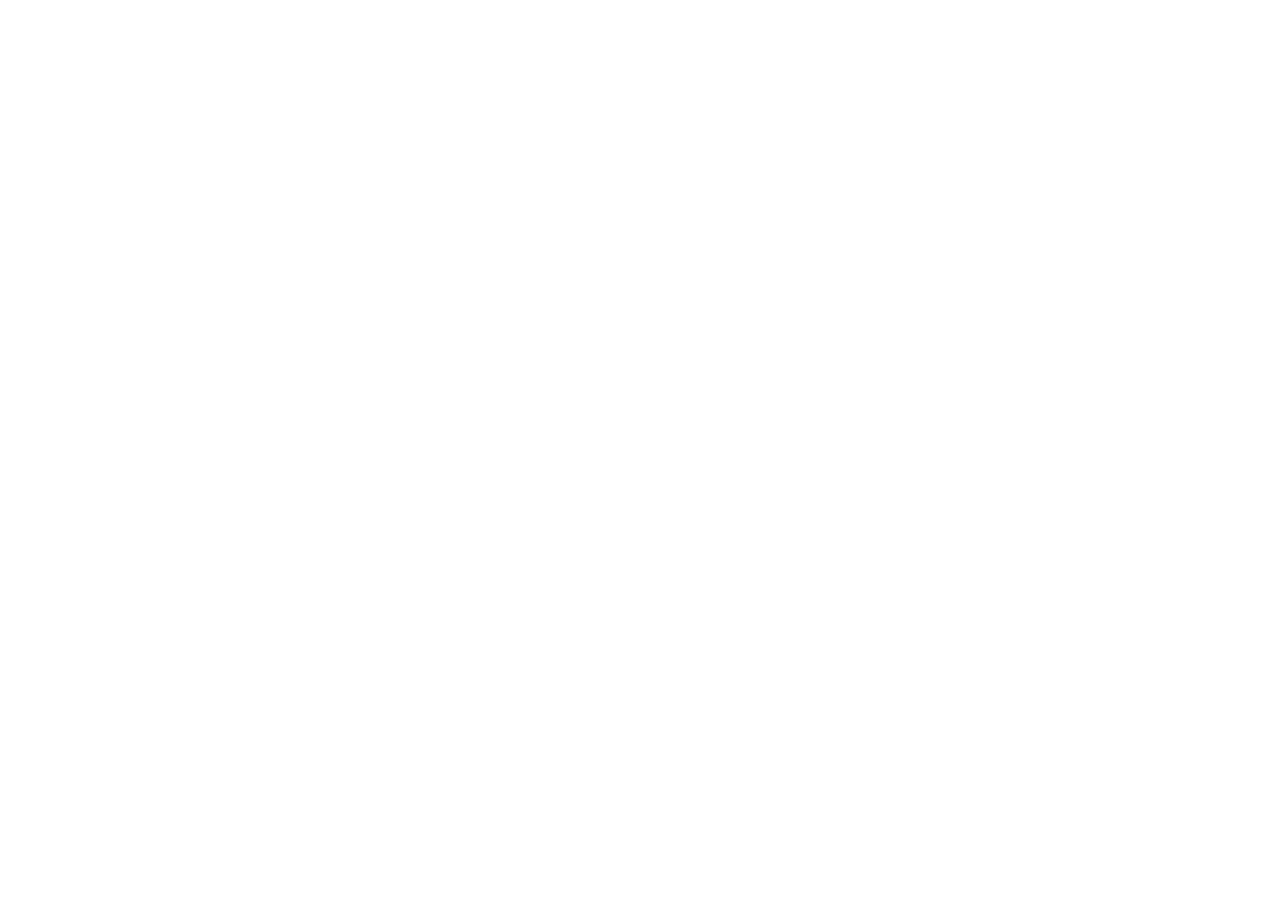
==== index.html @ b7edd8ad "adds links to each circle node" ====
<!DOCTYPE html>
<html lang="en">
    <head>
        <meta charset="utf-8">
        <title>D3 Demo: 5-div bar chart</title>
        <script type="text/javascript" src="https://d3js.org/d3.v4.min.js"></script>
        <style type="text/css">
        
            div.bar {
                display: inline-block;
                width: 20px;
                height: 75px;   /* Gets overriden by D3-assigned height below */
                margin-right: 2px;
                background-color: teal;
            }
        
        </style>
    </head>
    <body>
        <script type="text/javascript">
            
            var dataset = [
  {
    "direction": "outward",
    "inwardtype": "relates to",
    "issuetype": "Story",
    "key": "EAQ-663",
    "outwardtype": "relates to",
    "priority": "Major",
    "status": "Done",
    "summary": "Fill in the Blank Questions - Able to enter alphabet characters by copy paste",
    "type": "Relates"
  },
  {
    "direction": "inward",
    "inwardtype": "relates to",
    "issuetype": "Story",
    "key": "EAQ-441",
    "outwardtype": "relates to",
    "priority": "Critical",
    "status": "Done",
    "summary": "Question Fill in the blank special character support",
    "type": "Relates"
  },
  {
    "assignee": "v.saxena.1",
    "issuelinks": [
      {
        "direction": "outward",
        "inwardtype": "relates to",
        "issuetype": "Story",
        "key": "EAQ-663",
        "outwardtype": "relates to",
        "priority": "Major",
        "status": "Done",
        "summary": "Fill in the Blank Questions - Able to enter alphabet characters by copy paste",
        "type": "Relates"
      },
      {
        "direction": "inward",
        "inwardtype": "relates to",
        "issuetype": "Story",
        "key": "EAQ-441",
        "outwardtype": "relates to",
        "priority": "Critical",
        "status": "Done",
        "summary": "Question Fill in the blank special character support",
        "type": "Relates"
      }
    ],
    "issuetype": "Bug",
    "key": "EAQ-881",
    "priority": "Major",
    "project": "EdTech EAQ",
    "sprint": "EAQ Sprint 15",
    "status": "In Progress",
    "summary": "[Prod] FireFox - Fill in the Blank Questions - Cannot paste and delete numbers by keyboard"
  },
  {
    "direction": "inward",
    "inwardtype": "relates to",
    "issuetype": "Story",
    "key": "EAQ-379",
    "outwardtype": "relates to",
    "priority": "Major",
    "status": "Done",
    "summary": "Search questions by keywords",
    "type": "Relates"
  },
  {
    "direction": "inward",
    "inwardtype": "relates to",
    "issuetype": "QA Test Case",
    "key": "EDQAENG-11882",
    "outwardtype": "relates to",
    "priority": "TBD",
    "status": "Ready for Testing",
    "summary": "[EAQ] Instructor - 15 - Create Custom by questions Assignment (EAQ)",
    "type": "Relates"
  },
  {
    "assignee": "j.davenport",
    "issuelinks": [
      {
        "direction": "inward",
        "inwardtype": "relates to",
        "issuetype": "Story",
        "key": "EAQ-379",
        "outwardtype": "relates to",
        "priority": "Major",
        "status": "Done",
        "summary": "Search questions by keywords",
        "type": "Relates"
      },
      {
        "direction": "inward",
        "inwardtype": "relates to",
        "issuetype": "QA Test Case",
        "key": "EDQAENG-11882",
        "outwardtype": "relates to",
        "priority": "TBD",
        "status": "Ready for Testing",
        "summary": "[EAQ] Instructor - 15 - Create Custom by questions Assignment (EAQ)",
        "type": "Relates"
      }
    ],
    "issuetype": "Bug",
    "key": "EAQ-878",
    "priority": "Minor",
    "project": "EdTech EAQ",
    "sprint": "EAQ Sprint 15",
    "status": "Done",
    "summary": "[Stage] Unable to search questions while creating Custom by Questions assignment "
  },
  {
    "direction": "outward",
    "inwardtype": "is related to",
    "issuetype": "Support Request",
    "key": "TIOHS-3439",
    "outwardtype": "is related to",
    "priority": "Major",
    "status": "To Do",
    "summary": "[Demo] eols-router cannot connect to eaq-app-facade-service",
    "type": "Related"
  },
  {
    "direction": "outward",
    "inwardtype": "is related to",
    "issuetype": "Support Request",
    "key": "TIOHS-3440",
    "outwardtype": "is related to",
    "priority": "Major",
    "status": "To Do",
    "summary": "[Demo] eols-router cannot connect to eaq-app-facade-service",
    "type": "Related"
  },
  {
    "direction": "outward",
    "inwardtype": "relates to",
    "issuetype": "Support Request",
    "key": "TIOHS-3441",
    "outwardtype": "relates to",
    "priority": "Major",
    "status": "To Do",
    "summary": "[Demo] eols-router cannot connect to eaq-app-facade-service",
    "type": "Relates"
  },
  {
    "assignee": "j.davenport",
    "issuelinks": [
      {
        "direction": "outward",
        "inwardtype": "is related to",
        "issuetype": "Support Request",
        "key": "TIOHS-3439",
        "outwardtype": "is related to",
        "priority": "Major",
        "status": "To Do",
        "summary": "[Demo] eols-router cannot connect to eaq-app-facade-service",
        "type": "Related"
      },
      {
        "direction": "outward",
        "inwardtype": "is related to",
        "issuetype": "Support Request",
        "key": "TIOHS-3440",
        "outwardtype": "is related to",
        "priority": "Major",
        "status": "To Do",
        "summary": "[Demo] eols-router cannot connect to eaq-app-facade-service",
        "type": "Related"
      },
      {
        "direction": "outward",
        "inwardtype": "relates to",
        "issuetype": "Support Request",
        "key": "TIOHS-3441",
        "outwardtype": "relates to",
        "priority": "Major",
        "status": "To Do",
        "summary": "[Demo] eols-router cannot connect to eaq-app-facade-service",
        "type": "Relates"
      }
    ],
    "issuetype": "Bug",
    "key": "EAQ-873",
    "priority": "Blocker",
    "project": "EdTech EAQ",
    "sprint": "EAQ Sprint 15",
    "status": "Done",
    "summary": "Demo - Instructor couldn't create assignment"
  },
  {
    "direction": "inward",
    "inwardtype": "Cloned to",
    "issuetype": "Bug",
    "key": "CON-213",
    "outwardtype": "Cloned from",
    "priority": "Blocker",
    "status": "Ready for Testing",
    "summary": "Missing Request Header - Authorization - EAQ - Taxonomies don't load",
    "type": "Cloners"
  },
  {
    "assignee": "j.davenport",
    "issuelinks": [
      {
        "direction": "inward",
        "inwardtype": "Cloned to",
        "issuetype": "Bug",
        "key": "CON-213",
        "outwardtype": "Cloned from",
        "priority": "Blocker",
        "status": "Ready for Testing",
        "summary": "Missing Request Header - Authorization - EAQ - Taxonomies don't load",
        "type": "Cloners"
      }
    ],
    "issuetype": "Bug",
    "key": "EAQ-869",
    "priority": "Blocker",
    "project": "EdTech EAQ",
    "sprint": "EAQ Sprint 15",
    "status": "Done",
    "summary": "Stage - Instructor couldn't create assignment"
  },
  {
    "direction": "inward",
    "inwardtype": "relates to",
    "issuetype": "Story",
    "key": "EAQNG-144",
    "outwardtype": "relates to",
    "priority": "TBD",
    "status": "Done",
    "summary": "Student Taxonomy Performance",
    "type": "Relates"
  },
  {
    "direction": "inward",
    "inwardtype": "relates to",
    "issuetype": "Story",
    "key": "EAQNG-258",
    "outwardtype": "relates to",
    "priority": "TBD",
    "status": "Done",
    "summary": "Instructor Performance: Mastery: Sort",
    "type": "Relates"
  },
  {
    "assignee": "c.robertson.1",
    "issuelinks": [
      {
        "direction": "inward",
        "inwardtype": "relates to",
        "issuetype": "Story",
        "key": "EAQNG-144",
        "outwardtype": "relates to",
        "priority": "TBD",
        "status": "Done",
        "summary": "Student Taxonomy Performance",
        "type": "Relates"
      },
      {
        "direction": "inward",
        "inwardtype": "relates to",
        "issuetype": "Story",
        "key": "EAQNG-258",
        "outwardtype": "relates to",
        "priority": "TBD",
        "status": "Done",
        "summary": "Instructor Performance: Mastery: Sort",
        "type": "Relates"
      }
    ],
    "issuetype": "Bug",
    "key": "EAQ-844",
    "priority": "Minor",
    "project": "EdTech EAQ",
    "sprint": "EAQ Sprint 15",
    "status": "In Progress",
    "summary": "Test3 - Missing up arrow icon for performance sort"
  },
  {
    "direction": "outward",
    "inwardtype": "relates to",
    "issuetype": "Story",
    "key": "EAQNG-277",
    "outwardtype": "relates to",
    "priority": "Critical",
    "status": "Done",
    "summary": "Edit Assignments",
    "type": "Relates"
  },
  {
    "direction": "outward",
    "inwardtype": "relates to",
    "issuetype": "Story",
    "key": "EAQNG-1696",
    "outwardtype": "relates to",
    "priority": "Critical",
    "status": "Done",
    "summary": "Edit assignment due date confirmation if assignment past due",
    "type": "Relates"
  },
  {
    "direction": "outward",
    "inwardtype": "relates to",
    "issuetype": "QA Test Case",
    "key": "EDQAENG-4780",
    "outwardtype": "relates to",
    "priority": "TBD",
    "status": "Ready for Testing",
    "summary": "[EAQ] Instructor - 05 - Instructor Edit Custom Assignment (student begun)",
    "type": "Relates"
  },
  {
    "direction": "outward",
    "inwardtype": "relates to",
    "issuetype": "QA Test Case",
    "key": "EDQAENG-11886",
    "outwardtype": "relates to",
    "priority": "TBD",
    "status": "Ready for Testing",
    "summary": "[EAQ] Instructor - 19 - Instructor Edit Edited Custom by Questions Assignment (student begun)",
    "type": "Relates"
  },
  {
    "direction": "outward",
    "inwardtype": "relates to",
    "issuetype": "QA Test Case",
    "key": "EDQAENG-3639",
    "outwardtype": "relates to",
    "priority": "TBD",
    "status": "Testing Failed",
    "summary": "[EAQ] Create Assignment: Instructor - Edit Assignment - Student Begun - Change Due Date - Up Next - 1 - Verify instructor",
    "type": "Relates"
  },
  {
    "direction": "outward",
    "inwardtype": "relates to",
    "issuetype": "QA Test Case",
    "key": "EDQAENG-3889",
    "outwardtype": "relates to",
    "priority": "TBD",
    "status": "Testing Failed",
    "summary": "[EAQ] Create Assignment: Instructor - Edit Assignment - Student Begun - Change Due Date - Up Next - 2 - Verify student",
    "type": "Relates"
  },
  {
    "direction": "outward",
    "inwardtype": "relates to",
    "issuetype": "QA Test Case",
    "key": "EDQAENG-3890",
    "outwardtype": "relates to",
    "priority": "TBD",
    "status": "Testing Failed",
    "summary": "[EAQ] Create Assignment: Instructor - Edit Assignment - Student Begun - Change Due Date - Due Later - 1 - Verify instructor",
    "type": "Relates"
  },
  {
    "direction": "outward",
    "inwardtype": "relates to",
    "issuetype": "QA Test Case",
    "key": "EDQAENG-3891",
    "outwardtype": "relates to",
    "priority": "TBD",
    "status": "Testing Failed",
    "summary": "[EAQ] Create Assignment: Instructor - Edit Assignment - Student Begun - Change Due Date - Due Later - 2 - Verify student",
    "type": "Relates"
  },
  {
    "direction": "outward",
    "inwardtype": "relates to",
    "issuetype": "QA Test Case",
    "key": "EDQAENG-8834",
    "outwardtype": "relates to",
    "priority": "TBD",
    "status": "Testing Failed",
    "summary": "[EAQ] Create Assignment: Instructor - Edit Assignment - Extend Past Due - Mastery Grade Pass/Failed - Student Begun",
    "type": "Relates"
  },
  {
    "direction": "outward",
    "inwardtype": "relates to",
    "issuetype": "QA Test Case",
    "key": "EDQAENG-8840",
    "outwardtype": "relates to",
    "priority": "TBD",
    "status": "Testing Failed",
    "summary": "[EAQ] Create Assignment: Instructor - Edit Assignment - Extend Past Due - Custom Grade Scored - Student Begun",
    "type": "Relates"
  },
  {
    "direction": "outward",
    "inwardtype": "relates to",
    "issuetype": "QA Test Case",
    "key": "EDQAENG-8852",
    "outwardtype": "relates to",
    "priority": "TBD",
    "status": "Testing Failed",
    "summary": "[EAQ] Create Assignment: Instructor - Edit Assignment - Extend Past Due - Custom Grade Pass/Failed - Student Begun",
    "type": "Relates"
  },
  {
    "direction": "inward",
    "inwardtype": "relates to",
    "issuetype": "QA Test Case",
    "key": "EDQAENG-4786",
    "outwardtype": "relates to",
    "priority": "TBD",
    "status": "Ready for Testing",
    "summary": "[EAQ] Instructor - 09 - Instructor Edit Edited Mastery Assignment (student begun)",
    "type": "Relates"
  },
  {
    "assignee": "j.davenport",
    "issuelinks": [
      {
        "direction": "outward",
        "inwardtype": "relates to",
        "issuetype": "Story",
        "key": "EAQNG-277",
        "outwardtype": "relates to",
        "priority": "Critical",
        "status": "Done",
        "summary": "Edit Assignments",
        "type": "Relates"
      },
      {
        "direction": "outward",
        "inwardtype": "relates to",
        "issuetype": "Story",
        "key": "EAQNG-1696",
        "outwardtype": "relates to",
        "priority": "Critical",
        "status": "Done",
        "summary": "Edit assignment due date confirmation if assignment past due",
        "type": "Relates"
      },
      {
        "direction": "outward",
        "inwardtype": "relates to",
        "issuetype": "QA Test Case",
        "key": "EDQAENG-4780",
        "outwardtype": "relates to",
        "priority": "TBD",
        "status": "Ready for Testing",
        "summary": "[EAQ] Instructor - 05 - Instructor Edit Custom Assignment (student begun)",
        "type": "Relates"
      },
      {
        "direction": "outward",
        "inwardtype": "relates to",
        "issuetype": "QA Test Case",
        "key": "EDQAENG-11886",
        "outwardtype": "relates to",
        "priority": "TBD",
        "status": "Ready for Testing",
        "summary": "[EAQ] Instructor - 19 - Instructor Edit Edited Custom by Questions Assignment (student begun)",
        "type": "Relates"
      },
      {
        "direction": "outward",
        "inwardtype": "relates to",
        "issuetype": "QA Test Case",
        "key": "EDQAENG-3639",
        "outwardtype": "relates to",
        "priority": "TBD",
        "status": "Testing Failed",
        "summary": "[EAQ] Create Assignment: Instructor - Edit Assignment - Student Begun - Change Due Date - Up Next - 1 - Verify instructor",
        "type": "Relates"
      },
      {
        "direction": "outward",
        "inwardtype": "relates to",
        "issuetype": "QA Test Case",
        "key": "EDQAENG-3889",
        "outwardtype": "relates to",
        "priority": "TBD",
        "status": "Testing Failed",
        "summary": "[EAQ] Create Assignment: Instructor - Edit Assignment - Student Begun - Change Due Date - Up Next - 2 - Verify student",
        "type": "Relates"
      },
      {
        "direction": "outward",
        "inwardtype": "relates to",
        "issuetype": "QA Test Case",
        "key": "EDQAENG-3890",
        "outwardtype": "relates to",
        "priority": "TBD",
        "status": "Testing Failed",
        "summary": "[EAQ] Create Assignment: Instructor - Edit Assignment - Student Begun - Change Due Date - Due Later - 1 - Verify instructor",
        "type": "Relates"
      },
      {
        "direction": "outward",
        "inwardtype": "relates to",
        "issuetype": "QA Test Case",
        "key": "EDQAENG-3891",
        "outwardtype": "relates to",
        "priority": "TBD",
        "status": "Testing Failed",
        "summary": "[EAQ] Create Assignment: Instructor - Edit Assignment - Student Begun - Change Due Date - Due Later - 2 - Verify student",
        "type": "Relates"
      },
      {
        "direction": "outward",
        "inwardtype": "relates to",
        "issuetype": "QA Test Case",
        "key": "EDQAENG-8834",
        "outwardtype": "relates to",
        "priority": "TBD",
        "status": "Testing Failed",
        "summary": "[EAQ] Create Assignment: Instructor - Edit Assignment - Extend Past Due - Mastery Grade Pass/Failed - Student Begun",
        "type": "Relates"
      },
      {
        "direction": "outward",
        "inwardtype": "relates to",
        "issuetype": "QA Test Case",
        "key": "EDQAENG-8840",
        "outwardtype": "relates to",
        "priority": "TBD",
        "status": "Testing Failed",
        "summary": "[EAQ] Create Assignment: Instructor - Edit Assignment - Extend Past Due - Custom Grade Scored - Student Begun",
        "type": "Relates"
      },
      {
        "direction": "outward",
        "inwardtype": "relates to",
        "issuetype": "QA Test Case",
        "key": "EDQAENG-8852",
        "outwardtype": "relates to",
        "priority": "TBD",
        "status": "Testing Failed",
        "summary": "[EAQ] Create Assignment: Instructor - Edit Assignment - Extend Past Due - Custom Grade Pass/Failed - Student Begun",
        "type": "Relates"
      },
      {
        "direction": "inward",
        "inwardtype": "relates to",
        "issuetype": "QA Test Case",
        "key": "EDQAENG-4786",
        "outwardtype": "relates to",
        "priority": "TBD",
        "status": "Ready for Testing",
        "summary": "[EAQ] Instructor - 09 - Instructor Edit Edited Mastery Assignment (student begun)",
        "type": "Relates"
      }
    ],
    "issuetype": "Bug",
    "key": "EAQ-838",
    "priority": "Critical",
    "project": "EdTech EAQ",
    "sprint": "EAQ Sprint 15",
    "status": "Done",
    "summary": "Stage - \"Update Quiz\" button is not working in Edit assignment page when instructor edit assignment that student begun\t"
  },
  {
    "direction": "inward",
    "inwardtype": "relates to",
    "issuetype": "Story",
    "key": "EAQ-295",
    "outwardtype": "relates to",
    "priority": "Major",
    "status": "Ready for Acceptance",
    "summary": "First time login, prompt user to migrate Legacy Mastery",
    "type": "Relates"
  },
  {
    "assignee": "j.davenport",
    "issuelinks": [
      {
        "direction": "inward",
        "inwardtype": "relates to",
        "issuetype": "Story",
        "key": "EAQ-295",
        "outwardtype": "relates to",
        "priority": "Major",
        "status": "Ready for Acceptance",
        "summary": "First time login, prompt user to migrate Legacy Mastery",
        "type": "Relates"
      }
    ],
    "issuetype": "Bug",
    "key": "EAQ-832",
    "priority": "Major",
    "project": "EdTech EAQ",
    "sprint": "EAQ Sprint 15",
    "status": "Done",
    "summary": "Test3 - The icons in migration options page display incorrectly in different browsers"
  },
  {
    "direction": "outward",
    "inwardtype": "is depended on by",
    "issuetype": "Bug",
    "key": "CON-180",
    "outwardtype": "depends on",
    "priority": "Major",
    "status": "To Do",
    "summary": "student is launched to course with two isbns after redeeming code for one",
    "type": "Dependency"
  },
  {
    "issuelinks": [
      {
        "direction": "outward",
        "inwardtype": "is depended on by",
        "issuetype": "Bug",
        "key": "CON-180",
        "outwardtype": "depends on",
        "priority": "Major",
        "status": "To Do",
        "summary": "student is launched to course with two isbns after redeeming code for one",
        "type": "Dependency"
      }
    ],
    "issuetype": "Bug",
    "key": "EAQ-830",
    "priority": "TBD",
    "project": "EdTech EAQ",
    "sprint": "EAQ Sprint 15",
    "status": "To Do",
    "summary": "tracking progress of CON-180"
  },
  {
    "direction": "outward",
    "inwardtype": "relates to",
    "issuetype": "QA Test Case",
    "key": "EDQAENG-3533",
    "outwardtype": "relates to",
    "priority": "TBD",
    "status": "Testing Passed",
    "summary": "[EAQ] Quiz Performance: Student - Custom Quiz - Appearance",
    "type": "Relates"
  },
  {
    "direction": "inward",
    "inwardtype": "relates to",
    "issuetype": "QA Test Case",
    "key": "EDQAENG-10009",
    "outwardtype": "relates to",
    "priority": "TBD",
    "status": "Testing Passed",
    "summary": "[EAQ] Quiz Performance: Student - Custom by questions - Appearance",
    "type": "Relates"
  },
  {
    "assignee": "j.davenport",
    "issuelinks": [
      {
        "direction": "outward",
        "inwardtype": "relates to",
        "issuetype": "QA Test Case",
        "key": "EDQAENG-3533",
        "outwardtype": "relates to",
        "priority": "TBD",
        "status": "Testing Passed",
        "summary": "[EAQ] Quiz Performance: Student - Custom Quiz - Appearance",
        "type": "Relates"
      },
      {
        "direction": "inward",
        "inwardtype": "relates to",
        "issuetype": "QA Test Case",
        "key": "EDQAENG-10009",
        "outwardtype": "relates to",
        "priority": "TBD",
        "status": "Testing Passed",
        "summary": "[EAQ] Quiz Performance: Student - Custom by questions - Appearance",
        "type": "Relates"
      }
    ],
    "issuetype": "Bug",
    "key": "EAQ-826",
    "priority": "Major",
    "project": "EdTech EAQ",
    "sprint": "EAQ Sprint 15",
    "status": "Done",
    "summary": "Prod - Student - Custom/Custom quiz by questions - The graphic circle displays incorrectly when student answered 50% correct questions in Quiz performance page."
  },
  {
    "direction": "inward",
    "inwardtype": "relates to",
    "issuetype": "QA Test Case",
    "key": "EDQAENG-2887",
    "outwardtype": "relates to",
    "priority": "TBD",
    "status": "Testing Failed",
    "summary": "[EAQ] Create Assignment: Instructor - Select Students - Appearance",
    "type": "Relates"
  },
  {
    "assignee": "j.davenport",
    "issuelinks": [
      {
        "direction": "inward",
        "inwardtype": "relates to",
        "issuetype": "QA Test Case",
        "key": "EDQAENG-2887",
        "outwardtype": "relates to",
        "priority": "TBD",
        "status": "Testing Failed",
        "summary": "[EAQ] Create Assignment: Instructor - Select Students - Appearance",
        "type": "Relates"
      }
    ],
    "issuetype": "Bug",
    "key": "EAQ-825",
    "priority": "Major",
    "project": "EdTech EAQ",
    "sprint": "EAQ Sprint 15",
    "status": "Done",
    "summary": "Prod/Stage: Create Assignment - Select Students - Student emails overlap each other"
  },
  {
    "direction": "inward",
    "inwardtype": "relates to",
    "issuetype": "QA Test Case",
    "key": "EDQAENG-3888",
    "outwardtype": "relates to",
    "priority": "TBD",
    "status": "Testing Passed",
    "summary": "[EAQ] Create Assignment: Instructor - Edit Assignment - Student Begun - Up Next - Generic type - Edit Flow Check",
    "type": "Relates"
  },
  {
    "assignee": "j.davenport",
    "issuelinks": [
      {
        "direction": "inward",
        "inwardtype": "relates to",
        "issuetype": "QA Test Case",
        "key": "EDQAENG-3888",
        "outwardtype": "relates to",
        "priority": "TBD",
        "status": "Testing Passed",
        "summary": "[EAQ] Create Assignment: Instructor - Edit Assignment - Student Begun - Up Next - Generic type - Edit Flow Check",
        "type": "Relates"
      }
    ],
    "issuetype": "Bug",
    "key": "EAQ-824",
    "priority": "Minor",
    "project": "EdTech EAQ",
    "sprint": "EAQ Sprint 15",
    "status": "Done",
    "summary": "Stage - Wrong name of button in Edit assignment page when instructor edit assignment that student begun "
  },
  {
    "direction": "inward",
    "inwardtype": "is related to",
    "issuetype": "Technical Story",
    "key": "EAQ-560",
    "outwardtype": "is related to",
    "priority": "Major",
    "status": "Done",
    "summary": "Generate a map for LO topic and taxonomy names to corresponding NG topic and taxonomy name and vtwId",
    "type": "Related"
  },
  {
    "assignee": "s.sundaram",
    "issuelinks": [
      {
        "direction": "inward",
        "inwardtype": "is related to",
        "issuetype": "Technical Story",
        "key": "EAQ-560",
        "outwardtype": "is related to",
        "priority": "Major",
        "status": "Done",
        "summary": "Generate a map for LO topic and taxonomy names to corresponding NG topic and taxonomy name and vtwId",
        "type": "Related"
      }
    ],
    "issuetype": "Technical Story",
    "key": "EAQ-823",
    "priority": "Major",
    "project": "EdTech EAQ",
    "sprint": "EAQ Sprint 15",
    "status": "Done",
    "summary": "Create flyway migration for LO to NG taxonomy mapping table"
  },
  {
    "direction": "inward",
    "inwardtype": "is related to",
    "issuetype": "Story",
    "key": "EAQ-295",
    "outwardtype": "is related to",
    "priority": "Major",
    "status": "Ready for Acceptance",
    "summary": "First time login, prompt user to migrate Legacy Mastery",
    "type": "Related"
  },
  {
    "assignee": "s.sundaram",
    "issuelinks": [
      {
        "direction": "inward",
        "inwardtype": "is related to",
        "issuetype": "Story",
        "key": "EAQ-295",
        "outwardtype": "is related to",
        "priority": "Major",
        "status": "Ready for Acceptance",
        "summary": "First time login, prompt user to migrate Legacy Mastery",
        "type": "Related"
      }
    ],
    "issuetype": "Technical Story",
    "key": "EAQ-821",
    "priority": "Critical",
    "project": "EdTech EAQ",
    "sprint": "EAQ Sprint 15",
    "status": "Done",
    "summary": "Feature Flag Mastery Migration"
  },
  {
    "direction": "inward",
    "inwardtype": "is blocked by",
    "issuetype": "Bug",
    "key": "CON-213",
    "outwardtype": "blocks",
    "priority": "Blocker",
    "status": "Ready for Testing",
    "summary": "Missing Request Header - Authorization - EAQ - Taxonomies don't load",
    "type": "Blocks"
  },
  {
    "direction": "outward",
    "inwardtype": "relates to",
    "issuetype": "QA Automation Task",
    "key": "EDQAENG-11911",
    "outwardtype": "relates to",
    "priority": "TBD",
    "status": "To Do",
    "summary": "[EAQ] Instructor - 16 - Create Custom by questions Assignment (Sherpath EAQ)",
    "type": "Relates"
  },
  {
    "direction": "outward",
    "inwardtype": "relates to",
    "issuetype": "QA Test Case",
    "key": "EDQAENG-11840",
    "outwardtype": "relates to",
    "priority": "TBD",
    "status": "Ready for Testing",
    "summary": "[EAQ] Create Assignment: Instructor - Custom by questions - Create successfully assignment for Sherpath EAQ product",
    "type": "Relates"
  },
  {
    "direction": "outward",
    "inwardtype": "relates to",
    "issuetype": "QA Test Case",
    "key": "EDQAENG-11841",
    "outwardtype": "relates to",
    "priority": "TBD",
    "status": "Ready for Testing",
    "summary": "[EAQ] Quiz Player - Student - Custom by questions - Complete Sherpath EAQ assignment",
    "type": "Relates"
  },
  {
    "direction": "inward",
    "inwardtype": "relates to",
    "issuetype": "QA Test Case",
    "key": "EDQAENG-11883",
    "outwardtype": "relates to",
    "priority": "TBD",
    "status": "Ready for Testing",
    "summary": "[EAQ] Instructor - 16 - Create Custom by questions Assignment (Sherpath EAQ)",
    "type": "Relates"
  },
  {
    "issuelinks": [
      {
        "direction": "inward",
        "inwardtype": "is blocked by",
        "issuetype": "Bug",
        "key": "CON-213",
        "outwardtype": "blocks",
        "priority": "Blocker",
        "status": "Ready for Testing",
        "summary": "Missing Request Header - Authorization - EAQ - Taxonomies don't load",
        "type": "Blocks"
      },
      {
        "direction": "outward",
        "inwardtype": "relates to",
        "issuetype": "QA Automation Task",
        "key": "EDQAENG-11911",
        "outwardtype": "relates to",
        "priority": "TBD",
        "status": "To Do",
        "summary": "[EAQ] Instructor - 16 - Create Custom by questions Assignment (Sherpath EAQ)",
        "type": "Relates"
      },
      {
        "direction": "outward",
        "inwardtype": "relates to",
        "issuetype": "QA Test Case",
        "key": "EDQAENG-11840",
        "outwardtype": "relates to",
        "priority": "TBD",
        "status": "Ready for Testing",
        "summary": "[EAQ] Create Assignment: Instructor - Custom by questions - Create successfully assignment for Sherpath EAQ product",
        "type": "Relates"
      },
      {
        "direction": "outward",
        "inwardtype": "relates to",
        "issuetype": "QA Test Case",
        "key": "EDQAENG-11841",
        "outwardtype": "relates to",
        "priority": "TBD",
        "status": "Ready for Testing",
        "summary": "[EAQ] Quiz Player - Student - Custom by questions - Complete Sherpath EAQ assignment",
        "type": "Relates"
      },
      {
        "direction": "inward",
        "inwardtype": "relates to",
        "issuetype": "QA Test Case",
        "key": "EDQAENG-11883",
        "outwardtype": "relates to",
        "priority": "TBD",
        "status": "Ready for Testing",
        "summary": "[EAQ] Instructor - 16 - Create Custom by questions Assignment (Sherpath EAQ)",
        "type": "Relates"
      }
    ],
    "issuetype": "Story",
    "key": "EAQ-819",
    "priority": "Blocker",
    "project": "EdTech EAQ",
    "sprint": "EAQ Sprint 14",
    "status": "Testing Failed",
    "summary": "Stage - 0 question available when creating Custom by Questions assignment with Sherpath EAQ course"
  },
  {
    "direction": "inward",
    "inwardtype": "relates to",
    "issuetype": "QA Test Case",
    "key": "EDQAENG-3682",
    "outwardtype": "relates to",
    "priority": "TBD",
    "status": "Testing Passed",
    "summary": "[EAQ] Create Assignment: Instructor - Edit Assignment - Student Not Begun - Change Custom to Mastery - 1 - Verify instructor",
    "type": "Relates"
  },
  {
    "assignee": "h.n.tran",
    "issuelinks": [
      {
        "direction": "inward",
        "inwardtype": "relates to",
        "issuetype": "QA Test Case",
        "key": "EDQAENG-3682",
        "outwardtype": "relates to",
        "priority": "TBD",
        "status": "Testing Passed",
        "summary": "[EAQ] Create Assignment: Instructor - Edit Assignment - Student Not Begun - Change Custom to Mastery - 1 - Verify instructor",
        "type": "Relates"
      }
    ],
    "issuetype": "Bug",
    "key": "EAQ-818",
    "priority": "Major",
    "project": "EdTech EAQ",
    "sprint": "EAQ Sprint 14",
    "status": "Done",
    "summary": "[Test3] User can create Mastery assignment with \"Scored\" grading option"
  },
  {
    "assignee": "a.epstein",
    "issuelinks": [],
    "issuetype": "Story",
    "key": "EAQ-802",
    "priority": "Major",
    "project": "EdTech EAQ",
    "sprint": "EAQ Sprint 15",
    "status": "In Progress",
    "summary": "Map remaining lo taxonomies to ng taxonomies"
  },
  {
    "direction": "inward",
    "inwardtype": "is blocked by",
    "issuetype": "Story",
    "key": "COR-173",
    "outwardtype": "blocks",
    "priority": "Blocker",
    "status": "Ready for Acceptance",
    "summary": "encrypted secrets not rendering in production",
    "type": "Blocks"
  },
  {
    "direction": "inward",
    "inwardtype": "is blocked by",
    "issuetype": "Task",
    "key": "TIOHS-3386",
    "outwardtype": "blocks",
    "priority": "Blocker",
    "status": "Done",
    "summary": "Eols-config-service in PROD needs to run with spring.profiles.active=native",
    "type": "Blocks"
  },
  {
    "assignee": "d.finigan",
    "issuelinks": [
      {
        "direction": "inward",
        "inwardtype": "is blocked by",
        "issuetype": "Story",
        "key": "COR-173",
        "outwardtype": "blocks",
        "priority": "Blocker",
        "status": "Ready for Acceptance",
        "summary": "encrypted secrets not rendering in production",
        "type": "Blocks"
      },
      {
        "direction": "inward",
        "inwardtype": "is blocked by",
        "issuetype": "Task",
        "key": "TIOHS-3386",
        "outwardtype": "blocks",
        "priority": "Blocker",
        "status": "Done",
        "summary": "Eols-config-service in PROD needs to run with spring.profiles.active=native",
        "type": "Blocks"
      }
    ],
    "issuetype": "Bug",
    "key": "EAQ-784",
    "priority": "Critical",
    "project": "EdTech EAQ",
    "sprint": "EAQ Sprint 14",
    "status": "Done",
    "summary": "Unable to release eaq-app-facade-service:0.0.7 to prod"
  },
  {
    "direction": "outward",
    "inwardtype": "is blocked by",
    "issuetype": "Support Ticket",
    "key": "CITS-3112",
    "outwardtype": "blocks",
    "priority": "Major",
    "status": "Done",
    "summary": "EAQ questions answered count not reporting correctly",
    "type": "Blocks"
  },
  {
    "direction": "outward",
    "inwardtype": "is blocked by",
    "issuetype": "Support Ticket",
    "key": "CITS-3149",
    "outwardtype": "blocks",
    "priority": "Major",
    "status": "Done",
    "summary": "EAQ-NG mastery was reset",
    "type": "Blocks"
  },
  {
    "direction": "outward",
    "inwardtype": "Testing discovered",
    "issuetype": "Pipeline",
    "key": "CHG-3690",
    "outwardtype": "Discovered while testing",
    "priority": "TBD",
    "status": "Complete",
    "summary": "EAQ 1.0.11",
    "type": "Bonfire testing"
  },
  {
    "direction": "inward",
    "inwardtype": "is related to",
    "issuetype": "Support Ticket",
    "key": "CITS-3149",
    "outwardtype": "is related to",
    "priority": "Major",
    "status": "Done",
    "summary": "EAQ-NG mastery was reset",
    "type": "Related"
  },
  {
    "direction": "outward",
    "inwardtype": "relates to",
    "issuetype": "Support Ticket",
    "key": "CITS-3095",
    "outwardtype": "relates to",
    "priority": "Major",
    "status": "Done",
    "summary": "EAQ-NG Students questions answered not appearing for instructor",
    "type": "Relates"
  },
  {
    "direction": "inward",
    "inwardtype": "relates to",
    "issuetype": "Support Ticket",
    "key": "CITS-3112",
    "outwardtype": "relates to",
    "priority": "Major",
    "status": "Done",
    "summary": "EAQ questions answered count not reporting correctly",
    "type": "Relates"
  },
  {
    "assignee": "j.davenport",
    "issuelinks": [
      {
        "direction": "outward",
        "inwardtype": "is blocked by",
        "issuetype": "Support Ticket",
        "key": "CITS-3112",
        "outwardtype": "blocks",
        "priority": "Major",
        "status": "Done",
        "summary": "EAQ questions answered count not reporting correctly",
        "type": "Blocks"
      },
      {
        "direction": "outward",
        "inwardtype": "is blocked by",
        "issuetype": "Support Ticket",
        "key": "CITS-3149",
        "outwardtype": "blocks",
        "priority": "Major",
        "status": "Done",
        "summary": "EAQ-NG mastery was reset",
        "type": "Blocks"
      },
      {
        "direction": "outward",
        "inwardtype": "Testing discovered",
        "issuetype": "Pipeline",
        "key": "CHG-3690",
        "outwardtype": "Discovered while testing",
        "priority": "TBD",
        "status": "Complete",
        "summary": "EAQ 1.0.11",
        "type": "Bonfire testing"
      },
      {
        "direction": "inward",
        "inwardtype": "is related to",
        "issuetype": "Support Ticket",
        "key": "CITS-3149",
        "outwardtype": "is related to",
        "priority": "Major",
        "status": "Done",
        "summary": "EAQ-NG mastery was reset",
        "type": "Related"
      },
      {
        "direction": "outward",
        "inwardtype": "relates to",
        "issuetype": "Support Ticket",
        "key": "CITS-3095",
        "outwardtype": "relates to",
        "priority": "Major",
        "status": "Done",
        "summary": "EAQ-NG Students questions answered not appearing for instructor",
        "type": "Relates"
      },
      {
        "direction": "inward",
        "inwardtype": "relates to",
        "issuetype": "Support Ticket",
        "key": "CITS-3112",
        "outwardtype": "relates to",
        "priority": "Major",
        "status": "Done",
        "summary": "EAQ questions answered count not reporting correctly",
        "type": "Relates"
      }
    ],
    "issuetype": "Bug",
    "key": "EAQ-763",
    "priority": "Critical",
    "project": "EdTech EAQ",
    "sprint": "EAQ Sprint 14",
    "status": "Done",
    "summary": "EAQ Instructor Course Performance Page - Noticed spike in number of questions answered per topic"
  },
  {
    "direction": "inward",
    "inwardtype": "is related to",
    "issuetype": "QA Test Case",
    "key": "EDQAENG-9955",
    "outwardtype": "is related to",
    "priority": "TBD",
    "status": "Testing Passed",
    "summary": "[EAQ] Create Assignment: Instructor - Custom by questions - Select questions - Not Added tab \u2013 Expand/Collapse filter (width >= 1200px)",
    "type": "Related"
  },
  {
    "direction": "inward",
    "inwardtype": "relates to",
    "issuetype": "Bug",
    "key": "EAQ-740",
    "outwardtype": "relates to",
    "priority": "Major",
    "status": "Done",
    "summary": "The \"Review Questions\" and \"Finalize Quiz\" buttons in Select questions page aren't responsive",
    "type": "Relates"
  },
  {
    "assignee": "j.davenport",
    "issuelinks": [
      {
        "direction": "inward",
        "inwardtype": "is related to",
        "issuetype": "QA Test Case",
        "key": "EDQAENG-9955",
        "outwardtype": "is related to",
        "priority": "TBD",
        "status": "Testing Passed",
        "summary": "[EAQ] Create Assignment: Instructor - Custom by questions - Select questions - Not Added tab \u2013 Expand/Collapse filter (width >= 1200px)",
        "type": "Related"
      },
      {
        "direction": "inward",
        "inwardtype": "relates to",
        "issuetype": "Bug",
        "key": "EAQ-740",
        "outwardtype": "relates to",
        "priority": "Major",
        "status": "Done",
        "summary": "The \"Review Questions\" and \"Finalize Quiz\" buttons in Select questions page aren't responsive",
        "type": "Relates"
      }
    ],
    "issuetype": "Bug",
    "key": "EAQ-758",
    "priority": "Minor",
    "project": "EdTech EAQ",
    "sprint": "EAQ Sprint 14",
    "status": "Done",
    "summary": "Test3 - The Filters in Select questions page isn't responsive"
  },
  {
    "assignee": "t.n.tran",
    "issuelinks": [],
    "issuetype": "Technical Story",
    "key": "EAQ-747",
    "priority": "Major",
    "project": "EdTech EAQ",
    "sprint": "EAQ Sprint 14",
    "status": "In Progress",
    "summary": "Populate report with common assessments"
  },
  {
    "assignee": "s.sundaram",
    "issuelinks": [],
    "issuetype": "Technical Story",
    "key": "EAQ-718",
    "priority": "Major",
    "project": "EdTech EAQ",
    "sprint": "EAQ Sprint 14",
    "status": "Done",
    "summary": "Use POI Apache library to export a sample data in an formatted xlsx file"
  },
  {
    "direction": "inward",
    "inwardtype": "is blocked by",
    "issuetype": "Story",
    "key": "EAQ-295",
    "outwardtype": "blocks",
    "priority": "Major",
    "status": "Ready for Acceptance",
    "summary": "First time login, prompt user to migrate Legacy Mastery",
    "type": "Blocks"
  },
  {
    "direction": "outward",
    "inwardtype": "relates to",
    "issuetype": "QA Test Case",
    "key": "EDQAENG-11474",
    "outwardtype": "relates to",
    "priority": "TBD",
    "status": "Ready for Testing",
    "summary": "[EAQ] Student - Migration from EAQ Legacy - Don't Import - Has Legacy data, no NG data",
    "type": "Relates"
  },
  {
    "direction": "outward",
    "inwardtype": "relates to",
    "issuetype": "QA Test Case",
    "key": "EDQAENG-11475",
    "outwardtype": "relates to",
    "priority": "TBD",
    "status": "Ready for Testing",
    "summary": "[EAQ] Student - Migration from EAQ Legacy - Don't Import - Has Legacy data, with NG data",
    "type": "Relates"
  },
  {
    "assignee": "s.dixit",
    "issuelinks": [
      {
        "direction": "inward",
        "inwardtype": "is blocked by",
        "issuetype": "Story",
        "key": "EAQ-295",
        "outwardtype": "blocks",
        "priority": "Major",
        "status": "Ready for Acceptance",
        "summary": "First time login, prompt user to migrate Legacy Mastery",
        "type": "Blocks"
      },
      {
        "direction": "outward",
        "inwardtype": "relates to",
        "issuetype": "QA Test Case",
        "key": "EDQAENG-11474",
        "outwardtype": "relates to",
        "priority": "TBD",
        "status": "Ready for Testing",
        "summary": "[EAQ] Student - Migration from EAQ Legacy - Don't Import - Has Legacy data, no NG data",
        "type": "Relates"
      },
      {
        "direction": "outward",
        "inwardtype": "relates to",
        "issuetype": "QA Test Case",
        "key": "EDQAENG-11475",
        "outwardtype": "relates to",
        "priority": "TBD",
        "status": "Ready for Testing",
        "summary": "[EAQ] Student - Migration from EAQ Legacy - Don't Import - Has Legacy data, with NG data",
        "type": "Relates"
      }
    ],
    "issuetype": "Story",
    "key": "EAQ-684",
    "priority": "Major",
    "project": "EdTech EAQ",
    "sprint": "EAQ Sprint 15",
    "status": "Done",
    "summary": "Opt-out Option"
  },
  {
    "direction": "outward",
    "inwardtype": "relates to",
    "issuetype": "QA Test Case",
    "key": "EDQAENG-11447",
    "outwardtype": "relates to",
    "priority": "TBD",
    "status": "Ready for Testing",
    "summary": "[EAQ] Student - Migration from EAQ Legacy - Ask me again later then Import mastery level",
    "type": "Relates"
  },
  {
    "direction": "outward",
    "inwardtype": "relates to",
    "issuetype": "QA Test Case",
    "key": "EDQAENG-11448",
    "outwardtype": "relates to",
    "priority": "TBD",
    "status": "Ready for Testing",
    "summary": "[EAQ] Student - Migration from EAQ Legacy - Ask me again later then Don't import mastery level",
    "type": "Relates"
  },
  {
    "direction": "outward",
    "inwardtype": "relates to",
    "issuetype": "QA Test Case",
    "key": "EDQAENG-11479",
    "outwardtype": "relates to",
    "priority": "TBD",
    "status": "Ready for Testing",
    "summary": "[EAQ] Student - Migration from EAQ Legacy - Ask me again later - Has Legacy data, no NG data - Student takes quiz - Import ",
    "type": "Relates"
  },
  {
    "direction": "outward",
    "inwardtype": "relates to",
    "issuetype": "QA Test Case",
    "key": "EDQAENG-11489",
    "outwardtype": "relates to",
    "priority": "TBD",
    "status": "Ready for Testing",
    "summary": "[EAQ] Student - Migration from EAQ Legacy - Ask me again later - Has Legacy data, no NG data - Don't take quiz - Import ",
    "type": "Relates"
  },
  {
    "direction": "inward",
    "inwardtype": "relates to",
    "issuetype": "QA Test Case",
    "key": "EDQAENG-11486",
    "outwardtype": "relates to",
    "priority": "TBD",
    "status": "Ready for Testing",
    "summary": "[EAQ] Student - Migration from EAQ Legacy - Ask me again later - Has Legacy data, no NG data - Student takes quiz - Don't Import ",
    "type": "Relates"
  },
  {
    "direction": "inward",
    "inwardtype": "relates to",
    "issuetype": "QA Test Case",
    "key": "EDQAENG-11487",
    "outwardtype": "relates to",
    "priority": "TBD",
    "status": "Ready for Testing",
    "summary": "[EAQ] Student - Migration from EAQ Legacy - Ask me again later - Has Legacy data, with NG data - Student takes quiz - Import ",
    "type": "Relates"
  },
  {
    "direction": "inward",
    "inwardtype": "relates to",
    "issuetype": "QA Test Case",
    "key": "EDQAENG-11488",
    "outwardtype": "relates to",
    "priority": "TBD",
    "status": "Ready for Testing",
    "summary": "[EAQ] Student - Migration from EAQ Legacy - Ask me again later - Has Legacy data, with NG data - Student takes quiz - Don't Import ",
    "type": "Relates"
  },
  {
    "direction": "inward",
    "inwardtype": "relates to",
    "issuetype": "QA Test Case",
    "key": "EDQAENG-11490",
    "outwardtype": "relates to",
    "priority": "TBD",
    "status": "Ready for Testing",
    "summary": "[EAQ] Student - Migration from EAQ Legacy - Ask me again later - Has Legacy data, no NG data - Don't take quiz - Don't Import ",
    "type": "Relates"
  },
  {
    "direction": "inward",
    "inwardtype": "relates to",
    "issuetype": "QA Test Case",
    "key": "EDQAENG-11491",
    "outwardtype": "relates to",
    "priority": "TBD",
    "status": "Ready for Testing",
    "summary": "[EAQ] Student - Migration from EAQ Legacy - Ask me again later - Has Legacy data, with NG data - Dont' take quiz - Import ",
    "type": "Relates"
  },
  {
    "direction": "inward",
    "inwardtype": "relates to",
    "issuetype": "QA Test Case",
    "key": "EDQAENG-11492",
    "outwardtype": "relates to",
    "priority": "TBD",
    "status": "Ready for Testing",
    "summary": "[EAQ] Student - Migration from EAQ Legacy - Ask me again later - Has Legacy data, with NG data - Don't take quiz - Don't Import ",
    "type": "Relates"
  },
  {
    "assignee": "s.dixit",
    "issuelinks": [
      {
        "direction": "outward",
        "inwardtype": "relates to",
        "issuetype": "QA Test Case",
        "key": "EDQAENG-11447",
        "outwardtype": "relates to",
        "priority": "TBD",
        "status": "Ready for Testing",
        "summary": "[EAQ] Student - Migration from EAQ Legacy - Ask me again later then Import mastery level",
        "type": "Relates"
      },
      {
        "direction": "outward",
        "inwardtype": "relates to",
        "issuetype": "QA Test Case",
        "key": "EDQAENG-11448",
        "outwardtype": "relates to",
        "priority": "TBD",
        "status": "Ready for Testing",
        "summary": "[EAQ] Student - Migration from EAQ Legacy - Ask me again later then Don't import mastery level",
        "type": "Relates"
      },
      {
        "direction": "outward",
        "inwardtype": "relates to",
        "issuetype": "QA Test Case",
        "key": "EDQAENG-11479",
        "outwardtype": "relates to",
        "priority": "TBD",
        "status": "Ready for Testing",
        "summary": "[EAQ] Student - Migration from EAQ Legacy - Ask me again later - Has Legacy data, no NG data - Student takes quiz - Import ",
        "type": "Relates"
      },
      {
        "direction": "outward",
        "inwardtype": "relates to",
        "issuetype": "QA Test Case",
        "key": "EDQAENG-11489",
        "outwardtype": "relates to",
        "priority": "TBD",
        "status": "Ready for Testing",
        "summary": "[EAQ] Student - Migration from EAQ Legacy - Ask me again later - Has Legacy data, no NG data - Don't take quiz - Import ",
        "type": "Relates"
      },
      {
        "direction": "inward",
        "inwardtype": "relates to",
        "issuetype": "QA Test Case",
        "key": "EDQAENG-11486",
        "outwardtype": "relates to",
        "priority": "TBD",
        "status": "Ready for Testing",
        "summary": "[EAQ] Student - Migration from EAQ Legacy - Ask me again later - Has Legacy data, no NG data - Student takes quiz - Don't Import ",
        "type": "Relates"
      },
      {
        "direction": "inward",
        "inwardtype": "relates to",
        "issuetype": "QA Test Case",
        "key": "EDQAENG-11487",
        "outwardtype": "relates to",
        "priority": "TBD",
        "status": "Ready for Testing",
        "summary": "[EAQ] Student - Migration from EAQ Legacy - Ask me again later - Has Legacy data, with NG data - Student takes quiz - Import ",
        "type": "Relates"
      },
      {
        "direction": "inward",
        "inwardtype": "relates to",
        "issuetype": "QA Test Case",
        "key": "EDQAENG-11488",
        "outwardtype": "relates to",
        "priority": "TBD",
        "status": "Ready for Testing",
        "summary": "[EAQ] Student - Migration from EAQ Legacy - Ask me again later - Has Legacy data, with NG data - Student takes quiz - Don't Import ",
        "type": "Relates"
      },
      {
        "direction": "inward",
        "inwardtype": "relates to",
        "issuetype": "QA Test Case",
        "key": "EDQAENG-11490",
        "outwardtype": "relates to",
        "priority": "TBD",
        "status": "Ready for Testing",
        "summary": "[EAQ] Student - Migration from EAQ Legacy - Ask me again later - Has Legacy data, no NG data - Don't take quiz - Don't Import ",
        "type": "Relates"
      },
      {
        "direction": "inward",
        "inwardtype": "relates to",
        "issuetype": "QA Test Case",
        "key": "EDQAENG-11491",
        "outwardtype": "relates to",
        "priority": "TBD",
        "status": "Ready for Testing",
        "summary": "[EAQ] Student - Migration from EAQ Legacy - Ask me again later - Has Legacy data, with NG data - Dont' take quiz - Import ",
        "type": "Relates"
      },
      {
        "direction": "inward",
        "inwardtype": "relates to",
        "issuetype": "QA Test Case",
        "key": "EDQAENG-11492",
        "outwardtype": "relates to",
        "priority": "TBD",
        "status": "Ready for Testing",
        "summary": "[EAQ] Student - Migration from EAQ Legacy - Ask me again later - Has Legacy data, with NG data - Don't take quiz - Don't Import ",
        "type": "Relates"
      }
    ],
    "issuetype": "Story",
    "key": "EAQ-683",
    "priority": "Major",
    "project": "EdTech EAQ",
    "sprint": "EAQ Sprint 15",
    "status": "Done",
    "summary": "Ask Me Again option "
  },
  {
    "direction": "inward",
    "inwardtype": "Cloned to",
    "issuetype": "Story",
    "key": "EAQ-690",
    "outwardtype": "Cloned from",
    "priority": "Minor",
    "status": "To Do",
    "summary": "Migrate Mastery for User with multiple courses in same ISBN in Legacy",
    "type": "Cloners"
  },
  {
    "direction": "outward",
    "inwardtype": "relates to",
    "issuetype": "QA Test Case",
    "key": "EDQAENG-11517",
    "outwardtype": "relates to",
    "priority": "TBD",
    "status": "Ready for Testing",
    "summary": "[EAQ] Instructor - Migration from EAQ Legacy - Import - Check Mastery",
    "type": "Relates"
  },
  {
    "direction": "inward",
    "inwardtype": "relates to",
    "issuetype": "QA Test Case",
    "key": "EDQAENG-11477",
    "outwardtype": "relates to",
    "priority": "TBD",
    "status": "Ready for Testing",
    "summary": "[EAQ] Student - Migration from EAQ Legacy - Import - 1 course for 1 ISBN in legacy, no NG data - Mastery - Performance page",
    "type": "Relates"
  },
  {
    "direction": "inward",
    "inwardtype": "relates to",
    "issuetype": "QA Test Case",
    "key": "EDQAENG-11493",
    "outwardtype": "relates to",
    "priority": "TBD",
    "status": "Ready for Testing",
    "summary": "[EAQ] Student - Migration from EAQ Legacy - Import - Mastery level - Over mastery assignment goal - Assignment auto-completes",
    "type": "Relates"
  },
  {
    "direction": "inward",
    "inwardtype": "relates to",
    "issuetype": "QA Test Case",
    "key": "EDQAENG-11498",
    "outwardtype": "relates to",
    "priority": "TBD",
    "status": "Ready for Testing",
    "summary": "[EAQ] Student - Migration from EAQ Legacy - Import - 1 course for 1 ISBN in legacy, no NG data - Mastery - Quiz Topics page",
    "type": "Relates"
  },
  {
    "assignee": "c.luu",
    "issuelinks": [
      {
        "direction": "inward",
        "inwardtype": "Cloned to",
        "issuetype": "Story",
        "key": "EAQ-690",
        "outwardtype": "Cloned from",
        "priority": "Minor",
        "status": "To Do",
        "summary": "Migrate Mastery for User with multiple courses in same ISBN in Legacy",
        "type": "Cloners"
      },
      {
        "direction": "outward",
        "inwardtype": "relates to",
        "issuetype": "QA Test Case",
        "key": "EDQAENG-11517",
        "outwardtype": "relates to",
        "priority": "TBD",
        "status": "Ready for Testing",
        "summary": "[EAQ] Instructor - Migration from EAQ Legacy - Import - Check Mastery",
        "type": "Relates"
      },
      {
        "direction": "inward",
        "inwardtype": "relates to",
        "issuetype": "QA Test Case",
        "key": "EDQAENG-11477",
        "outwardtype": "relates to",
        "priority": "TBD",
        "status": "Ready for Testing",
        "summary": "[EAQ] Student - Migration from EAQ Legacy - Import - 1 course for 1 ISBN in legacy, no NG data - Mastery - Performance page",
        "type": "Relates"
      },
      {
        "direction": "inward",
        "inwardtype": "relates to",
        "issuetype": "QA Test Case",
        "key": "EDQAENG-11493",
        "outwardtype": "relates to",
        "priority": "TBD",
        "status": "Ready for Testing",
        "summary": "[EAQ] Student - Migration from EAQ Legacy - Import - Mastery level - Over mastery assignment goal - Assignment auto-completes",
        "type": "Relates"
      },
      {
        "direction": "inward",
        "inwardtype": "relates to",
        "issuetype": "QA Test Case",
        "key": "EDQAENG-11498",
        "outwardtype": "relates to",
        "priority": "TBD",
        "status": "Ready for Testing",
        "summary": "[EAQ] Student - Migration from EAQ Legacy - Import - 1 course for 1 ISBN in legacy, no NG data - Mastery - Quiz Topics page",
        "type": "Relates"
      }
    ],
    "issuetype": "Story",
    "key": "EAQ-680",
    "priority": "Critical",
    "project": "EdTech EAQ",
    "sprint": "EAQ Sprint 14",
    "status": "In Progress",
    "summary": "Migrate Mastery for \"ideal\" User"
  },
  {
    "direction": "inward",
    "inwardtype": "is related to",
    "issuetype": "QA Test Case",
    "key": "EDQAENG-9955",
    "outwardtype": "is related to",
    "priority": "TBD",
    "status": "Testing Passed",
    "summary": "[EAQ] Create Assignment: Instructor - Custom by questions - Select questions - Not Added tab \u2013 Expand/Collapse filter (width >= 1200px)",
    "type": "Related"
  },
  {
    "direction": "inward",
    "inwardtype": "is related to",
    "issuetype": "QA Test Case",
    "key": "EDQAENG-10191",
    "outwardtype": "is related to",
    "priority": "TBD",
    "status": "Testing Passed",
    "summary": "[EAQ] Create Assignment: Instructor \u2013 Custom by questions \u2013 Select questions \u2013 Not Added tab \u2013 Expand/Collapse filter (width < 600px)",
    "type": "Related"
  },
  {
    "assignee": "j.davenport",
    "issuelinks": [
      {
        "direction": "inward",
        "inwardtype": "is related to",
        "issuetype": "QA Test Case",
        "key": "EDQAENG-9955",
        "outwardtype": "is related to",
        "priority": "TBD",
        "status": "Testing Passed",
        "summary": "[EAQ] Create Assignment: Instructor - Custom by questions - Select questions - Not Added tab \u2013 Expand/Collapse filter (width >= 1200px)",
        "type": "Related"
      },
      {
        "direction": "inward",
        "inwardtype": "is related to",
        "issuetype": "QA Test Case",
        "key": "EDQAENG-10191",
        "outwardtype": "is related to",
        "priority": "TBD",
        "status": "Testing Passed",
        "summary": "[EAQ] Create Assignment: Instructor \u2013 Custom by questions \u2013 Select questions \u2013 Not Added tab \u2013 Expand/Collapse filter (width < 600px)",
        "type": "Related"
      }
    ],
    "issuetype": "Bug",
    "key": "EAQ-629",
    "priority": "Major",
    "project": "EdTech EAQ",
    "sprint": "EAQ Sprint 13",
    "status": "Done",
    "summary": "Filter ability label appears to be clickable but doesn't collapse/expand except when using the chevron icon."
  },
  {
    "direction": "inward",
    "inwardtype": "is blocked by",
    "issuetype": "Task",
    "key": "TIOHS-3197",
    "outwardtype": "blocks",
    "priority": "Blocker",
    "status": "Done",
    "summary": "Provision eaq-app-facade-service across all non-prod tiers and prod",
    "type": "Blocks"
  },
  {
    "direction": "inward",
    "inwardtype": "is blocked by",
    "issuetype": "Technical Story",
    "key": "EAQ-596",
    "outwardtype": "blocks",
    "priority": "Major",
    "status": "Done",
    "summary": "Create Controllers and Feign clients for EAQ specific endpoints",
    "type": "Blocks"
  },
  {
    "assignee": "s.sundaram",
    "issuelinks": [
      {
        "direction": "inward",
        "inwardtype": "is blocked by",
        "issuetype": "Task",
        "key": "TIOHS-3197",
        "outwardtype": "blocks",
        "priority": "Blocker",
        "status": "Done",
        "summary": "Provision eaq-app-facade-service across all non-prod tiers and prod",
        "type": "Blocks"
      },
      {
        "direction": "inward",
        "inwardtype": "is blocked by",
        "issuetype": "Technical Story",
        "key": "EAQ-596",
        "outwardtype": "blocks",
        "priority": "Major",
        "status": "Done",
        "summary": "Create Controllers and Feign clients for EAQ specific endpoints",
        "type": "Blocks"
      }
    ],
    "issuetype": "Technical Story",
    "key": "EAQ-612",
    "priority": "Major",
    "project": "EdTech EAQ",
    "sprint": "EAQ Sprint 15",
    "status": "Done",
    "summary": "Update routes in eols-router for eaq-app-facade-service for non-prod"
  },
  {
    "direction": "outward",
    "inwardtype": "is blocked by",
    "issuetype": "Technical Story",
    "key": "EAQ-612",
    "outwardtype": "blocks",
    "priority": "Major",
    "status": "Done",
    "summary": "Update routes in eols-router for eaq-app-facade-service for non-prod",
    "type": "Blocks"
  },
  {
    "direction": "outward",
    "inwardtype": "is depended on by",
    "issuetype": "Task",
    "key": "TIOHS-3197",
    "outwardtype": "depends on",
    "priority": "Blocker",
    "status": "Done",
    "summary": "Provision eaq-app-facade-service across all non-prod tiers and prod",
    "type": "Dependency"
  },
  {
    "direction": "inward",
    "inwardtype": "split from",
    "issuetype": "Technical Story",
    "key": "EAQ-564",
    "outwardtype": "split to",
    "priority": "Major",
    "status": "To Do",
    "summary": "Migrate EAQNG code from eols-assessment-service to eaq-app-facade-service",
    "type": "Issue split"
  },
  {
    "assignee": "s.sundaram",
    "issuelinks": [
      {
        "direction": "outward",
        "inwardtype": "is blocked by",
        "issuetype": "Technical Story",
        "key": "EAQ-612",
        "outwardtype": "blocks",
        "priority": "Major",
        "status": "Done",
        "summary": "Update routes in eols-router for eaq-app-facade-service for non-prod",
        "type": "Blocks"
      },
      {
        "direction": "outward",
        "inwardtype": "is depended on by",
        "issuetype": "Task",
        "key": "TIOHS-3197",
        "outwardtype": "depends on",
        "priority": "Blocker",
        "status": "Done",
        "summary": "Provision eaq-app-facade-service across all non-prod tiers and prod",
        "type": "Dependency"
      },
      {
        "direction": "inward",
        "inwardtype": "split from",
        "issuetype": "Technical Story",
        "key": "EAQ-564",
        "outwardtype": "split to",
        "priority": "Major",
        "status": "To Do",
        "summary": "Migrate EAQNG code from eols-assessment-service to eaq-app-facade-service",
        "type": "Issue split"
      }
    ],
    "issuetype": "Technical Story",
    "key": "EAQ-596",
    "priority": "Major",
    "project": "EdTech EAQ",
    "sprint": "EAQ Sprint 13",
    "status": "Done",
    "summary": "Create Controllers and Feign clients for EAQ specific endpoints"
  },
  {
    "direction": "outward",
    "inwardtype": "relates to",
    "issuetype": "QA Test Case",
    "key": "EDQAENG-12171",
    "outwardtype": "relates to",
    "priority": "TBD",
    "status": "Ready for Testing",
    "summary": "[EAQ] Instructor - Assignment Copy - New course - Not the same ISBN with existing course - Don't prompt message",
    "type": "Relates"
  },
  {
    "direction": "outward",
    "inwardtype": "relates to",
    "issuetype": "QA Test Case",
    "key": "EDQAENG-12172",
    "outwardtype": "relates to",
    "priority": "TBD",
    "status": "Ready for Testing",
    "summary": "[EAQ] Instructor - Assignment Copy - New course - The same ISBN with existing course - 1st time - The Prompt Appearance",
    "type": "Relates"
  },
  {
    "direction": "outward",
    "inwardtype": "relates to",
    "issuetype": "QA Test Case",
    "key": "EDQAENG-12174",
    "outwardtype": "relates to",
    "priority": "TBD",
    "status": "Ready for Testing",
    "summary": "[EAQ] Instructor - Assignment Copy - New course - The same ISBN with existing course - Copy assignments from another course - Appearance",
    "type": "Relates"
  },
  {
    "direction": "outward",
    "inwardtype": "relates to",
    "issuetype": "QA Test Case",
    "key": "EDQAENG-12175",
    "outwardtype": "relates to",
    "priority": "TBD",
    "status": "Ready for Testing",
    "summary": "[EAQ] Instructor - Assignment Copy - New course - The same ISBN with existing course - Copy assignments from another course -  Dropdown courses - List of courses",
    "type": "Relates"
  },
  {
    "direction": "outward",
    "inwardtype": "relates to",
    "issuetype": "QA Test Case",
    "key": "EDQAENG-12176",
    "outwardtype": "relates to",
    "priority": "TBD",
    "status": "Ready for Testing",
    "summary": "[EAQ] Instructor - Assignment Copy - New course - The same ISBN with existing course - Copy assignments from another course - Dropdown courses - # of assignments copy",
    "type": "Relates"
  },
  {
    "direction": "outward",
    "inwardtype": "relates to",
    "issuetype": "QA Test Case",
    "key": "EDQAENG-12177",
    "outwardtype": "relates to",
    "priority": "TBD",
    "status": "Ready for Testing",
    "summary": "[EAQ] Instructor - Assignment Copy - New course - The same ISBN with existing course - Copy assignments from another course -  Set first assignment due date and time",
    "type": "Relates"
  },
  {
    "direction": "outward",
    "inwardtype": "relates to",
    "issuetype": "QA Test Case",
    "key": "EDQAENG-12178",
    "outwardtype": "relates to",
    "priority": "TBD",
    "status": "Ready for Testing",
    "summary": "[EAQ] Instructor - Assignment Copy - New course - The same ISBN with existing course - Copy assignments from another course -  Assignment available to students",
    "type": "Relates"
  },
  {
    "direction": "outward",
    "inwardtype": "relates to",
    "issuetype": "QA Test Case",
    "key": "EDQAENG-12179",
    "outwardtype": "relates to",
    "priority": "TBD",
    "status": "Ready for Testing",
    "summary": "[EAQ] Instructor - Assignment Copy - New course - The same ISBN with existing course - Copy assignments from another course - Copy # Assignments",
    "type": "Relates"
  },
  {
    "direction": "outward",
    "inwardtype": "relates to",
    "issuetype": "QA Test Case",
    "key": "EDQAENG-12180",
    "outwardtype": "relates to",
    "priority": "TBD",
    "status": "Ready for Testing",
    "summary": "[EAQ] Instructor - Assignment Copy - New course - The same ISBN with existing course - Copy assignments from another course - Back ",
    "type": "Relates"
  },
  {
    "direction": "outward",
    "inwardtype": "relates to",
    "issuetype": "QA Test Case",
    "key": "EDQAENG-12233",
    "outwardtype": "relates to",
    "priority": "TBD",
    "status": "Ready for Testing",
    "summary": "[EAQ] Instructor - Assignment Copy - New course - The same ISBN with existing course - 2st time launching - Don't prompt message",
    "type": "Relates"
  },
  {
    "direction": "outward",
    "inwardtype": "relates to",
    "issuetype": "QA Test Case",
    "key": "EDQAENG-12234",
    "outwardtype": "relates to",
    "priority": "TBD",
    "status": "Ready for Testing",
    "summary": "[EAQ] Instructor - Assignment Copy - New course - Multiple ISBNs - Same with the existing course",
    "type": "Relates"
  },
  {
    "assignee": "d.kim",
    "issuelinks": [
      {
        "direction": "outward",
        "inwardtype": "relates to",
        "issuetype": "QA Test Case",
        "key": "EDQAENG-12171",
        "outwardtype": "relates to",
        "priority": "TBD",
        "status": "Ready for Testing",
        "summary": "[EAQ] Instructor - Assignment Copy - New course - Not the same ISBN with existing course - Don't prompt message",
        "type": "Relates"
      },
      {
        "direction": "outward",
        "inwardtype": "relates to",
        "issuetype": "QA Test Case",
        "key": "EDQAENG-12172",
        "outwardtype": "relates to",
        "priority": "TBD",
        "status": "Ready for Testing",
        "summary": "[EAQ] Instructor - Assignment Copy - New course - The same ISBN with existing course - 1st time - The Prompt Appearance",
        "type": "Relates"
      },
      {
        "direction": "outward",
        "inwardtype": "relates to",
        "issuetype": "QA Test Case",
        "key": "EDQAENG-12174",
        "outwardtype": "relates to",
        "priority": "TBD",
        "status": "Ready for Testing",
        "summary": "[EAQ] Instructor - Assignment Copy - New course - The same ISBN with existing course - Copy assignments from another course - Appearance",
        "type": "Relates"
      },
      {
        "direction": "outward",
        "inwardtype": "relates to",
        "issuetype": "QA Test Case",
        "key": "EDQAENG-12175",
        "outwardtype": "relates to",
        "priority": "TBD",
        "status": "Ready for Testing",
        "summary": "[EAQ] Instructor - Assignment Copy - New course - The same ISBN with existing course - Copy assignments from another course -  Dropdown courses - List of courses",
        "type": "Relates"
      },
      {
        "direction": "outward",
        "inwardtype": "relates to",
        "issuetype": "QA Test Case",
        "key": "EDQAENG-12176",
        "outwardtype": "relates to",
        "priority": "TBD",
        "status": "Ready for Testing",
        "summary": "[EAQ] Instructor - Assignment Copy - New course - The same ISBN with existing course - Copy assignments from another course - Dropdown courses - # of assignments copy",
        "type": "Relates"
      },
      {
        "direction": "outward",
        "inwardtype": "relates to",
        "issuetype": "QA Test Case",
        "key": "EDQAENG-12177",
        "outwardtype": "relates to",
        "priority": "TBD",
        "status": "Ready for Testing",
        "summary": "[EAQ] Instructor - Assignment Copy - New course - The same ISBN with existing course - Copy assignments from another course -  Set first assignment due date and time",
        "type": "Relates"
      },
      {
        "direction": "outward",
        "inwardtype": "relates to",
        "issuetype": "QA Test Case",
        "key": "EDQAENG-12178",
        "outwardtype": "relates to",
        "priority": "TBD",
        "status": "Ready for Testing",
        "summary": "[EAQ] Instructor - Assignment Copy - New course - The same ISBN with existing course - Copy assignments from another course -  Assignment available to students",
        "type": "Relates"
      },
      {
        "direction": "outward",
        "inwardtype": "relates to",
        "issuetype": "QA Test Case",
        "key": "EDQAENG-12179",
        "outwardtype": "relates to",
        "priority": "TBD",
        "status": "Ready for Testing",
        "summary": "[EAQ] Instructor - Assignment Copy - New course - The same ISBN with existing course - Copy assignments from another course - Copy # Assignments",
        "type": "Relates"
      },
      {
        "direction": "outward",
        "inwardtype": "relates to",
        "issuetype": "QA Test Case",
        "key": "EDQAENG-12180",
        "outwardtype": "relates to",
        "priority": "TBD",
        "status": "Ready for Testing",
        "summary": "[EAQ] Instructor - Assignment Copy - New course - The same ISBN with existing course - Copy assignments from another course - Back ",
        "type": "Relates"
      },
      {
        "direction": "outward",
        "inwardtype": "relates to",
        "issuetype": "QA Test Case",
        "key": "EDQAENG-12233",
        "outwardtype": "relates to",
        "priority": "TBD",
        "status": "Ready for Testing",
        "summary": "[EAQ] Instructor - Assignment Copy - New course - The same ISBN with existing course - 2st time launching - Don't prompt message",
        "type": "Relates"
      },
      {
        "direction": "outward",
        "inwardtype": "relates to",
        "issuetype": "QA Test Case",
        "key": "EDQAENG-12234",
        "outwardtype": "relates to",
        "priority": "TBD",
        "status": "Ready for Testing",
        "summary": "[EAQ] Instructor - Assignment Copy - New course - Multiple ISBNs - Same with the existing course",
        "type": "Relates"
      }
    ],
    "issuetype": "Story",
    "key": "EAQ-582",
    "priority": "Major",
    "project": "EdTech EAQ",
    "sprint": "EAQ Sprint 15",
    "status": "In Progress",
    "summary": "Prompt the user on new course setup to perform assignment copy"
  },
  {
    "direction": "inward",
    "inwardtype": "relates to",
    "issuetype": "Story",
    "key": "SHER-273",
    "outwardtype": "relates to",
    "priority": "Major",
    "status": "Draft",
    "summary": "Product Development for New Edition of Sherpath (+EAQ) for Fundamentals for Potter: Ess 9e",
    "type": "Relates"
  },
  {
    "assignee": "t.q.nguyen",
    "issuelinks": [
      {
        "direction": "inward",
        "inwardtype": "relates to",
        "issuetype": "Story",
        "key": "SHER-273",
        "outwardtype": "relates to",
        "priority": "Major",
        "status": "Draft",
        "summary": "Product Development for New Edition of Sherpath (+EAQ) for Fundamentals for Potter: Ess 9e",
        "type": "Relates"
      }
    ],
    "issuetype": "Technical Story",
    "key": "EAQ-565",
    "priority": "Major",
    "project": "EdTech EAQ",
    "sprint": "EAQ Sprint 15",
    "status": "In Progress",
    "summary": "Product Development of EAQNG (standalone) for Potter Essentials 9e"
  },
  {
    "direction": "inward",
    "inwardtype": "relates to",
    "issuetype": "QA Test Case",
    "key": "EDQAENG-5649",
    "outwardtype": "relates to",
    "priority": "TBD",
    "status": "Ready for Testing",
    "summary": "[EAQ] Instructor Performance View: Students - 2 - Student names alphabetized",
    "type": "Relates"
  },
  {
    "direction": "inward",
    "inwardtype": "relates to",
    "issuetype": "QA Test Case",
    "key": "EDQAENG-2887",
    "outwardtype": "relates to",
    "priority": "TBD",
    "status": "Testing Failed",
    "summary": "[EAQ] Create Assignment: Instructor - Select Students - Appearance",
    "type": "Relates"
  },
  {
    "direction": "inward",
    "inwardtype": "relates to",
    "issuetype": "QA Test Case",
    "key": "EDQAENG-6702",
    "outwardtype": "relates to",
    "priority": "TBD",
    "status": "Testing Failed",
    "summary": "[EAQ] Instructor Assignment Details - Students link - Student names alphabetized",
    "type": "Relates"
  },
  {
    "assignee": "j.davenport",
    "issuelinks": [
      {
        "direction": "inward",
        "inwardtype": "relates to",
        "issuetype": "QA Test Case",
        "key": "EDQAENG-5649",
        "outwardtype": "relates to",
        "priority": "TBD",
        "status": "Ready for Testing",
        "summary": "[EAQ] Instructor Performance View: Students - 2 - Student names alphabetized",
        "type": "Relates"
      },
      {
        "direction": "inward",
        "inwardtype": "relates to",
        "issuetype": "QA Test Case",
        "key": "EDQAENG-2887",
        "outwardtype": "relates to",
        "priority": "TBD",
        "status": "Testing Failed",
        "summary": "[EAQ] Create Assignment: Instructor - Select Students - Appearance",
        "type": "Relates"
      },
      {
        "direction": "inward",
        "inwardtype": "relates to",
        "issuetype": "QA Test Case",
        "key": "EDQAENG-6702",
        "outwardtype": "relates to",
        "priority": "TBD",
        "status": "Testing Failed",
        "summary": "[EAQ] Instructor Assignment Details - Students link - Student names alphabetized",
        "type": "Relates"
      }
    ],
    "issuetype": "Bug",
    "key": "EAQ-491",
    "priority": "Major",
    "project": "EdTech EAQ",
    "sprint": "EAQ Sprint 15",
    "status": "Done",
    "summary": "[Prod] The sorting by last name is working incorrectly if there is last name with lowercase letter"
  },
  {
    "direction": "inward",
    "inwardtype": "is related to",
    "issuetype": "QA Test Case",
    "key": "EDQAENG-9949",
    "outwardtype": "is related to",
    "priority": "TBD",
    "status": "Testing Failed",
    "summary": "[EAQ] Home Page: Instructor- Custom by questions card - Appearance",
    "type": "Related"
  },
  {
    "direction": "inward",
    "inwardtype": "is related to",
    "issuetype": "QA Test Case",
    "key": "EDQAENG-9956",
    "outwardtype": "is related to",
    "priority": "TBD",
    "status": "Testing Failed",
    "summary": "[EAQ] Home Page: Instructor- Custom card - Appearance",
    "type": "Related"
  },
  {
    "direction": "inward",
    "inwardtype": "is related to",
    "issuetype": "QA Test Case",
    "key": "EDQAENG-9960",
    "outwardtype": "is related to",
    "priority": "TBD",
    "status": "Testing Failed",
    "summary": "[EAQ] Home Page: Instructor- Mastery card - Appearance",
    "type": "Related"
  },
  {
    "assignee": "j.davenport",
    "issuelinks": [
      {
        "direction": "inward",
        "inwardtype": "is related to",
        "issuetype": "QA Test Case",
        "key": "EDQAENG-9949",
        "outwardtype": "is related to",
        "priority": "TBD",
        "status": "Testing Failed",
        "summary": "[EAQ] Home Page: Instructor- Custom by questions card - Appearance",
        "type": "Related"
      },
      {
        "direction": "inward",
        "inwardtype": "is related to",
        "issuetype": "QA Test Case",
        "key": "EDQAENG-9956",
        "outwardtype": "is related to",
        "priority": "TBD",
        "status": "Testing Failed",
        "summary": "[EAQ] Home Page: Instructor- Custom card - Appearance",
        "type": "Related"
      },
      {
        "direction": "inward",
        "inwardtype": "is related to",
        "issuetype": "QA Test Case",
        "key": "EDQAENG-9960",
        "outwardtype": "is related to",
        "priority": "TBD",
        "status": "Testing Failed",
        "summary": "[EAQ] Home Page: Instructor- Mastery card - Appearance",
        "type": "Related"
      }
    ],
    "issuetype": "Bug",
    "key": "EAQ-463",
    "priority": "Trivial",
    "project": "EdTech EAQ",
    "sprint": "EAQ Sprint 15",
    "status": "Done",
    "summary": "[Prod] \"By\" to \"by\" on assignment due date and time, on the assignment cards where this occurs "
  },
  {
    "direction": "outward",
    "inwardtype": "relates to",
    "issuetype": "Bug",
    "key": "EAQ-548",
    "outwardtype": "relates to",
    "priority": "Minor",
    "status": "Done",
    "summary": "Custom by questions - UI - Padding is inconsistent between \"Not added\" and \"X question added\" Tab.",
    "type": "Relates"
  },
  {
    "assignee": "c.robertson.1",
    "issuelinks": [
      {
        "direction": "outward",
        "inwardtype": "relates to",
        "issuetype": "Bug",
        "key": "EAQ-548",
        "outwardtype": "relates to",
        "priority": "Minor",
        "status": "Done",
        "summary": "Custom by questions - UI - Padding is inconsistent between \"Not added\" and \"X question added\" Tab.",
        "type": "Relates"
      }
    ],
    "issuetype": "Bug",
    "key": "EAQ-418",
    "priority": "Minor",
    "project": "EdTech EAQ",
    "sprint": "EAQ Sprint 15",
    "status": "To Do",
    "summary": "Custom by questions - UI - Padding is inconsistent between \"Not added\" and \"X question added\" Tab"
  },
  {
    "direction": "outward",
    "inwardtype": "Testing discovered",
    "issuetype": "Bug",
    "key": "EAQ-549",
    "outwardtype": "Discovered while testing",
    "priority": "Major",
    "status": "Done",
    "summary": "[Prod] Back to Assignment Goal page after selected topics when updating from Mastery to Custom assignment",
    "type": "Bonfire testing"
  },
  {
    "direction": "inward",
    "inwardtype": "is related to",
    "issuetype": "QA Test Case",
    "key": "EDQAENG-10004",
    "outwardtype": "is related to",
    "priority": "TBD",
    "status": "Testing Passed",
    "summary": "[EAQ] Create Assignment: Instructor - Back button - Update from Mastery to Custom assignment",
    "type": "Related"
  },
  {
    "assignee": "c.howard",
    "issuelinks": [
      {
        "direction": "outward",
        "inwardtype": "Testing discovered",
        "issuetype": "Bug",
        "key": "EAQ-549",
        "outwardtype": "Discovered while testing",
        "priority": "Major",
        "status": "Done",
        "summary": "[Prod] Back to Assignment Goal page after selected topics when updating from Mastery to Custom assignment",
        "type": "Bonfire testing"
      },
      {
        "direction": "inward",
        "inwardtype": "is related to",
        "issuetype": "QA Test Case",
        "key": "EDQAENG-10004",
        "outwardtype": "is related to",
        "priority": "TBD",
        "status": "Testing Passed",
        "summary": "[EAQ] Create Assignment: Instructor - Back button - Update from Mastery to Custom assignment",
        "type": "Related"
      }
    ],
    "issuetype": "Bug",
    "key": "EAQ-416",
    "priority": "Minor",
    "project": "EdTech EAQ",
    "sprint": "EAQ Sprint 14",
    "status": "Icebox",
    "summary": "Topic stays selected after switching assignment type"
  },
  {
    "direction": "inward",
    "inwardtype": "is depended on by",
    "issuetype": "Technical Story",
    "key": "EAQ-797",
    "outwardtype": "depends on",
    "priority": "Major",
    "status": "In Progress",
    "summary": "SPIKE - Multiple ISBN scenarios",
    "type": "Dependency"
  },
  {
    "direction": "inward",
    "inwardtype": "is depended on by",
    "issuetype": "Technical Story",
    "key": "EAQ-353",
    "outwardtype": "depends on",
    "priority": "Major",
    "status": "To Do",
    "summary": "Transform legacy data to a migration table.",
    "type": "Dependency"
  },
  {
    "direction": "inward",
    "inwardtype": "is related to",
    "issuetype": "Support Ticket",
    "key": "CITS-2943",
    "outwardtype": "is related to",
    "priority": "Critical",
    "status": "Done",
    "summary": "Rutgers Camden wants Reports Run for EAQ Legacy and NG",
    "type": "Related"
  },
  {
    "assignee": "a.t.nguyen",
    "issuelinks": [
      {
        "direction": "inward",
        "inwardtype": "is depended on by",
        "issuetype": "Technical Story",
        "key": "EAQ-797",
        "outwardtype": "depends on",
        "priority": "Major",
        "status": "In Progress",
        "summary": "SPIKE - Multiple ISBN scenarios",
        "type": "Dependency"
      },
      {
        "direction": "inward",
        "inwardtype": "is depended on by",
        "issuetype": "Technical Story",
        "key": "EAQ-353",
        "outwardtype": "depends on",
        "priority": "Major",
        "status": "To Do",
        "summary": "Transform legacy data to a migration table.",
        "type": "Dependency"
      },
      {
        "direction": "inward",
        "inwardtype": "is related to",
        "issuetype": "Support Ticket",
        "key": "CITS-2943",
        "outwardtype": "is related to",
        "priority": "Critical",
        "status": "Done",
        "summary": "Rutgers Camden wants Reports Run for EAQ Legacy and NG",
        "type": "Related"
      }
    ],
    "issuetype": "Technical Story",
    "key": "EAQ-352",
    "priority": "Major",
    "project": "EdTech EAQ",
    "sprint": "EAQ Sprint 14",
    "status": "In Progress",
    "summary": "Create/Update a table to store LO mastery data"
  },
  {
    "direction": "outward",
    "inwardtype": "is blocked by",
    "issuetype": "Story",
    "key": "EAQ-684",
    "outwardtype": "blocks",
    "priority": "Major",
    "status": "Done",
    "summary": "Opt-out Option",
    "type": "Blocks"
  },
  {
    "direction": "inward",
    "inwardtype": "is depended on by",
    "issuetype": "Design",
    "key": "EAQ-578",
    "outwardtype": "depends on",
    "priority": "Critical",
    "status": "Done",
    "summary": "[Design] Wireframe illustrating the mastery migration experience launching app",
    "type": "Dependency"
  },
  {
    "direction": "outward",
    "inwardtype": "is related to",
    "issuetype": "Technical Story",
    "key": "EAQ-821",
    "outwardtype": "is related to",
    "priority": "Critical",
    "status": "Done",
    "summary": "Feature Flag Mastery Migration",
    "type": "Related"
  },
  {
    "direction": "outward",
    "inwardtype": "relates to",
    "issuetype": "Bug",
    "key": "EAQ-832",
    "outwardtype": "relates to",
    "priority": "Major",
    "status": "Done",
    "summary": "Test3 - The icons in migration options page display incorrectly in different browsers",
    "type": "Relates"
  },
  {
    "direction": "outward",
    "inwardtype": "relates to",
    "issuetype": "Bug",
    "key": "EAQ-843",
    "outwardtype": "relates to",
    "priority": "Minor",
    "status": "To Do",
    "summary": "Test3 - User that has no legacy LO date can access \"legacyMigration\" page",
    "type": "Relates"
  },
  {
    "direction": "outward",
    "inwardtype": "relates to",
    "issuetype": "QA Test Case",
    "key": "EDQAENG-11438",
    "outwardtype": "relates to",
    "priority": "TBD",
    "status": "Ready for Testing",
    "summary": "[EAQ] Student - Migration from EAQ Legacy - Import mastery levels - 1st time login - Cancel import",
    "type": "Relates"
  },
  {
    "direction": "outward",
    "inwardtype": "relates to",
    "issuetype": "QA Test Case",
    "key": "EDQAENG-11439",
    "outwardtype": "relates to",
    "priority": "TBD",
    "status": "Ready for Testing",
    "summary": "[EAQ] Student - Migration from EAQ Legacy - Import mastery levels - 1st time login - Confirm import - Import successfully",
    "type": "Relates"
  },
  {
    "direction": "outward",
    "inwardtype": "relates to",
    "issuetype": "QA Test Case",
    "key": "EDQAENG-11441",
    "outwardtype": "relates to",
    "priority": "TBD",
    "status": "Ready for Testing",
    "summary": "[EAQ] Student - Migration from EAQ Legacy - Import mastery levels - 1st time login - Confirm import - Cancel import processing",
    "type": "Relates"
  },
  {
    "direction": "outward",
    "inwardtype": "relates to",
    "issuetype": "QA Test Case",
    "key": "EDQAENG-11442",
    "outwardtype": "relates to",
    "priority": "TBD",
    "status": "Ready for Testing",
    "summary": "[EAQ] Student - Migration from EAQ Legacy - Import mastery levels - 2st time login - Don't prompt message",
    "type": "Relates"
  },
  {
    "direction": "outward",
    "inwardtype": "relates to",
    "issuetype": "QA Test Case",
    "key": "EDQAENG-11443",
    "outwardtype": "relates to",
    "priority": "TBD",
    "status": "Ready for Testing",
    "summary": "[EAQ] Student - Migration from EAQ Legacy - Don't import mastery levels - 1st time login - Cancel ",
    "type": "Relates"
  },
  {
    "direction": "outward",
    "inwardtype": "relates to",
    "issuetype": "QA Test Case",
    "key": "EDQAENG-11444",
    "outwardtype": "relates to",
    "priority": "TBD",
    "status": "Ready for Testing",
    "summary": "[EAQ] Student - Migration from EAQ Legacy - Don't import mastery levels - 1st time login - Confirmation",
    "type": "Relates"
  },
  {
    "direction": "outward",
    "inwardtype": "relates to",
    "issuetype": "QA Test Case",
    "key": "EDQAENG-11445",
    "outwardtype": "relates to",
    "priority": "TBD",
    "status": "Ready for Testing",
    "summary": "[EAQ] Student - Migration from EAQ Legacy - Don't import mastery levels - 2st time login - Don't prompt message",
    "type": "Relates"
  },
  {
    "direction": "outward",
    "inwardtype": "relates to",
    "issuetype": "QA Test Case",
    "key": "EDQAENG-11446",
    "outwardtype": "relates to",
    "priority": "TBD",
    "status": "Ready for Testing",
    "summary": "[EAQ] Student - Migration from EAQ Legacy - View Frequently Asked Questions - 1st time login ",
    "type": "Relates"
  },
  {
    "direction": "outward",
    "inwardtype": "relates to",
    "issuetype": "QA Test Case",
    "key": "EDQAENG-11447",
    "outwardtype": "relates to",
    "priority": "TBD",
    "status": "Ready for Testing",
    "summary": "[EAQ] Student - Migration from EAQ Legacy - Ask me again later then Import mastery level",
    "type": "Relates"
  },
  {
    "direction": "outward",
    "inwardtype": "relates to",
    "issuetype": "QA Test Case",
    "key": "EDQAENG-11448",
    "outwardtype": "relates to",
    "priority": "TBD",
    "status": "Ready for Testing",
    "summary": "[EAQ] Student - Migration from EAQ Legacy - Ask me again later then Don't import mastery level",
    "type": "Relates"
  },
  {
    "direction": "outward",
    "inwardtype": "relates to",
    "issuetype": "QA Test Case",
    "key": "EDQAENG-11449",
    "outwardtype": "relates to",
    "priority": "TBD",
    "status": "Ready for Testing",
    "summary": "[EAQ] Student - Migration from EAQ Legacy - The Prompt Appearance",
    "type": "Relates"
  },
  {
    "direction": "outward",
    "inwardtype": "relates to",
    "issuetype": "QA Test Case",
    "key": "EDQAENG-11450",
    "outwardtype": "relates to",
    "priority": "TBD",
    "status": "Ready for Testing",
    "summary": "[EAQ] Student - Migration from EAQ Legacy - \"Import confirmation\" pop-up - Appearance",
    "type": "Relates"
  },
  {
    "direction": "outward",
    "inwardtype": "relates to",
    "issuetype": "QA Test Case",
    "key": "EDQAENG-11452",
    "outwardtype": "relates to",
    "priority": "TBD",
    "status": "Ready for Testing",
    "summary": "[EAQ] Student - Migration from EAQ Legacy - Failure condition - 1st time login - Lost connect while import",
    "type": "Relates"
  },
  {
    "direction": "outward",
    "inwardtype": "relates to",
    "issuetype": "QA Test Case",
    "key": "EDQAENG-11453",
    "outwardtype": "relates to",
    "priority": "TBD",
    "status": "Ready for Testing",
    "summary": "[EAQ] Student - Migration from EAQ Legacy - Failure condition- 1st time login - Refresh page",
    "type": "Relates"
  },
  {
    "direction": "outward",
    "inwardtype": "relates to",
    "issuetype": "QA Test Case",
    "key": "EDQAENG-11457",
    "outwardtype": "relates to",
    "priority": "TBD",
    "status": "Ready for Testing",
    "summary": "[EAQ] Student - Migration from EAQ Legacy - \"Don't import confirmation\" pop-up - Appearance",
    "type": "Relates"
  },
  {
    "direction": "outward",
    "inwardtype": "relates to",
    "issuetype": "QA Test Case",
    "key": "EDQAENG-11458",
    "outwardtype": "relates to",
    "priority": "TBD",
    "status": "Ready for Testing",
    "summary": "[EAQ] Student - Migration from EAQ Legacy - No legacy data - Don't prompt message",
    "type": "Relates"
  },
  {
    "assignee": "s.dixit",
    "issuelinks": [
      {
        "direction": "outward",
        "inwardtype": "is blocked by",
        "issuetype": "Story",
        "key": "EAQ-684",
        "outwardtype": "blocks",
        "priority": "Major",
        "status": "Done",
        "summary": "Opt-out Option",
        "type": "Blocks"
      },
      {
        "direction": "inward",
        "inwardtype": "is depended on by",
        "issuetype": "Design",
        "key": "EAQ-578",
        "outwardtype": "depends on",
        "priority": "Critical",
        "status": "Done",
        "summary": "[Design] Wireframe illustrating the mastery migration experience launching app",
        "type": "Dependency"
      },
      {
        "direction": "outward",
        "inwardtype": "is related to",
        "issuetype": "Technical Story",
        "key": "EAQ-821",
        "outwardtype": "is related to",
        "priority": "Critical",
        "status": "Done",
        "summary": "Feature Flag Mastery Migration",
        "type": "Related"
      },
      {
        "direction": "outward",
        "inwardtype": "relates to",
        "issuetype": "Bug",
        "key": "EAQ-832",
        "outwardtype": "relates to",
        "priority": "Major",
        "status": "Done",
        "summary": "Test3 - The icons in migration options page display incorrectly in different browsers",
        "type": "Relates"
      },
      {
        "direction": "outward",
        "inwardtype": "relates to",
        "issuetype": "Bug",
        "key": "EAQ-843",
        "outwardtype": "relates to",
        "priority": "Minor",
        "status": "To Do",
        "summary": "Test3 - User that has no legacy LO date can access \"legacyMigration\" page",
        "type": "Relates"
      },
      {
        "direction": "outward",
        "inwardtype": "relates to",
        "issuetype": "QA Test Case",
        "key": "EDQAENG-11438",
        "outwardtype": "relates to",
        "priority": "TBD",
        "status": "Ready for Testing",
        "summary": "[EAQ] Student - Migration from EAQ Legacy - Import mastery levels - 1st time login - Cancel import",
        "type": "Relates"
      },
      {
        "direction": "outward",
        "inwardtype": "relates to",
        "issuetype": "QA Test Case",
        "key": "EDQAENG-11439",
        "outwardtype": "relates to",
        "priority": "TBD",
        "status": "Ready for Testing",
        "summary": "[EAQ] Student - Migration from EAQ Legacy - Import mastery levels - 1st time login - Confirm import - Import successfully",
        "type": "Relates"
      },
      {
        "direction": "outward",
        "inwardtype": "relates to",
        "issuetype": "QA Test Case",
        "key": "EDQAENG-11441",
        "outwardtype": "relates to",
        "priority": "TBD",
        "status": "Ready for Testing",
        "summary": "[EAQ] Student - Migration from EAQ Legacy - Import mastery levels - 1st time login - Confirm import - Cancel import processing",
        "type": "Relates"
      },
      {
        "direction": "outward",
        "inwardtype": "relates to",
        "issuetype": "QA Test Case",
        "key": "EDQAENG-11442",
        "outwardtype": "relates to",
        "priority": "TBD",
        "status": "Ready for Testing",
        "summary": "[EAQ] Student - Migration from EAQ Legacy - Import mastery levels - 2st time login - Don't prompt message",
        "type": "Relates"
      },
      {
        "direction": "outward",
        "inwardtype": "relates to",
        "issuetype": "QA Test Case",
        "key": "EDQAENG-11443",
        "outwardtype": "relates to",
        "priority": "TBD",
        "status": "Ready for Testing",
        "summary": "[EAQ] Student - Migration from EAQ Legacy - Don't import mastery levels - 1st time login - Cancel ",
        "type": "Relates"
      },
      {
        "direction": "outward",
        "inwardtype": "relates to",
        "issuetype": "QA Test Case",
        "key": "EDQAENG-11444",
        "outwardtype": "relates to",
        "priority": "TBD",
        "status": "Ready for Testing",
        "summary": "[EAQ] Student - Migration from EAQ Legacy - Don't import mastery levels - 1st time login - Confirmation",
        "type": "Relates"
      },
      {
        "direction": "outward",
        "inwardtype": "relates to",
        "issuetype": "QA Test Case",
        "key": "EDQAENG-11445",
        "outwardtype": "relates to",
        "priority": "TBD",
        "status": "Ready for Testing",
        "summary": "[EAQ] Student - Migration from EAQ Legacy - Don't import mastery levels - 2st time login - Don't prompt message",
        "type": "Relates"
      },
      {
        "direction": "outward",
        "inwardtype": "relates to",
        "issuetype": "QA Test Case",
        "key": "EDQAENG-11446",
        "outwardtype": "relates to",
        "priority": "TBD",
        "status": "Ready for Testing",
        "summary": "[EAQ] Student - Migration from EAQ Legacy - View Frequently Asked Questions - 1st time login ",
        "type": "Relates"
      },
      {
        "direction": "outward",
        "inwardtype": "relates to",
        "issuetype": "QA Test Case",
        "key": "EDQAENG-11447",
        "outwardtype": "relates to",
        "priority": "TBD",
        "status": "Ready for Testing",
        "summary": "[EAQ] Student - Migration from EAQ Legacy - Ask me again later then Import mastery level",
        "type": "Relates"
      },
      {
        "direction": "outward",
        "inwardtype": "relates to",
        "issuetype": "QA Test Case",
        "key": "EDQAENG-11448",
        "outwardtype": "relates to",
        "priority": "TBD",
        "status": "Ready for Testing",
        "summary": "[EAQ] Student - Migration from EAQ Legacy - Ask me again later then Don't import mastery level",
        "type": "Relates"
      },
      {
        "direction": "outward",
        "inwardtype": "relates to",
        "issuetype": "QA Test Case",
        "key": "EDQAENG-11449",
        "outwardtype": "relates to",
        "priority": "TBD",
        "status": "Ready for Testing",
        "summary": "[EAQ] Student - Migration from EAQ Legacy - The Prompt Appearance",
        "type": "Relates"
      },
      {
        "direction": "outward",
        "inwardtype": "relates to",
        "issuetype": "QA Test Case",
        "key": "EDQAENG-11450",
        "outwardtype": "relates to",
        "priority": "TBD",
        "status": "Ready for Testing",
        "summary": "[EAQ] Student - Migration from EAQ Legacy - \"Import confirmation\" pop-up - Appearance",
        "type": "Relates"
      },
      {
        "direction": "outward",
        "inwardtype": "relates to",
        "issuetype": "QA Test Case",
        "key": "EDQAENG-11452",
        "outwardtype": "relates to",
        "priority": "TBD",
        "status": "Ready for Testing",
        "summary": "[EAQ] Student - Migration from EAQ Legacy - Failure condition - 1st time login - Lost connect while import",
        "type": "Relates"
      },
      {
        "direction": "outward",
        "inwardtype": "relates to",
        "issuetype": "QA Test Case",
        "key": "EDQAENG-11453",
        "outwardtype": "relates to",
        "priority": "TBD",
        "status": "Ready for Testing",
        "summary": "[EAQ] Student - Migration from EAQ Legacy - Failure condition- 1st time login - Refresh page",
        "type": "Relates"
      },
      {
        "direction": "outward",
        "inwardtype": "relates to",
        "issuetype": "QA Test Case",
        "key": "EDQAENG-11457",
        "outwardtype": "relates to",
        "priority": "TBD",
        "status": "Ready for Testing",
        "summary": "[EAQ] Student - Migration from EAQ Legacy - \"Don't import confirmation\" pop-up - Appearance",
        "type": "Relates"
      },
      {
        "direction": "outward",
        "inwardtype": "relates to",
        "issuetype": "QA Test Case",
        "key": "EDQAENG-11458",
        "outwardtype": "relates to",
        "priority": "TBD",
        "status": "Ready for Testing",
        "summary": "[EAQ] Student - Migration from EAQ Legacy - No legacy data - Don't prompt message",
        "type": "Relates"
      }
    ],
    "issuetype": "Story",
    "key": "EAQ-295",
    "priority": "Major",
    "project": "EdTech EAQ",
    "sprint": "EAQ Sprint 14",
    "status": "Ready for Acceptance",
    "summary": "First time login, prompt user to migrate Legacy Mastery"
  },
  {
    "direction": "inward",
    "inwardtype": "is depended on by",
    "issuetype": "Technical Story",
    "key": "EAQ-123",
    "outwardtype": "depends on",
    "priority": "Major",
    "status": "In Progress",
    "summary": "Product Launch of Burchum 10e",
    "type": "Dependency"
  },
  {
    "assignee": "t.q.nguyen",
    "issuelinks": [
      {
        "direction": "inward",
        "inwardtype": "is depended on by",
        "issuetype": "Technical Story",
        "key": "EAQ-123",
        "outwardtype": "depends on",
        "priority": "Major",
        "status": "In Progress",
        "summary": "Product Launch of Burchum 10e",
        "type": "Dependency"
      }
    ],
    "issuetype": "Technical Story",
    "key": "EAQ-125",
    "priority": "Critical",
    "project": "EdTech EAQ",
    "sprint": "EAQ Sprint 15",
    "status": "In Progress",
    "summary": "Support Burchum 9e taxonomy differences"
  },
  {
    "direction": "inward",
    "inwardtype": "is blocked by",
    "issuetype": "Bug",
    "key": "EAQ-636",
    "outwardtype": "blocks",
    "priority": "Blocker",
    "status": "Done",
    "summary": "EAQ QTI is failing to deploy to validate - hotspot item type",
    "type": "Blocks"
  },
  {
    "direction": "inward",
    "inwardtype": "is blocked by",
    "issuetype": "Bug",
    "key": "ECM-48",
    "outwardtype": "blocks",
    "priority": "Major",
    "status": "Done",
    "summary": "EAQ QTI is failing to deploy - incorrect mapping of hotspot/illustration item",
    "type": "Blocks"
  },
  {
    "direction": "outward",
    "inwardtype": "is depended on by",
    "issuetype": "Support Ticket",
    "key": "CITS-3143",
    "outwardtype": "depends on",
    "priority": "Major",
    "status": "Done",
    "summary": " EAQ NCLEX PN-no topics available under topic organization ",
    "type": "Dependency"
  },
  {
    "direction": "outward",
    "inwardtype": "is depended on by",
    "issuetype": "Support Ticket",
    "key": "CITS-3169",
    "outwardtype": "depends on",
    "priority": "Major",
    "status": "Pending Approval",
    "summary": "Students unable to create quiz (9780323476690)",
    "type": "Dependency"
  },
  {
    "assignee": "HaydenM",
    "issuelinks": [
      {
        "direction": "inward",
        "inwardtype": "is blocked by",
        "issuetype": "Bug",
        "key": "EAQ-636",
        "outwardtype": "blocks",
        "priority": "Blocker",
        "status": "Done",
        "summary": "EAQ QTI is failing to deploy to validate - hotspot item type",
        "type": "Blocks"
      },
      {
        "direction": "inward",
        "inwardtype": "is blocked by",
        "issuetype": "Bug",
        "key": "ECM-48",
        "outwardtype": "blocks",
        "priority": "Major",
        "status": "Done",
        "summary": "EAQ QTI is failing to deploy - incorrect mapping of hotspot/illustration item",
        "type": "Blocks"
      },
      {
        "direction": "outward",
        "inwardtype": "is depended on by",
        "issuetype": "Support Ticket",
        "key": "CITS-3143",
        "outwardtype": "depends on",
        "priority": "Major",
        "status": "Done",
        "summary": " EAQ NCLEX PN-no topics available under topic organization ",
        "type": "Dependency"
      },
      {
        "direction": "outward",
        "inwardtype": "is depended on by",
        "issuetype": "Support Ticket",
        "key": "CITS-3169",
        "outwardtype": "depends on",
        "priority": "Major",
        "status": "Pending Approval",
        "summary": "Students unable to create quiz (9780323476690)",
        "type": "Dependency"
      }
    ],
    "issuetype": "Technical Story",
    "key": "EAQ-116",
    "priority": "Major",
    "project": "EdTech EAQ",
    "sprint": "EAQ Sprint 13",
    "status": "Ready for Testing",
    "summary": "Product Launch of EAQNG for NCLEX PN 2e"
  }
]
;

var links = [
  {
    "source": "EAQ-663",
    "strength": 0.7,
    "target": "EAQ-881"
  },
  {
    "source": "EAQ-881",
    "strength": 0.7,
    "target": "EAQ-441"
  },
  {
    "source": "EAQ-878",
    "strength": 0.7,
    "target": "EAQ-379"
  },
  {
    "source": "EAQ-878",
    "strength": 0.7,
    "target": "EDQAENG-11882"
  },
  {
    "source": "TIOHS-3439",
    "strength": 0.7,
    "target": "EAQ-873"
  },
  {
    "source": "TIOHS-3440",
    "strength": 0.7,
    "target": "EAQ-873"
  },
  {
    "source": "TIOHS-3441",
    "strength": 0.7,
    "target": "EAQ-873"
  },
  {
    "source": "EAQ-869",
    "strength": 0.7,
    "target": "CON-213"
  },
  {
    "source": "EAQ-844",
    "strength": 0.7,
    "target": "EAQNG-144"
  },
  {
    "source": "EAQ-844",
    "strength": 0.7,
    "target": "EAQNG-258"
  },
  {
    "source": "EAQNG-277",
    "strength": 0.7,
    "target": "EAQ-838"
  },
  {
    "source": "EAQNG-1696",
    "strength": 0.7,
    "target": "EAQ-838"
  },
  {
    "source": "EDQAENG-4780",
    "strength": 0.7,
    "target": "EAQ-838"
  },
  {
    "source": "EDQAENG-11886",
    "strength": 0.7,
    "target": "EAQ-838"
  },
  {
    "source": "EDQAENG-3639",
    "strength": 0.7,
    "target": "EAQ-838"
  },
  {
    "source": "EDQAENG-3889",
    "strength": 0.7,
    "target": "EAQ-838"
  },
  {
    "source": "EDQAENG-3890",
    "strength": 0.7,
    "target": "EAQ-838"
  },
  {
    "source": "EDQAENG-3891",
    "strength": 0.7,
    "target": "EAQ-838"
  },
  {
    "source": "EDQAENG-8834",
    "strength": 0.7,
    "target": "EAQ-838"
  },
  {
    "source": "EDQAENG-8840",
    "strength": 0.7,
    "target": "EAQ-838"
  },
  {
    "source": "EDQAENG-8852",
    "strength": 0.7,
    "target": "EAQ-838"
  },
  {
    "source": "EAQ-838",
    "strength": 0.7,
    "target": "EDQAENG-4786"
  },
  {
    "source": "EAQ-832",
    "strength": 0.7,
    "target": "EAQ-295"
  },
  {
    "source": "CON-180",
    "strength": 0.7,
    "target": "EAQ-830"
  },
  {
    "source": "EDQAENG-3533",
    "strength": 0.7,
    "target": "EAQ-826"
  },
  {
    "source": "EAQ-826",
    "strength": 0.7,
    "target": "EDQAENG-10009"
  },
  {
    "source": "EAQ-825",
    "strength": 0.7,
    "target": "EDQAENG-2887"
  },
  {
    "source": "EAQ-824",
    "strength": 0.7,
    "target": "EDQAENG-3888"
  },
  {
    "source": "EAQ-823",
    "strength": 0.7,
    "target": "EAQ-560"
  },
  {
    "source": "EAQ-821",
    "strength": 0.7,
    "target": "EAQ-295"
  },
  {
    "source": "EAQ-819",
    "strength": 0.7,
    "target": "CON-213"
  },
  {
    "source": "EDQAENG-11911",
    "strength": 0.7,
    "target": "EAQ-819"
  },
  {
    "source": "EDQAENG-11840",
    "strength": 0.7,
    "target": "EAQ-819"
  },
  {
    "source": "EDQAENG-11841",
    "strength": 0.7,
    "target": "EAQ-819"
  },
  {
    "source": "EAQ-819",
    "strength": 0.7,
    "target": "EDQAENG-11883"
  },
  {
    "source": "EAQ-818",
    "strength": 0.7,
    "target": "EDQAENG-3682"
  },
  {
    "source": "EAQ-784",
    "strength": 0.7,
    "target": "COR-173"
  },
  {
    "source": "EAQ-784",
    "strength": 0.7,
    "target": "TIOHS-3386"
  },
  {
    "source": "CITS-3112",
    "strength": 0.7,
    "target": "EAQ-763"
  },
  {
    "source": "CITS-3149",
    "strength": 0.7,
    "target": "EAQ-763"
  },
  {
    "source": "CHG-3690",
    "strength": 0.7,
    "target": "EAQ-763"
  },
  {
    "source": "EAQ-763",
    "strength": 0.7,
    "target": "CITS-3149"
  },
  {
    "source": "CITS-3095",
    "strength": 0.7,
    "target": "EAQ-763"
  },
  {
    "source": "EAQ-763",
    "strength": 0.7,
    "target": "CITS-3112"
  },
  {
    "source": "EAQ-758",
    "strength": 0.7,
    "target": "EDQAENG-9955"
  },
  {
    "source": "EAQ-758",
    "strength": 0.7,
    "target": "EAQ-740"
  },
  {
    "source": "EAQ-684",
    "strength": 0.7,
    "target": "EAQ-295"
  },
  {
    "source": "EDQAENG-11474",
    "strength": 0.7,
    "target": "EAQ-684"
  },
  {
    "source": "EDQAENG-11475",
    "strength": 0.7,
    "target": "EAQ-684"
  },
  {
    "source": "EDQAENG-11447",
    "strength": 0.7,
    "target": "EAQ-683"
  },
  {
    "source": "EDQAENG-11448",
    "strength": 0.7,
    "target": "EAQ-683"
  },
  {
    "source": "EDQAENG-11479",
    "strength": 0.7,
    "target": "EAQ-683"
  },
  {
    "source": "EDQAENG-11489",
    "strength": 0.7,
    "target": "EAQ-683"
  },
  {
    "source": "EAQ-683",
    "strength": 0.7,
    "target": "EDQAENG-11486"
  },
  {
    "source": "EAQ-683",
    "strength": 0.7,
    "target": "EDQAENG-11487"
  },
  {
    "source": "EAQ-683",
    "strength": 0.7,
    "target": "EDQAENG-11488"
  },
  {
    "source": "EAQ-683",
    "strength": 0.7,
    "target": "EDQAENG-11490"
  },
  {
    "source": "EAQ-683",
    "strength": 0.7,
    "target": "EDQAENG-11491"
  },
  {
    "source": "EAQ-683",
    "strength": 0.7,
    "target": "EDQAENG-11492"
  },
  {
    "source": "EAQ-680",
    "strength": 0.7,
    "target": "EAQ-690"
  },
  {
    "source": "EDQAENG-11517",
    "strength": 0.7,
    "target": "EAQ-680"
  },
  {
    "source": "EAQ-680",
    "strength": 0.7,
    "target": "EDQAENG-11477"
  },
  {
    "source": "EAQ-680",
    "strength": 0.7,
    "target": "EDQAENG-11493"
  },
  {
    "source": "EAQ-680",
    "strength": 0.7,
    "target": "EDQAENG-11498"
  },
  {
    "source": "EAQ-629",
    "strength": 0.7,
    "target": "EDQAENG-9955"
  },
  {
    "source": "EAQ-629",
    "strength": 0.7,
    "target": "EDQAENG-10191"
  },
  {
    "source": "EAQ-612",
    "strength": 0.7,
    "target": "TIOHS-3197"
  },
  {
    "source": "EAQ-612",
    "strength": 0.7,
    "target": "EAQ-596"
  },
  {
    "source": "EAQ-612",
    "strength": 0.7,
    "target": "EAQ-596"
  },
  {
    "source": "TIOHS-3197",
    "strength": 0.7,
    "target": "EAQ-596"
  },
  {
    "source": "EAQ-596",
    "strength": 0.7,
    "target": "EAQ-564"
  },
  {
    "source": "EDQAENG-12171",
    "strength": 0.7,
    "target": "EAQ-582"
  },
  {
    "source": "EDQAENG-12172",
    "strength": 0.7,
    "target": "EAQ-582"
  },
  {
    "source": "EDQAENG-12174",
    "strength": 0.7,
    "target": "EAQ-582"
  },
  {
    "source": "EDQAENG-12175",
    "strength": 0.7,
    "target": "EAQ-582"
  },
  {
    "source": "EDQAENG-12176",
    "strength": 0.7,
    "target": "EAQ-582"
  },
  {
    "source": "EDQAENG-12177",
    "strength": 0.7,
    "target": "EAQ-582"
  },
  {
    "source": "EDQAENG-12178",
    "strength": 0.7,
    "target": "EAQ-582"
  },
  {
    "source": "EDQAENG-12179",
    "strength": 0.7,
    "target": "EAQ-582"
  },
  {
    "source": "EDQAENG-12180",
    "strength": 0.7,
    "target": "EAQ-582"
  },
  {
    "source": "EDQAENG-12233",
    "strength": 0.7,
    "target": "EAQ-582"
  },
  {
    "source": "EDQAENG-12234",
    "strength": 0.7,
    "target": "EAQ-582"
  },
  {
    "source": "EAQ-565",
    "strength": 0.7,
    "target": "SHER-273"
  },
  {
    "source": "EAQ-491",
    "strength": 0.7,
    "target": "EDQAENG-5649"
  },
  {
    "source": "EAQ-491",
    "strength": 0.7,
    "target": "EDQAENG-2887"
  },
  {
    "source": "EAQ-491",
    "strength": 0.7,
    "target": "EDQAENG-6702"
  },
  {
    "source": "EAQ-463",
    "strength": 0.7,
    "target": "EDQAENG-9949"
  },
  {
    "source": "EAQ-463",
    "strength": 0.7,
    "target": "EDQAENG-9956"
  },
  {
    "source": "EAQ-463",
    "strength": 0.7,
    "target": "EDQAENG-9960"
  },
  {
    "source": "EAQ-548",
    "strength": 0.7,
    "target": "EAQ-418"
  },
  {
    "source": "EAQ-549",
    "strength": 0.7,
    "target": "EAQ-416"
  },
  {
    "source": "EAQ-416",
    "strength": 0.7,
    "target": "EDQAENG-10004"
  },
  {
    "source": "EAQ-352",
    "strength": 0.7,
    "target": "EAQ-797"
  },
  {
    "source": "EAQ-352",
    "strength": 0.7,
    "target": "EAQ-353"
  },
  {
    "source": "EAQ-352",
    "strength": 0.7,
    "target": "CITS-2943"
  },
  {
    "source": "EAQ-684",
    "strength": 0.7,
    "target": "EAQ-295"
  },
  {
    "source": "EAQ-295",
    "strength": 0.7,
    "target": "EAQ-578"
  },
  {
    "source": "EAQ-821",
    "strength": 0.7,
    "target": "EAQ-295"
  },
  {
    "source": "EAQ-832",
    "strength": 0.7,
    "target": "EAQ-295"
  },
  {
    "source": "EAQ-843",
    "strength": 0.7,
    "target": "EAQ-295"
  },
  {
    "source": "EDQAENG-11438",
    "strength": 0.7,
    "target": "EAQ-295"
  },
  {
    "source": "EDQAENG-11439",
    "strength": 0.7,
    "target": "EAQ-295"
  },
  {
    "source": "EDQAENG-11441",
    "strength": 0.7,
    "target": "EAQ-295"
  },
  {
    "source": "EDQAENG-11442",
    "strength": 0.7,
    "target": "EAQ-295"
  },
  {
    "source": "EDQAENG-11443",
    "strength": 0.7,
    "target": "EAQ-295"
  },
  {
    "source": "EDQAENG-11444",
    "strength": 0.7,
    "target": "EAQ-295"
  },
  {
    "source": "EDQAENG-11445",
    "strength": 0.7,
    "target": "EAQ-295"
  },
  {
    "source": "EDQAENG-11446",
    "strength": 0.7,
    "target": "EAQ-295"
  },
  {
    "source": "EDQAENG-11447",
    "strength": 0.7,
    "target": "EAQ-295"
  },
  {
    "source": "EDQAENG-11448",
    "strength": 0.7,
    "target": "EAQ-295"
  },
  {
    "source": "EDQAENG-11449",
    "strength": 0.7,
    "target": "EAQ-295"
  },
  {
    "source": "EDQAENG-11450",
    "strength": 0.7,
    "target": "EAQ-295"
  },
  {
    "source": "EDQAENG-11452",
    "strength": 0.7,
    "target": "EAQ-295"
  },
  {
    "source": "EDQAENG-11453",
    "strength": 0.7,
    "target": "EAQ-295"
  },
  {
    "source": "EDQAENG-11457",
    "strength": 0.7,
    "target": "EAQ-295"
  },
  {
    "source": "EDQAENG-11458",
    "strength": 0.7,
    "target": "EAQ-295"
  },
  {
    "source": "EAQ-125",
    "strength": 0.7,
    "target": "EAQ-123"
  },
  {
    "source": "EAQ-116",
    "strength": 0.7,
    "target": "EAQ-636"
  },
  {
    "source": "EAQ-116",
    "strength": 0.7,
    "target": "ECM-48"
  },
  {
    "source": "CITS-3143",
    "strength": 0.7,
    "target": "EAQ-116"
  },
  {
    "source": "CITS-3169",
    "strength": 0.7,
    "target": "EAQ-116"
  }
]


            const width = window.innerWidth
            const height = window.innerHeight
            const baseUrl = 'https://elsevier-healthsolutions.atlassian.net/browse/'



            var svg = d3.select('body')
                .append('svg')
                .attr('width', width)
                .attr('height', height)

            
            var linkForce = d3.forceLink()
                              .id(function (link) { return link.key })
                              .strength(.1)

            var simulation = d3.forceSimulation()
                                  .force('link', linkForce)
                                  .force('charge', d3.forceManyBody().strength(-15)) 
                                  .force('center', d3.forceCenter(width / 2, height / 2))

            var linkElements = svg.append("g")
                                  .attr("class", "links")
                                  .selectAll("line")
                                  .data(links)
                                  .enter().append("line")
                                    .attr("stroke-width", 3)
                                      .attr("stroke", "rgba(50, 50, 50, 0.2)")

            var anchor = svg.append('g')
                .selectAll('a')
                .data(dataset)
                .enter()
                .append('a')
                    .attr('href', function(d) { return baseUrl + d.key})

            var nestedCircleNodeElements = anchor.append('circle')
                .attr('r', 10)
                .attr('fill', getNodeColorFromStatus)

            var keyText = svg.append('g')
              .selectAll('text')
              .data(dataset)
              .enter().append('text')
                .text(node => node.key + "\n" + node.issuetype)
                .attr('font-size', 15)
                .attr('dx', 15)
                .attr('dy', 4)

            function getNodeColorFromIssueType(node) {
              if (node.issuetype === "Sub-task") {
                return "blue";
              }
              else if (node.issuetype === "Story") {
                return "purple";
              }
              else if (node.issuetype === "Bug") {
                return "red";
              }
              else if (node.issuetype === "Epic") {
                return "teal"
              }
              else if (node.issuetype === "Technical Story") {
                return "green"
              }
              else return "grey";
            }

            function getNodeColorFromStatus(node) {
              if (node.status === "To Do") {
                return "teal";
              }
              else if (node.status === "Icebox") {
                return "aqua"
              }
              else if (node.status === "In Progress") {
                return "yellow";
              }
               else if (node.status === "Code Review") {
                return "orange";
              }
              else if (node.status === "BLOCKED") {
                return "red";
              }
              else if (node.status === "Testing Failed") {
                return "purple"
              }
              else if (node.status === "Ready for Testing") {
                return "blue"
              }
              else if (node.status === "Ready for Acceptance") {
                return "indigo"
              }
              else if (node.status === "Done") {
                return "green"
              }
              else return "grey";
            }
            
            simulation.nodes(dataset).on('tick', () => {
                nestedCircleNodeElements
                    .attr('cx', function (node) { return node.x })
                    .attr('cy', function (node) { return node.y })
                keyText
                    .attr('x', function (node) { return node.x })
                    .attr('y', function (node) { return node.y })
                linkElements
                    .attr('x1', function (link) { return link.source.x })
                    .attr('y1', function (link) { return link.source.y })
                    .attr('x2', function (link) { return link.target.x })
                    .attr('y2', function (link) { return link.target.y })
                })

            simulation.force('link').links(links)

        </script>
    </body>
</html>
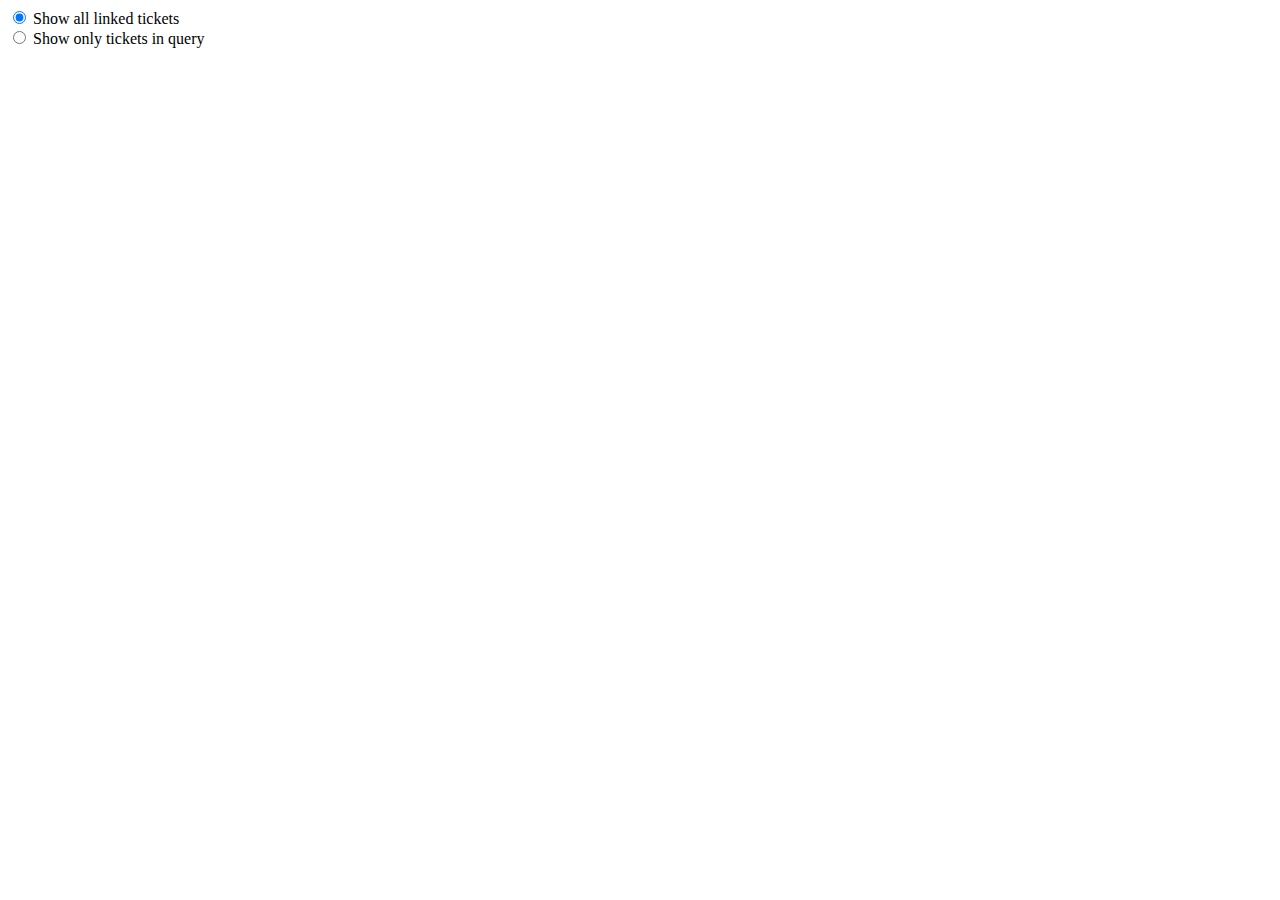
==== commit 47c23750: "adds subtasks for all tickets in query set to data so that they are visualized as links" ====
--- a/index.html
+++ b/index.html
@@ -3,3736 +3,2862 @@
 <html lang="en">
     <head>
         <meta charset="utf-8">
-        <title>D3 Demo: 5-div bar chart</title>
+        <title>jira-graph-viz</title>
         <script type="text/javascript" src="https://d3js.org/d3.v4.min.js"></script>
-        <style type="text/css">
-        
-            div.bar {
-                display: inline-block;
-                width: 20px;
-                height: 75px;   /* Gets overriden by D3-assigned height below */
-                margin-right: 2px;
-                background-color: teal;
-            }
-        
+        <style type="text/css">      
         </style>
     </head>
     <body>
+        <form>
+          <input type="radio" name="showlinks" value="all" checked> Show all linked tickets<br>
+          <input type="radio" name="showlinks" value="query"> Show only tickets in query<br>
+        </form>
         <script type="text/javascript">
             
-            var dataset = [
-  {
-    "direction": "outward",
-    "inwardtype": "relates to",
-    "issuetype": "Story",
-    "key": "EAQ-663",
-    "outwardtype": "relates to",
-    "priority": "Major",
-    "status": "Done",
-    "summary": "Fill in the Blank Questions - Able to enter alphabet characters by copy paste",
-    "type": "Relates"
-  },
-  {
-    "direction": "inward",
-    "inwardtype": "relates to",
-    "issuetype": "Story",
-    "key": "EAQ-441",
-    "outwardtype": "relates to",
-    "priority": "Critical",
-    "status": "Done",
-    "summary": "Question Fill in the blank special character support",
-    "type": "Relates"
-  },
-  {
-    "assignee": "v.saxena.1",
-    "issuelinks": [
-      {
-        "direction": "outward",
-        "inwardtype": "relates to",
-        "issuetype": "Story",
-        "key": "EAQ-663",
-        "outwardtype": "relates to",
-        "priority": "Major",
-        "status": "Done",
-        "summary": "Fill in the Blank Questions - Able to enter alphabet characters by copy paste",
-        "type": "Relates"
-      },
-      {
-        "direction": "inward",
-        "inwardtype": "relates to",
-        "issuetype": "Story",
-        "key": "EAQ-441",
-        "outwardtype": "relates to",
-        "priority": "Critical",
-        "status": "Done",
-        "summary": "Question Fill in the blank special character support",
-        "type": "Relates"
-      }
-    ],
-    "issuetype": "Bug",
-    "key": "EAQ-881",
-    "priority": "Major",
-    "project": "EdTech EAQ",
-    "sprint": "EAQ Sprint 15",
-    "status": "In Progress",
-    "summary": "[Prod] FireFox - Fill in the Blank Questions - Cannot paste and delete numbers by keyboard"
-  },
-  {
-    "direction": "inward",
-    "inwardtype": "relates to",
-    "issuetype": "Story",
-    "key": "EAQ-379",
-    "outwardtype": "relates to",
-    "priority": "Major",
-    "status": "Done",
-    "summary": "Search questions by keywords",
-    "type": "Relates"
-  },
-  {
-    "direction": "inward",
-    "inwardtype": "relates to",
-    "issuetype": "QA Test Case",
-    "key": "EDQAENG-11882",
-    "outwardtype": "relates to",
-    "priority": "TBD",
-    "status": "Ready for Testing",
-    "summary": "[EAQ] Instructor - 15 - Create Custom by questions Assignment (EAQ)",
-    "type": "Relates"
-  },
-  {
-    "assignee": "j.davenport",
-    "issuelinks": [
-      {
-        "direction": "inward",
-        "inwardtype": "relates to",
-        "issuetype": "Story",
-        "key": "EAQ-379",
-        "outwardtype": "relates to",
-        "priority": "Major",
-        "status": "Done",
-        "summary": "Search questions by keywords",
-        "type": "Relates"
-      },
-      {
-        "direction": "inward",
-        "inwardtype": "relates to",
-        "issuetype": "QA Test Case",
-        "key": "EDQAENG-11882",
-        "outwardtype": "relates to",
-        "priority": "TBD",
-        "status": "Ready for Testing",
-        "summary": "[EAQ] Instructor - 15 - Create Custom by questions Assignment (EAQ)",
-        "type": "Relates"
-      }
-    ],
-    "issuetype": "Bug",
-    "key": "EAQ-878",
-    "priority": "Minor",
-    "project": "EdTech EAQ",
-    "sprint": "EAQ Sprint 15",
-    "status": "Done",
-    "summary": "[Stage] Unable to search questions while creating Custom by Questions assignment "
-  },
-  {
-    "direction": "outward",
-    "inwardtype": "is related to",
-    "issuetype": "Support Request",
-    "key": "TIOHS-3439",
-    "outwardtype": "is related to",
-    "priority": "Major",
-    "status": "To Do",
-    "summary": "[Demo] eols-router cannot connect to eaq-app-facade-service",
-    "type": "Related"
-  },
-  {
-    "direction": "outward",
-    "inwardtype": "is related to",
-    "issuetype": "Support Request",
-    "key": "TIOHS-3440",
-    "outwardtype": "is related to",
-    "priority": "Major",
-    "status": "To Do",
-    "summary": "[Demo] eols-router cannot connect to eaq-app-facade-service",
-    "type": "Related"
-  },
-  {
-    "direction": "outward",
-    "inwardtype": "relates to",
-    "issuetype": "Support Request",
-    "key": "TIOHS-3441",
-    "outwardtype": "relates to",
-    "priority": "Major",
-    "status": "To Do",
-    "summary": "[Demo] eols-router cannot connect to eaq-app-facade-service",
-    "type": "Relates"
-  },
-  {
-    "assignee": "j.davenport",
-    "issuelinks": [
-      {
-        "direction": "outward",
-        "inwardtype": "is related to",
-        "issuetype": "Support Request",
-        "key": "TIOHS-3439",
-        "outwardtype": "is related to",
-        "priority": "Major",
-        "status": "To Do",
-        "summary": "[Demo] eols-router cannot connect to eaq-app-facade-service",
-        "type": "Related"
-      },
-      {
-        "direction": "outward",
-        "inwardtype": "is related to",
-        "issuetype": "Support Request",
-        "key": "TIOHS-3440",
-        "outwardtype": "is related to",
-        "priority": "Major",
-        "status": "To Do",
-        "summary": "[Demo] eols-router cannot connect to eaq-app-facade-service",
-        "type": "Related"
-      },
-      {
-        "direction": "outward",
-        "inwardtype": "relates to",
-        "issuetype": "Support Request",
-        "key": "TIOHS-3441",
-        "outwardtype": "relates to",
-        "priority": "Major",
-        "status": "To Do",
-        "summary": "[Demo] eols-router cannot connect to eaq-app-facade-service",
-        "type": "Relates"
-      }
-    ],
-    "issuetype": "Bug",
-    "key": "EAQ-873",
-    "priority": "Blocker",
-    "project": "EdTech EAQ",
-    "sprint": "EAQ Sprint 15",
-    "status": "Done",
-    "summary": "Demo - Instructor couldn't create assignment"
-  },
-  {
-    "direction": "inward",
-    "inwardtype": "Cloned to",
-    "issuetype": "Bug",
-    "key": "CON-213",
-    "outwardtype": "Cloned from",
-    "priority": "Blocker",
-    "status": "Ready for Testing",
-    "summary": "Missing Request Header - Authorization - EAQ - Taxonomies don't load",
-    "type": "Cloners"
-  },
-  {
-    "assignee": "j.davenport",
-    "issuelinks": [
-      {
-        "direction": "inward",
-        "inwardtype": "Cloned to",
-        "issuetype": "Bug",
-        "key": "CON-213",
-        "outwardtype": "Cloned from",
-        "priority": "Blocker",
-        "status": "Ready for Testing",
-        "summary": "Missing Request Header - Authorization - EAQ - Taxonomies don't load",
-        "type": "Cloners"
-      }
-    ],
-    "issuetype": "Bug",
-    "key": "EAQ-869",
-    "priority": "Blocker",
-    "project": "EdTech EAQ",
-    "sprint": "EAQ Sprint 15",
-    "status": "Done",
-    "summary": "Stage - Instructor couldn't create assignment"
-  },
-  {
-    "direction": "inward",
-    "inwardtype": "relates to",
-    "issuetype": "Story",
-    "key": "EAQNG-144",
-    "outwardtype": "relates to",
-    "priority": "TBD",
-    "status": "Done",
-    "summary": "Student Taxonomy Performance",
-    "type": "Relates"
-  },
-  {
-    "direction": "inward",
-    "inwardtype": "relates to",
-    "issuetype": "Story",
-    "key": "EAQNG-258",
-    "outwardtype": "relates to",
-    "priority": "TBD",
-    "status": "Done",
-    "summary": "Instructor Performance: Mastery: Sort",
-    "type": "Relates"
-  },
-  {
-    "assignee": "c.robertson.1",
-    "issuelinks": [
-      {
-        "direction": "inward",
-        "inwardtype": "relates to",
-        "issuetype": "Story",
-        "key": "EAQNG-144",
-        "outwardtype": "relates to",
-        "priority": "TBD",
-        "status": "Done",
-        "summary": "Student Taxonomy Performance",
-        "type": "Relates"
-      },
-      {
-        "direction": "inward",
-        "inwardtype": "relates to",
-        "issuetype": "Story",
-        "key": "EAQNG-258",
-        "outwardtype": "relates to",
-        "priority": "TBD",
-        "status": "Done",
-        "summary": "Instructor Performance: Mastery: Sort",
-        "type": "Relates"
-      }
-    ],
-    "issuetype": "Bug",
-    "key": "EAQ-844",
-    "priority": "Minor",
-    "project": "EdTech EAQ",
-    "sprint": "EAQ Sprint 15",
-    "status": "In Progress",
-    "summary": "Test3 - Missing up arrow icon for performance sort"
-  },
-  {
-    "direction": "outward",
-    "inwardtype": "relates to",
-    "issuetype": "Story",
-    "key": "EAQNG-277",
-    "outwardtype": "relates to",
-    "priority": "Critical",
-    "status": "Done",
-    "summary": "Edit Assignments",
-    "type": "Relates"
-  },
-  {
-    "direction": "outward",
-    "inwardtype": "relates to",
-    "issuetype": "Story",
-    "key": "EAQNG-1696",
-    "outwardtype": "relates to",
-    "priority": "Critical",
-    "status": "Done",
-    "summary": "Edit assignment due date confirmation if assignment past due",
-    "type": "Relates"
-  },
-  {
-    "direction": "outward",
-    "inwardtype": "relates to",
-    "issuetype": "QA Test Case",
-    "key": "EDQAENG-4780",
-    "outwardtype": "relates to",
-    "priority": "TBD",
-    "status": "Ready for Testing",
-    "summary": "[EAQ] Instructor - 05 - Instructor Edit Custom Assignment (student begun)",
-    "type": "Relates"
-  },
-  {
-    "direction": "outward",
-    "inwardtype": "relates to",
-    "issuetype": "QA Test Case",
-    "key": "EDQAENG-11886",
-    "outwardtype": "relates to",
-    "priority": "TBD",
-    "status": "Ready for Testing",
-    "summary": "[EAQ] Instructor - 19 - Instructor Edit Edited Custom by Questions Assignment (student begun)",
-    "type": "Relates"
-  },
-  {
-    "direction": "outward",
-    "inwardtype": "relates to",
-    "issuetype": "QA Test Case",
-    "key": "EDQAENG-3639",
-    "outwardtype": "relates to",
-    "priority": "TBD",
-    "status": "Testing Failed",
-    "summary": "[EAQ] Create Assignment: Instructor - Edit Assignment - Student Begun - Change Due Date - Up Next - 1 - Verify instructor",
-    "type": "Relates"
-  },
-  {
-    "direction": "outward",
-    "inwardtype": "relates to",
-    "issuetype": "QA Test Case",
-    "key": "EDQAENG-3889",
-    "outwardtype": "relates to",
-    "priority": "TBD",
-    "status": "Testing Failed",
-    "summary": "[EAQ] Create Assignment: Instructor - Edit Assignment - Student Begun - Change Due Date - Up Next - 2 - Verify student",
-    "type": "Relates"
-  },
-  {
-    "direction": "outward",
-    "inwardtype": "relates to",
-    "issuetype": "QA Test Case",
-    "key": "EDQAENG-3890",
-    "outwardtype": "relates to",
-    "priority": "TBD",
-    "status": "Testing Failed",
-    "summary": "[EAQ] Create Assignment: Instructor - Edit Assignment - Student Begun - Change Due Date - Due Later - 1 - Verify instructor",
-    "type": "Relates"
-  },
-  {
-    "direction": "outward",
-    "inwardtype": "relates to",
-    "issuetype": "QA Test Case",
-    "key": "EDQAENG-3891",
-    "outwardtype": "relates to",
-    "priority": "TBD",
-    "status": "Testing Failed",
-    "summary": "[EAQ] Create Assignment: Instructor - Edit Assignment - Student Begun - Change Due Date - Due Later - 2 - Verify student",
-    "type": "Relates"
-  },
-  {
-    "direction": "outward",
-    "inwardtype": "relates to",
-    "issuetype": "QA Test Case",
-    "key": "EDQAENG-8834",
-    "outwardtype": "relates to",
-    "priority": "TBD",
-    "status": "Testing Failed",
-    "summary": "[EAQ] Create Assignment: Instructor - Edit Assignment - Extend Past Due - Mastery Grade Pass/Failed - Student Begun",
-    "type": "Relates"
-  },
-  {
-    "direction": "outward",
-    "inwardtype": "relates to",
-    "issuetype": "QA Test Case",
-    "key": "EDQAENG-8840",
-    "outwardtype": "relates to",
-    "priority": "TBD",
-    "status": "Testing Failed",
-    "summary": "[EAQ] Create Assignment: Instructor - Edit Assignment - Extend Past Due - Custom Grade Scored - Student Begun",
-    "type": "Relates"
-  },
-  {
-    "direction": "outward",
-    "inwardtype": "relates to",
-    "issuetype": "QA Test Case",
-    "key": "EDQAENG-8852",
-    "outwardtype": "relates to",
-    "priority": "TBD",
-    "status": "Testing Failed",
-    "summary": "[EAQ] Create Assignment: Instructor - Edit Assignment - Extend Past Due - Custom Grade Pass/Failed - Student Begun",
-    "type": "Relates"
-  },
-  {
-    "direction": "inward",
-    "inwardtype": "relates to",
-    "issuetype": "QA Test Case",
-    "key": "EDQAENG-4786",
-    "outwardtype": "relates to",
-    "priority": "TBD",
-    "status": "Ready for Testing",
-    "summary": "[EAQ] Instructor - 09 - Instructor Edit Edited Mastery Assignment (student begun)",
-    "type": "Relates"
-  },
-  {
-    "assignee": "j.davenport",
-    "issuelinks": [
-      {
-        "direction": "outward",
-        "inwardtype": "relates to",
-        "issuetype": "Story",
-        "key": "EAQNG-277",
-        "outwardtype": "relates to",
-        "priority": "Critical",
-        "status": "Done",
-        "summary": "Edit Assignments",
-        "type": "Relates"
-      },
-      {
-        "direction": "outward",
-        "inwardtype": "relates to",
-        "issuetype": "Story",
-        "key": "EAQNG-1696",
-        "outwardtype": "relates to",
-        "priority": "Critical",
-        "status": "Done",
-        "summary": "Edit assignment due date confirmation if assignment past due",
-        "type": "Relates"
-      },
-      {
-        "direction": "outward",
-        "inwardtype": "relates to",
-        "issuetype": "QA Test Case",
-        "key": "EDQAENG-4780",
-        "outwardtype": "relates to",
-        "priority": "TBD",
-        "status": "Ready for Testing",
-        "summary": "[EAQ] Instructor - 05 - Instructor Edit Custom Assignment (student begun)",
-        "type": "Relates"
-      },
-      {
-        "direction": "outward",
-        "inwardtype": "relates to",
-        "issuetype": "QA Test Case",
-        "key": "EDQAENG-11886",
-        "outwardtype": "relates to",
-        "priority": "TBD",
-        "status": "Ready for Testing",
-        "summary": "[EAQ] Instructor - 19 - Instructor Edit Edited Custom by Questions Assignment (student begun)",
-        "type": "Relates"
-      },
-      {
-        "direction": "outward",
-        "inwardtype": "relates to",
-        "issuetype": "QA Test Case",
-        "key": "EDQAENG-3639",
-        "outwardtype": "relates to",
-        "priority": "TBD",
-        "status": "Testing Failed",
-        "summary": "[EAQ] Create Assignment: Instructor - Edit Assignment - Student Begun - Change Due Date - Up Next - 1 - Verify instructor",
-        "type": "Relates"
-      },
-      {
-        "direction": "outward",
-        "inwardtype": "relates to",
-        "issuetype": "QA Test Case",
-        "key": "EDQAENG-3889",
-        "outwardtype": "relates to",
-        "priority": "TBD",
-        "status": "Testing Failed",
-        "summary": "[EAQ] Create Assignment: Instructor - Edit Assignment - Student Begun - Change Due Date - Up Next - 2 - Verify student",
-        "type": "Relates"
-      },
-      {
-        "direction": "outward",
-        "inwardtype": "relates to",
-        "issuetype": "QA Test Case",
-        "key": "EDQAENG-3890",
-        "outwardtype": "relates to",
-        "priority": "TBD",
-        "status": "Testing Failed",
-        "summary": "[EAQ] Create Assignment: Instructor - Edit Assignment - Student Begun - Change Due Date - Due Later - 1 - Verify instructor",
-        "type": "Relates"
-      },
-      {
-        "direction": "outward",
-        "inwardtype": "relates to",
-        "issuetype": "QA Test Case",
-        "key": "EDQAENG-3891",
-        "outwardtype": "relates to",
-        "priority": "TBD",
-        "status": "Testing Failed",
-        "summary": "[EAQ] Create Assignment: Instructor - Edit Assignment - Student Begun - Change Due Date - Due Later - 2 - Verify student",
-        "type": "Relates"
-      },
-      {
-        "direction": "outward",
-        "inwardtype": "relates to",
-        "issuetype": "QA Test Case",
-        "key": "EDQAENG-8834",
-        "outwardtype": "relates to",
-        "priority": "TBD",
-        "status": "Testing Failed",
-        "summary": "[EAQ] Create Assignment: Instructor - Edit Assignment - Extend Past Due - Mastery Grade Pass/Failed - Student Begun",
-        "type": "Relates"
-      },
-      {
-        "direction": "outward",
-        "inwardtype": "relates to",
-        "issuetype": "QA Test Case",
-        "key": "EDQAENG-8840",
-        "outwardtype": "relates to",
-        "priority": "TBD",
-        "status": "Testing Failed",
-        "summary": "[EAQ] Create Assignment: Instructor - Edit Assignment - Extend Past Due - Custom Grade Scored - Student Begun",
-        "type": "Relates"
-      },
-      {
-        "direction": "outward",
-        "inwardtype": "relates to",
-        "issuetype": "QA Test Case",
-        "key": "EDQAENG-8852",
-        "outwardtype": "relates to",
-        "priority": "TBD",
-        "status": "Testing Failed",
-        "summary": "[EAQ] Create Assignment: Instructor - Edit Assignment - Extend Past Due - Custom Grade Pass/Failed - Student Begun",
-        "type": "Relates"
-      },
-      {
-        "direction": "inward",
-        "inwardtype": "relates to",
-        "issuetype": "QA Test Case",
-        "key": "EDQAENG-4786",
-        "outwardtype": "relates to",
-        "priority": "TBD",
-        "status": "Ready for Testing",
-        "summary": "[EAQ] Instructor - 09 - Instructor Edit Edited Mastery Assignment (student begun)",
-        "type": "Relates"
-      }
-    ],
-    "issuetype": "Bug",
-    "key": "EAQ-838",
-    "priority": "Critical",
-    "project": "EdTech EAQ",
-    "sprint": "EAQ Sprint 15",
-    "status": "Done",
-    "summary": "Stage - \"Update Quiz\" button is not working in Edit assignment page when instructor edit assignment that student begun\t"
-  },
-  {
-    "direction": "inward",
-    "inwardtype": "relates to",
-    "issuetype": "Story",
-    "key": "EAQ-295",
-    "outwardtype": "relates to",
-    "priority": "Major",
-    "status": "Ready for Acceptance",
-    "summary": "First time login, prompt user to migrate Legacy Mastery",
-    "type": "Relates"
-  },
-  {
-    "assignee": "j.davenport",
-    "issuelinks": [
-      {
-        "direction": "inward",
-        "inwardtype": "relates to",
-        "issuetype": "Story",
-        "key": "EAQ-295",
-        "outwardtype": "relates to",
-        "priority": "Major",
-        "status": "Ready for Acceptance",
-        "summary": "First time login, prompt user to migrate Legacy Mastery",
-        "type": "Relates"
-      }
-    ],
-    "issuetype": "Bug",
-    "key": "EAQ-832",
-    "priority": "Major",
-    "project": "EdTech EAQ",
-    "sprint": "EAQ Sprint 15",
-    "status": "Done",
-    "summary": "Test3 - The icons in migration options page display incorrectly in different browsers"
-  },
-  {
-    "direction": "outward",
-    "inwardtype": "is depended on by",
-    "issuetype": "Bug",
-    "key": "CON-180",
-    "outwardtype": "depends on",
-    "priority": "Major",
-    "status": "To Do",
-    "summary": "student is launched to course with two isbns after redeeming code for one",
-    "type": "Dependency"
-  },
-  {
-    "issuelinks": [
-      {
-        "direction": "outward",
-        "inwardtype": "is depended on by",
-        "issuetype": "Bug",
-        "key": "CON-180",
-        "outwardtype": "depends on",
-        "priority": "Major",
-        "status": "To Do",
-        "summary": "student is launched to course with two isbns after redeeming code for one",
-        "type": "Dependency"
-      }
-    ],
-    "issuetype": "Bug",
-    "key": "EAQ-830",
-    "priority": "TBD",
-    "project": "EdTech EAQ",
-    "sprint": "EAQ Sprint 15",
-    "status": "To Do",
-    "summary": "tracking progress of CON-180"
-  },
-  {
-    "direction": "outward",
-    "inwardtype": "relates to",
-    "issuetype": "QA Test Case",
-    "key": "EDQAENG-3533",
-    "outwardtype": "relates to",
-    "priority": "TBD",
-    "status": "Testing Passed",
-    "summary": "[EAQ] Quiz Performance: Student - Custom Quiz - Appearance",
-    "type": "Relates"
-  },
-  {
-    "direction": "inward",
-    "inwardtype": "relates to",
-    "issuetype": "QA Test Case",
-    "key": "EDQAENG-10009",
-    "outwardtype": "relates to",
-    "priority": "TBD",
-    "status": "Testing Passed",
-    "summary": "[EAQ] Quiz Performance: Student - Custom by questions - Appearance",
-    "type": "Relates"
-  },
-  {
-    "assignee": "j.davenport",
-    "issuelinks": [
-      {
-        "direction": "outward",
-        "inwardtype": "relates to",
-        "issuetype": "QA Test Case",
-        "key": "EDQAENG-3533",
-        "outwardtype": "relates to",
-        "priority": "TBD",
-        "status": "Testing Passed",
-        "summary": "[EAQ] Quiz Performance: Student - Custom Quiz - Appearance",
-        "type": "Relates"
-      },
-      {
-        "direction": "inward",
-        "inwardtype": "relates to",
-        "issuetype": "QA Test Case",
-        "key": "EDQAENG-10009",
-        "outwardtype": "relates to",
-        "priority": "TBD",
-        "status": "Testing Passed",
-        "summary": "[EAQ] Quiz Performance: Student - Custom by questions - Appearance",
-        "type": "Relates"
-      }
-    ],
-    "issuetype": "Bug",
-    "key": "EAQ-826",
-    "priority": "Major",
-    "project": "EdTech EAQ",
-    "sprint": "EAQ Sprint 15",
-    "status": "Done",
-    "summary": "Prod - Student - Custom/Custom quiz by questions - The graphic circle displays incorrectly when student answered 50% correct questions in Quiz performance page."
-  },
-  {
-    "direction": "inward",
-    "inwardtype": "relates to",
-    "issuetype": "QA Test Case",
-    "key": "EDQAENG-2887",
-    "outwardtype": "relates to",
-    "priority": "TBD",
-    "status": "Testing Failed",
-    "summary": "[EAQ] Create Assignment: Instructor - Select Students - Appearance",
-    "type": "Relates"
-  },
-  {
-    "assignee": "j.davenport",
-    "issuelinks": [
-      {
-        "direction": "inward",
-        "inwardtype": "relates to",
-        "issuetype": "QA Test Case",
-        "key": "EDQAENG-2887",
-        "outwardtype": "relates to",
-        "priority": "TBD",
-        "status": "Testing Failed",
-        "summary": "[EAQ] Create Assignment: Instructor - Select Students - Appearance",
-        "type": "Relates"
-      }
-    ],
-    "issuetype": "Bug",
-    "key": "EAQ-825",
-    "priority": "Major",
-    "project": "EdTech EAQ",
-    "sprint": "EAQ Sprint 15",
-    "status": "Done",
-    "summary": "Prod/Stage: Create Assignment - Select Students - Student emails overlap each other"
-  },
-  {
-    "direction": "inward",
-    "inwardtype": "relates to",
-    "issuetype": "QA Test Case",
-    "key": "EDQAENG-3888",
-    "outwardtype": "relates to",
-    "priority": "TBD",
-    "status": "Testing Passed",
-    "summary": "[EAQ] Create Assignment: Instructor - Edit Assignment - Student Begun - Up Next - Generic type - Edit Flow Check",
-    "type": "Relates"
-  },
-  {
-    "assignee": "j.davenport",
-    "issuelinks": [
-      {
-        "direction": "inward",
-        "inwardtype": "relates to",
-        "issuetype": "QA Test Case",
-        "key": "EDQAENG-3888",
-        "outwardtype": "relates to",
-        "priority": "TBD",
-        "status": "Testing Passed",
-        "summary": "[EAQ] Create Assignment: Instructor - Edit Assignment - Student Begun - Up Next - Generic type - Edit Flow Check",
-        "type": "Relates"
-      }
-    ],
-    "issuetype": "Bug",
-    "key": "EAQ-824",
-    "priority": "Minor",
-    "project": "EdTech EAQ",
-    "sprint": "EAQ Sprint 15",
-    "status": "Done",
-    "summary": "Stage - Wrong name of button in Edit assignment page when instructor edit assignment that student begun "
-  },
-  {
-    "direction": "inward",
-    "inwardtype": "is related to",
-    "issuetype": "Technical Story",
-    "key": "EAQ-560",
-    "outwardtype": "is related to",
-    "priority": "Major",
-    "status": "Done",
-    "summary": "Generate a map for LO topic and taxonomy names to corresponding NG topic and taxonomy name and vtwId",
-    "type": "Related"
-  },
-  {
-    "assignee": "s.sundaram",
-    "issuelinks": [
-      {
-        "direction": "inward",
-        "inwardtype": "is related to",
-        "issuetype": "Technical Story",
-        "key": "EAQ-560",
-        "outwardtype": "is related to",
-        "priority": "Major",
-        "status": "Done",
-        "summary": "Generate a map for LO topic and taxonomy names to corresponding NG topic and taxonomy name and vtwId",
-        "type": "Related"
-      }
-    ],
-    "issuetype": "Technical Story",
-    "key": "EAQ-823",
-    "priority": "Major",
-    "project": "EdTech EAQ",
-    "sprint": "EAQ Sprint 15",
-    "status": "Done",
-    "summary": "Create flyway migration for LO to NG taxonomy mapping table"
-  },
-  {
-    "direction": "inward",
-    "inwardtype": "is related to",
-    "issuetype": "Story",
-    "key": "EAQ-295",
-    "outwardtype": "is related to",
-    "priority": "Major",
-    "status": "Ready for Acceptance",
-    "summary": "First time login, prompt user to migrate Legacy Mastery",
-    "type": "Related"
-  },
-  {
-    "assignee": "s.sundaram",
-    "issuelinks": [
-      {
-        "direction": "inward",
-        "inwardtype": "is related to",
-        "issuetype": "Story",
-        "key": "EAQ-295",
-        "outwardtype": "is related to",
-        "priority": "Major",
-        "status": "Ready for Acceptance",
-        "summary": "First time login, prompt user to migrate Legacy Mastery",
-        "type": "Related"
-      }
-    ],
-    "issuetype": "Technical Story",
-    "key": "EAQ-821",
-    "priority": "Critical",
-    "project": "EdTech EAQ",
-    "sprint": "EAQ Sprint 15",
-    "status": "Done",
-    "summary": "Feature Flag Mastery Migration"
-  },
-  {
-    "direction": "inward",
-    "inwardtype": "is blocked by",
-    "issuetype": "Bug",
-    "key": "CON-213",
-    "outwardtype": "blocks",
-    "priority": "Blocker",
-    "status": "Ready for Testing",
-    "summary": "Missing Request Header - Authorization - EAQ - Taxonomies don't load",
-    "type": "Blocks"
-  },
-  {
-    "direction": "outward",
-    "inwardtype": "relates to",
-    "issuetype": "QA Automation Task",
-    "key": "EDQAENG-11911",
-    "outwardtype": "relates to",
-    "priority": "TBD",
-    "status": "To Do",
-    "summary": "[EAQ] Instructor - 16 - Create Custom by questions Assignment (Sherpath EAQ)",
-    "type": "Relates"
-  },
-  {
-    "direction": "outward",
-    "inwardtype": "relates to",
-    "issuetype": "QA Test Case",
-    "key": "EDQAENG-11840",
-    "outwardtype": "relates to",
-    "priority": "TBD",
-    "status": "Ready for Testing",
-    "summary": "[EAQ] Create Assignment: Instructor - Custom by questions - Create successfully assignment for Sherpath EAQ product",
-    "type": "Relates"
-  },
-  {
-    "direction": "outward",
-    "inwardtype": "relates to",
-    "issuetype": "QA Test Case",
-    "key": "EDQAENG-11841",
-    "outwardtype": "relates to",
-    "priority": "TBD",
-    "status": "Ready for Testing",
-    "summary": "[EAQ] Quiz Player - Student - Custom by questions - Complete Sherpath EAQ assignment",
-    "type": "Relates"
-  },
-  {
-    "direction": "inward",
-    "inwardtype": "relates to",
-    "issuetype": "QA Test Case",
-    "key": "EDQAENG-11883",
-    "outwardtype": "relates to",
-    "priority": "TBD",
-    "status": "Ready for Testing",
-    "summary": "[EAQ] Instructor - 16 - Create Custom by questions Assignment (Sherpath EAQ)",
-    "type": "Relates"
-  },
-  {
-    "issuelinks": [
-      {
-        "direction": "inward",
-        "inwardtype": "is blocked by",
-        "issuetype": "Bug",
-        "key": "CON-213",
-        "outwardtype": "blocks",
-        "priority": "Blocker",
-        "status": "Ready for Testing",
-        "summary": "Missing Request Header - Authorization - EAQ - Taxonomies don't load",
-        "type": "Blocks"
-      },
-      {
-        "direction": "outward",
-        "inwardtype": "relates to",
-        "issuetype": "QA Automation Task",
-        "key": "EDQAENG-11911",
-        "outwardtype": "relates to",
-        "priority": "TBD",
-        "status": "To Do",
-        "summary": "[EAQ] Instructor - 16 - Create Custom by questions Assignment (Sherpath EAQ)",
-        "type": "Relates"
-      },
-      {
-        "direction": "outward",
-        "inwardtype": "relates to",
-        "issuetype": "QA Test Case",
-        "key": "EDQAENG-11840",
-        "outwardtype": "relates to",
-        "priority": "TBD",
-        "status": "Ready for Testing",
-        "summary": "[EAQ] Create Assignment: Instructor - Custom by questions - Create successfully assignment for Sherpath EAQ product",
-        "type": "Relates"
-      },
-      {
-        "direction": "outward",
-        "inwardtype": "relates to",
-        "issuetype": "QA Test Case",
-        "key": "EDQAENG-11841",
-        "outwardtype": "relates to",
-        "priority": "TBD",
-        "status": "Ready for Testing",
-        "summary": "[EAQ] Quiz Player - Student - Custom by questions - Complete Sherpath EAQ assignment",
-        "type": "Relates"
-      },
-      {
-        "direction": "inward",
-        "inwardtype": "relates to",
-        "issuetype": "QA Test Case",
-        "key": "EDQAENG-11883",
-        "outwardtype": "relates to",
-        "priority": "TBD",
-        "status": "Ready for Testing",
-        "summary": "[EAQ] Instructor - 16 - Create Custom by questions Assignment (Sherpath EAQ)",
-        "type": "Relates"
-      }
-    ],
-    "issuetype": "Story",
-    "key": "EAQ-819",
-    "priority": "Blocker",
-    "project": "EdTech EAQ",
-    "sprint": "EAQ Sprint 14",
-    "status": "Testing Failed",
-    "summary": "Stage - 0 question available when creating Custom by Questions assignment with Sherpath EAQ course"
-  },
-  {
-    "direction": "inward",
-    "inwardtype": "relates to",
-    "issuetype": "QA Test Case",
-    "key": "EDQAENG-3682",
-    "outwardtype": "relates to",
-    "priority": "TBD",
-    "status": "Testing Passed",
-    "summary": "[EAQ] Create Assignment: Instructor - Edit Assignment - Student Not Begun - Change Custom to Mastery - 1 - Verify instructor",
-    "type": "Relates"
-  },
-  {
-    "assignee": "h.n.tran",
-    "issuelinks": [
-      {
-        "direction": "inward",
-        "inwardtype": "relates to",
-        "issuetype": "QA Test Case",
-        "key": "EDQAENG-3682",
-        "outwardtype": "relates to",
-        "priority": "TBD",
-        "status": "Testing Passed",
-        "summary": "[EAQ] Create Assignment: Instructor - Edit Assignment - Student Not Begun - Change Custom to Mastery - 1 - Verify instructor",
-        "type": "Relates"
-      }
-    ],
-    "issuetype": "Bug",
-    "key": "EAQ-818",
-    "priority": "Major",
-    "project": "EdTech EAQ",
-    "sprint": "EAQ Sprint 14",
-    "status": "Done",
-    "summary": "[Test3] User can create Mastery assignment with \"Scored\" grading option"
-  },
-  {
-    "assignee": "a.epstein",
-    "issuelinks": [],
-    "issuetype": "Story",
-    "key": "EAQ-802",
-    "priority": "Major",
-    "project": "EdTech EAQ",
-    "sprint": "EAQ Sprint 15",
-    "status": "In Progress",
-    "summary": "Map remaining lo taxonomies to ng taxonomies"
-  },
-  {
-    "direction": "inward",
-    "inwardtype": "is blocked by",
-    "issuetype": "Story",
-    "key": "COR-173",
-    "outwardtype": "blocks",
-    "priority": "Blocker",
-    "status": "Ready for Acceptance",
-    "summary": "encrypted secrets not rendering in production",
-    "type": "Blocks"
-  },
-  {
-    "direction": "inward",
-    "inwardtype": "is blocked by",
-    "issuetype": "Task",
-    "key": "TIOHS-3386",
-    "outwardtype": "blocks",
-    "priority": "Blocker",
-    "status": "Done",
-    "summary": "Eols-config-service in PROD needs to run with spring.profiles.active=native",
-    "type": "Blocks"
-  },
-  {
-    "assignee": "d.finigan",
-    "issuelinks": [
-      {
-        "direction": "inward",
-        "inwardtype": "is blocked by",
-        "issuetype": "Story",
-        "key": "COR-173",
-        "outwardtype": "blocks",
-        "priority": "Blocker",
-        "status": "Ready for Acceptance",
-        "summary": "encrypted secrets not rendering in production",
-        "type": "Blocks"
-      },
-      {
-        "direction": "inward",
-        "inwardtype": "is blocked by",
-        "issuetype": "Task",
-        "key": "TIOHS-3386",
-        "outwardtype": "blocks",
-        "priority": "Blocker",
-        "status": "Done",
-        "summary": "Eols-config-service in PROD needs to run with spring.profiles.active=native",
-        "type": "Blocks"
-      }
-    ],
-    "issuetype": "Bug",
-    "key": "EAQ-784",
-    "priority": "Critical",
-    "project": "EdTech EAQ",
-    "sprint": "EAQ Sprint 14",
-    "status": "Done",
-    "summary": "Unable to release eaq-app-facade-service:0.0.7 to prod"
-  },
-  {
-    "direction": "outward",
-    "inwardtype": "is blocked by",
-    "issuetype": "Support Ticket",
-    "key": "CITS-3112",
-    "outwardtype": "blocks",
-    "priority": "Major",
-    "status": "Done",
-    "summary": "EAQ questions answered count not reporting correctly",
-    "type": "Blocks"
-  },
-  {
-    "direction": "outward",
-    "inwardtype": "is blocked by",
-    "issuetype": "Support Ticket",
-    "key": "CITS-3149",
-    "outwardtype": "blocks",
-    "priority": "Major",
-    "status": "Done",
-    "summary": "EAQ-NG mastery was reset",
-    "type": "Blocks"
-  },
-  {
-    "direction": "outward",
-    "inwardtype": "Testing discovered",
-    "issuetype": "Pipeline",
-    "key": "CHG-3690",
-    "outwardtype": "Discovered while testing",
-    "priority": "TBD",
-    "status": "Complete",
-    "summary": "EAQ 1.0.11",
-    "type": "Bonfire testing"
-  },
-  {
-    "direction": "inward",
-    "inwardtype": "is related to",
-    "issuetype": "Support Ticket",
-    "key": "CITS-3149",
-    "outwardtype": "is related to",
-    "priority": "Major",
-    "status": "Done",
-    "summary": "EAQ-NG mastery was reset",
-    "type": "Related"
-  },
-  {
-    "direction": "outward",
-    "inwardtype": "relates to",
-    "issuetype": "Support Ticket",
-    "key": "CITS-3095",
-    "outwardtype": "relates to",
-    "priority": "Major",
-    "status": "Done",
-    "summary": "EAQ-NG Students questions answered not appearing for instructor",
-    "type": "Relates"
-  },
-  {
-    "direction": "inward",
-    "inwardtype": "relates to",
-    "issuetype": "Support Ticket",
-    "key": "CITS-3112",
-    "outwardtype": "relates to",
-    "priority": "Major",
-    "status": "Done",
-    "summary": "EAQ questions answered count not reporting correctly",
-    "type": "Relates"
-  },
-  {
-    "assignee": "j.davenport",
-    "issuelinks": [
-      {
-        "direction": "outward",
-        "inwardtype": "is blocked by",
-        "issuetype": "Support Ticket",
-        "key": "CITS-3112",
-        "outwardtype": "blocks",
-        "priority": "Major",
-        "status": "Done",
-        "summary": "EAQ questions answered count not reporting correctly",
-        "type": "Blocks"
-      },
-      {
-        "direction": "outward",
-        "inwardtype": "is blocked by",
-        "issuetype": "Support Ticket",
-        "key": "CITS-3149",
-        "outwardtype": "blocks",
-        "priority": "Major",
-        "status": "Done",
-        "summary": "EAQ-NG mastery was reset",
-        "type": "Blocks"
-      },
-      {
-        "direction": "outward",
-        "inwardtype": "Testing discovered",
-        "issuetype": "Pipeline",
-        "key": "CHG-3690",
-        "outwardtype": "Discovered while testing",
-        "priority": "TBD",
-        "status": "Complete",
-        "summary": "EAQ 1.0.11",
-        "type": "Bonfire testing"
-      },
-      {
-        "direction": "inward",
-        "inwardtype": "is related to",
-        "issuetype": "Support Ticket",
-        "key": "CITS-3149",
-        "outwardtype": "is related to",
-        "priority": "Major",
-        "status": "Done",
-        "summary": "EAQ-NG mastery was reset",
-        "type": "Related"
-      },
-      {
-        "direction": "outward",
-        "inwardtype": "relates to",
-        "issuetype": "Support Ticket",
-        "key": "CITS-3095",
-        "outwardtype": "relates to",
-        "priority": "Major",
-        "status": "Done",
-        "summary": "EAQ-NG Students questions answered not appearing for instructor",
-        "type": "Relates"
-      },
-      {
-        "direction": "inward",
-        "inwardtype": "relates to",
-        "issuetype": "Support Ticket",
-        "key": "CITS-3112",
-        "outwardtype": "relates to",
-        "priority": "Major",
-        "status": "Done",
-        "summary": "EAQ questions answered count not reporting correctly",
-        "type": "Relates"
-      }
-    ],
-    "issuetype": "Bug",
-    "key": "EAQ-763",
-    "priority": "Critical",
-    "project": "EdTech EAQ",
-    "sprint": "EAQ Sprint 14",
-    "status": "Done",
-    "summary": "EAQ Instructor Course Performance Page - Noticed spike in number of questions answered per topic"
-  },
-  {
-    "direction": "inward",
-    "inwardtype": "is related to",
-    "issuetype": "QA Test Case",
-    "key": "EDQAENG-9955",
-    "outwardtype": "is related to",
-    "priority": "TBD",
-    "status": "Testing Passed",
-    "summary": "[EAQ] Create Assignment: Instructor - Custom by questions - Select questions - Not Added tab \u2013 Expand/Collapse filter (width >= 1200px)",
-    "type": "Related"
-  },
-  {
-    "direction": "inward",
-    "inwardtype": "relates to",
-    "issuetype": "Bug",
-    "key": "EAQ-740",
-    "outwardtype": "relates to",
-    "priority": "Major",
-    "status": "Done",
-    "summary": "The \"Review Questions\" and \"Finalize Quiz\" buttons in Select questions page aren't responsive",
-    "type": "Relates"
-  },
-  {
-    "assignee": "j.davenport",
-    "issuelinks": [
-      {
-        "direction": "inward",
-        "inwardtype": "is related to",
-        "issuetype": "QA Test Case",
-        "key": "EDQAENG-9955",
-        "outwardtype": "is related to",
-        "priority": "TBD",
-        "status": "Testing Passed",
-        "summary": "[EAQ] Create Assignment: Instructor - Custom by questions - Select questions - Not Added tab \u2013 Expand/Collapse filter (width >= 1200px)",
-        "type": "Related"
-      },
-      {
-        "direction": "inward",
-        "inwardtype": "relates to",
-        "issuetype": "Bug",
-        "key": "EAQ-740",
-        "outwardtype": "relates to",
-        "priority": "Major",
-        "status": "Done",
-        "summary": "The \"Review Questions\" and \"Finalize Quiz\" buttons in Select questions page aren't responsive",
-        "type": "Relates"
-      }
-    ],
-    "issuetype": "Bug",
-    "key": "EAQ-758",
-    "priority": "Minor",
-    "project": "EdTech EAQ",
-    "sprint": "EAQ Sprint 14",
-    "status": "Done",
-    "summary": "Test3 - The Filters in Select questions page isn't responsive"
-  },
-  {
-    "assignee": "t.n.tran",
-    "issuelinks": [],
-    "issuetype": "Technical Story",
-    "key": "EAQ-747",
-    "priority": "Major",
-    "project": "EdTech EAQ",
-    "sprint": "EAQ Sprint 14",
-    "status": "In Progress",
-    "summary": "Populate report with common assessments"
-  },
-  {
-    "assignee": "s.sundaram",
-    "issuelinks": [],
-    "issuetype": "Technical Story",
-    "key": "EAQ-718",
-    "priority": "Major",
-    "project": "EdTech EAQ",
-    "sprint": "EAQ Sprint 14",
-    "status": "Done",
-    "summary": "Use POI Apache library to export a sample data in an formatted xlsx file"
-  },
-  {
-    "direction": "inward",
-    "inwardtype": "is blocked by",
-    "issuetype": "Story",
-    "key": "EAQ-295",
-    "outwardtype": "blocks",
-    "priority": "Major",
-    "status": "Ready for Acceptance",
-    "summary": "First time login, prompt user to migrate Legacy Mastery",
-    "type": "Blocks"
-  },
-  {
-    "direction": "outward",
-    "inwardtype": "relates to",
-    "issuetype": "QA Test Case",
-    "key": "EDQAENG-11474",
-    "outwardtype": "relates to",
-    "priority": "TBD",
-    "status": "Ready for Testing",
-    "summary": "[EAQ] Student - Migration from EAQ Legacy - Don't Import - Has Legacy data, no NG data",
-    "type": "Relates"
-  },
-  {
-    "direction": "outward",
-    "inwardtype": "relates to",
-    "issuetype": "QA Test Case",
-    "key": "EDQAENG-11475",
-    "outwardtype": "relates to",
-    "priority": "TBD",
-    "status": "Ready for Testing",
-    "summary": "[EAQ] Student - Migration from EAQ Legacy - Don't Import - Has Legacy data, with NG data",
-    "type": "Relates"
-  },
-  {
-    "assignee": "s.dixit",
-    "issuelinks": [
-      {
-        "direction": "inward",
-        "inwardtype": "is blocked by",
-        "issuetype": "Story",
-        "key": "EAQ-295",
-        "outwardtype": "blocks",
-        "priority": "Major",
-        "status": "Ready for Acceptance",
-        "summary": "First time login, prompt user to migrate Legacy Mastery",
-        "type": "Blocks"
-      },
-      {
-        "direction": "outward",
-        "inwardtype": "relates to",
-        "issuetype": "QA Test Case",
-        "key": "EDQAENG-11474",
-        "outwardtype": "relates to",
-        "priority": "TBD",
-        "status": "Ready for Testing",
-        "summary": "[EAQ] Student - Migration from EAQ Legacy - Don't Import - Has Legacy data, no NG data",
-        "type": "Relates"
-      },
-      {
-        "direction": "outward",
-        "inwardtype": "relates to",
-        "issuetype": "QA Test Case",
-        "key": "EDQAENG-11475",
-        "outwardtype": "relates to",
-        "priority": "TBD",
-        "status": "Ready for Testing",
-        "summary": "[EAQ] Student - Migration from EAQ Legacy - Don't Import - Has Legacy data, with NG data",
-        "type": "Relates"
-      }
-    ],
-    "issuetype": "Story",
-    "key": "EAQ-684",
-    "priority": "Major",
-    "project": "EdTech EAQ",
-    "sprint": "EAQ Sprint 15",
-    "status": "Done",
-    "summary": "Opt-out Option"
-  },
-  {
-    "direction": "outward",
-    "inwardtype": "relates to",
-    "issuetype": "QA Test Case",
-    "key": "EDQAENG-11447",
-    "outwardtype": "relates to",
-    "priority": "TBD",
-    "status": "Ready for Testing",
-    "summary": "[EAQ] Student - Migration from EAQ Legacy - Ask me again later then Import mastery level",
-    "type": "Relates"
-  },
-  {
-    "direction": "outward",
-    "inwardtype": "relates to",
-    "issuetype": "QA Test Case",
-    "key": "EDQAENG-11448",
-    "outwardtype": "relates to",
-    "priority": "TBD",
-    "status": "Ready for Testing",
-    "summary": "[EAQ] Student - Migration from EAQ Legacy - Ask me again later then Don't import mastery level",
-    "type": "Relates"
-  },
-  {
-    "direction": "outward",
-    "inwardtype": "relates to",
-    "issuetype": "QA Test Case",
-    "key": "EDQAENG-11479",
-    "outwardtype": "relates to",
-    "priority": "TBD",
-    "status": "Ready for Testing",
-    "summary": "[EAQ] Student - Migration from EAQ Legacy - Ask me again later - Has Legacy data, no NG data - Student takes quiz - Import ",
-    "type": "Relates"
-  },
-  {
-    "direction": "outward",
-    "inwardtype": "relates to",
-    "issuetype": "QA Test Case",
-    "key": "EDQAENG-11489",
-    "outwardtype": "relates to",
-    "priority": "TBD",
-    "status": "Ready for Testing",
-    "summary": "[EAQ] Student - Migration from EAQ Legacy - Ask me again later - Has Legacy data, no NG data - Don't take quiz - Import ",
-    "type": "Relates"
-  },
-  {
-    "direction": "inward",
-    "inwardtype": "relates to",
-    "issuetype": "QA Test Case",
-    "key": "EDQAENG-11486",
-    "outwardtype": "relates to",
-    "priority": "TBD",
-    "status": "Ready for Testing",
-    "summary": "[EAQ] Student - Migration from EAQ Legacy - Ask me again later - Has Legacy data, no NG data - Student takes quiz - Don't Import ",
-    "type": "Relates"
-  },
-  {
-    "direction": "inward",
-    "inwardtype": "relates to",
-    "issuetype": "QA Test Case",
-    "key": "EDQAENG-11487",
-    "outwardtype": "relates to",
-    "priority": "TBD",
-    "status": "Ready for Testing",
-    "summary": "[EAQ] Student - Migration from EAQ Legacy - Ask me again later - Has Legacy data, with NG data - Student takes quiz - Import ",
-    "type": "Relates"
-  },
-  {
-    "direction": "inward",
-    "inwardtype": "relates to",
-    "issuetype": "QA Test Case",
-    "key": "EDQAENG-11488",
-    "outwardtype": "relates to",
-    "priority": "TBD",
-    "status": "Ready for Testing",
-    "summary": "[EAQ] Student - Migration from EAQ Legacy - Ask me again later - Has Legacy data, with NG data - Student takes quiz - Don't Import ",
-    "type": "Relates"
-  },
-  {
-    "direction": "inward",
-    "inwardtype": "relates to",
-    "issuetype": "QA Test Case",
-    "key": "EDQAENG-11490",
-    "outwardtype": "relates to",
-    "priority": "TBD",
-    "status": "Ready for Testing",
-    "summary": "[EAQ] Student - Migration from EAQ Legacy - Ask me again later - Has Legacy data, no NG data - Don't take quiz - Don't Import ",
-    "type": "Relates"
-  },
-  {
-    "direction": "inward",
-    "inwardtype": "relates to",
-    "issuetype": "QA Test Case",
-    "key": "EDQAENG-11491",
-    "outwardtype": "relates to",
-    "priority": "TBD",
-    "status": "Ready for Testing",
-    "summary": "[EAQ] Student - Migration from EAQ Legacy - Ask me again later - Has Legacy data, with NG data - Dont' take quiz - Import ",
-    "type": "Relates"
-  },
-  {
-    "direction": "inward",
-    "inwardtype": "relates to",
-    "issuetype": "QA Test Case",
-    "key": "EDQAENG-11492",
-    "outwardtype": "relates to",
-    "priority": "TBD",
-    "status": "Ready for Testing",
-    "summary": "[EAQ] Student - Migration from EAQ Legacy - Ask me again later - Has Legacy data, with NG data - Don't take quiz - Don't Import ",
-    "type": "Relates"
-  },
-  {
-    "assignee": "s.dixit",
-    "issuelinks": [
-      {
-        "direction": "outward",
-        "inwardtype": "relates to",
-        "issuetype": "QA Test Case",
-        "key": "EDQAENG-11447",
-        "outwardtype": "relates to",
-        "priority": "TBD",
-        "status": "Ready for Testing",
-        "summary": "[EAQ] Student - Migration from EAQ Legacy - Ask me again later then Import mastery level",
-        "type": "Relates"
-      },
-      {
-        "direction": "outward",
-        "inwardtype": "relates to",
-        "issuetype": "QA Test Case",
-        "key": "EDQAENG-11448",
-        "outwardtype": "relates to",
-        "priority": "TBD",
-        "status": "Ready for Testing",
-        "summary": "[EAQ] Student - Migration from EAQ Legacy - Ask me again later then Don't import mastery level",
-        "type": "Relates"
-      },
-      {
-        "direction": "outward",
-        "inwardtype": "relates to",
-        "issuetype": "QA Test Case",
-        "key": "EDQAENG-11479",
-        "outwardtype": "relates to",
-        "priority": "TBD",
-        "status": "Ready for Testing",
-        "summary": "[EAQ] Student - Migration from EAQ Legacy - Ask me again later - Has Legacy data, no NG data - Student takes quiz - Import ",
-        "type": "Relates"
-      },
-      {
-        "direction": "outward",
-        "inwardtype": "relates to",
-        "issuetype": "QA Test Case",
-        "key": "EDQAENG-11489",
-        "outwardtype": "relates to",
-        "priority": "TBD",
-        "status": "Ready for Testing",
-        "summary": "[EAQ] Student - Migration from EAQ Legacy - Ask me again later - Has Legacy data, no NG data - Don't take quiz - Import ",
-        "type": "Relates"
-      },
-      {
-        "direction": "inward",
-        "inwardtype": "relates to",
-        "issuetype": "QA Test Case",
-        "key": "EDQAENG-11486",
-        "outwardtype": "relates to",
-        "priority": "TBD",
-        "status": "Ready for Testing",
-        "summary": "[EAQ] Student - Migration from EAQ Legacy - Ask me again later - Has Legacy data, no NG data - Student takes quiz - Don't Import ",
-        "type": "Relates"
-      },
-      {
-        "direction": "inward",
-        "inwardtype": "relates to",
-        "issuetype": "QA Test Case",
-        "key": "EDQAENG-11487",
-        "outwardtype": "relates to",
-        "priority": "TBD",
-        "status": "Ready for Testing",
-        "summary": "[EAQ] Student - Migration from EAQ Legacy - Ask me again later - Has Legacy data, with NG data - Student takes quiz - Import ",
-        "type": "Relates"
-      },
-      {
-        "direction": "inward",
-        "inwardtype": "relates to",
-        "issuetype": "QA Test Case",
-        "key": "EDQAENG-11488",
-        "outwardtype": "relates to",
-        "priority": "TBD",
-        "status": "Ready for Testing",
-        "summary": "[EAQ] Student - Migration from EAQ Legacy - Ask me again later - Has Legacy data, with NG data - Student takes quiz - Don't Import ",
-        "type": "Relates"
-      },
-      {
-        "direction": "inward",
-        "inwardtype": "relates to",
-        "issuetype": "QA Test Case",
-        "key": "EDQAENG-11490",
-        "outwardtype": "relates to",
-        "priority": "TBD",
-        "status": "Ready for Testing",
-        "summary": "[EAQ] Student - Migration from EAQ Legacy - Ask me again later - Has Legacy data, no NG data - Don't take quiz - Don't Import ",
-        "type": "Relates"
-      },
-      {
-        "direction": "inward",
-        "inwardtype": "relates to",
-        "issuetype": "QA Test Case",
-        "key": "EDQAENG-11491",
-        "outwardtype": "relates to",
-        "priority": "TBD",
-        "status": "Ready for Testing",
-        "summary": "[EAQ] Student - Migration from EAQ Legacy - Ask me again later - Has Legacy data, with NG data - Dont' take quiz - Import ",
-        "type": "Relates"
-      },
-      {
-        "direction": "inward",
-        "inwardtype": "relates to",
-        "issuetype": "QA Test Case",
-        "key": "EDQAENG-11492",
-        "outwardtype": "relates to",
-        "priority": "TBD",
-        "status": "Ready for Testing",
-        "summary": "[EAQ] Student - Migration from EAQ Legacy - Ask me again later - Has Legacy data, with NG data - Don't take quiz - Don't Import ",
-        "type": "Relates"
-      }
-    ],
-    "issuetype": "Story",
-    "key": "EAQ-683",
-    "priority": "Major",
-    "project": "EdTech EAQ",
-    "sprint": "EAQ Sprint 15",
-    "status": "Done",
-    "summary": "Ask Me Again option "
-  },
-  {
-    "direction": "inward",
-    "inwardtype": "Cloned to",
-    "issuetype": "Story",
-    "key": "EAQ-690",
-    "outwardtype": "Cloned from",
-    "priority": "Minor",
-    "status": "To Do",
-    "summary": "Migrate Mastery for User with multiple courses in same ISBN in Legacy",
-    "type": "Cloners"
-  },
-  {
-    "direction": "outward",
-    "inwardtype": "relates to",
-    "issuetype": "QA Test Case",
-    "key": "EDQAENG-11517",
-    "outwardtype": "relates to",
-    "priority": "TBD",
-    "status": "Ready for Testing",
-    "summary": "[EAQ] Instructor - Migration from EAQ Legacy - Import - Check Mastery",
-    "type": "Relates"
-  },
-  {
-    "direction": "inward",
-    "inwardtype": "relates to",
-    "issuetype": "QA Test Case",
-    "key": "EDQAENG-11477",
-    "outwardtype": "relates to",
-    "priority": "TBD",
-    "status": "Ready for Testing",
-    "summary": "[EAQ] Student - Migration from EAQ Legacy - Import - 1 course for 1 ISBN in legacy, no NG data - Mastery - Performance page",
-    "type": "Relates"
-  },
-  {
-    "direction": "inward",
-    "inwardtype": "relates to",
-    "issuetype": "QA Test Case",
-    "key": "EDQAENG-11493",
-    "outwardtype": "relates to",
-    "priority": "TBD",
-    "status": "Ready for Testing",
-    "summary": "[EAQ] Student - Migration from EAQ Legacy - Import - Mastery level - Over mastery assignment goal - Assignment auto-completes",
-    "type": "Relates"
-  },
-  {
-    "direction": "inward",
-    "inwardtype": "relates to",
-    "issuetype": "QA Test Case",
-    "key": "EDQAENG-11498",
-    "outwardtype": "relates to",
-    "priority": "TBD",
-    "status": "Ready for Testing",
-    "summary": "[EAQ] Student - Migration from EAQ Legacy - Import - 1 course for 1 ISBN in legacy, no NG data - Mastery - Quiz Topics page",
-    "type": "Relates"
-  },
-  {
-    "assignee": "c.luu",
-    "issuelinks": [
-      {
-        "direction": "inward",
-        "inwardtype": "Cloned to",
-        "issuetype": "Story",
-        "key": "EAQ-690",
-        "outwardtype": "Cloned from",
-        "priority": "Minor",
-        "status": "To Do",
-        "summary": "Migrate Mastery for User with multiple courses in same ISBN in Legacy",
-        "type": "Cloners"
-      },
-      {
-        "direction": "outward",
-        "inwardtype": "relates to",
-        "issuetype": "QA Test Case",
-        "key": "EDQAENG-11517",
-        "outwardtype": "relates to",
-        "priority": "TBD",
-        "status": "Ready for Testing",
-        "summary": "[EAQ] Instructor - Migration from EAQ Legacy - Import - Check Mastery",
-        "type": "Relates"
-      },
-      {
-        "direction": "inward",
-        "inwardtype": "relates to",
-        "issuetype": "QA Test Case",
-        "key": "EDQAENG-11477",
-        "outwardtype": "relates to",
-        "priority": "TBD",
-        "status": "Ready for Testing",
-        "summary": "[EAQ] Student - Migration from EAQ Legacy - Import - 1 course for 1 ISBN in legacy, no NG data - Mastery - Performance page",
-        "type": "Relates"
-      },
-      {
-        "direction": "inward",
-        "inwardtype": "relates to",
-        "issuetype": "QA Test Case",
-        "key": "EDQAENG-11493",
-        "outwardtype": "relates to",
-        "priority": "TBD",
-        "status": "Ready for Testing",
-        "summary": "[EAQ] Student - Migration from EAQ Legacy - Import - Mastery level - Over mastery assignment goal - Assignment auto-completes",
-        "type": "Relates"
-      },
-      {
-        "direction": "inward",
-        "inwardtype": "relates to",
-        "issuetype": "QA Test Case",
-        "key": "EDQAENG-11498",
-        "outwardtype": "relates to",
-        "priority": "TBD",
-        "status": "Ready for Testing",
-        "summary": "[EAQ] Student - Migration from EAQ Legacy - Import - 1 course for 1 ISBN in legacy, no NG data - Mastery - Quiz Topics page",
-        "type": "Relates"
-      }
-    ],
-    "issuetype": "Story",
-    "key": "EAQ-680",
-    "priority": "Critical",
-    "project": "EdTech EAQ",
-    "sprint": "EAQ Sprint 14",
-    "status": "In Progress",
-    "summary": "Migrate Mastery for \"ideal\" User"
-  },
-  {
-    "direction": "inward",
-    "inwardtype": "is related to",
-    "issuetype": "QA Test Case",
-    "key": "EDQAENG-9955",
-    "outwardtype": "is related to",
-    "priority": "TBD",
-    "status": "Testing Passed",
-    "summary": "[EAQ] Create Assignment: Instructor - Custom by questions - Select questions - Not Added tab \u2013 Expand/Collapse filter (width >= 1200px)",
-    "type": "Related"
-  },
-  {
-    "direction": "inward",
-    "inwardtype": "is related to",
-    "issuetype": "QA Test Case",
-    "key": "EDQAENG-10191",
-    "outwardtype": "is related to",
-    "priority": "TBD",
-    "status": "Testing Passed",
-    "summary": "[EAQ] Create Assignment: Instructor \u2013 Custom by questions \u2013 Select questions \u2013 Not Added tab \u2013 Expand/Collapse filter (width < 600px)",
-    "type": "Related"
-  },
-  {
-    "assignee": "j.davenport",
-    "issuelinks": [
-      {
-        "direction": "inward",
-        "inwardtype": "is related to",
-        "issuetype": "QA Test Case",
-        "key": "EDQAENG-9955",
-        "outwardtype": "is related to",
-        "priority": "TBD",
-        "status": "Testing Passed",
-        "summary": "[EAQ] Create Assignment: Instructor - Custom by questions - Select questions - Not Added tab \u2013 Expand/Collapse filter (width >= 1200px)",
-        "type": "Related"
-      },
-      {
-        "direction": "inward",
-        "inwardtype": "is related to",
-        "issuetype": "QA Test Case",
-        "key": "EDQAENG-10191",
-        "outwardtype": "is related to",
-        "priority": "TBD",
-        "status": "Testing Passed",
-        "summary": "[EAQ] Create Assignment: Instructor \u2013 Custom by questions \u2013 Select questions \u2013 Not Added tab \u2013 Expand/Collapse filter (width < 600px)",
-        "type": "Related"
-      }
-    ],
-    "issuetype": "Bug",
-    "key": "EAQ-629",
-    "priority": "Major",
-    "project": "EdTech EAQ",
-    "sprint": "EAQ Sprint 13",
-    "status": "Done",
-    "summary": "Filter ability label appears to be clickable but doesn't collapse/expand except when using the chevron icon."
-  },
-  {
-    "direction": "inward",
-    "inwardtype": "is blocked by",
-    "issuetype": "Task",
-    "key": "TIOHS-3197",
-    "outwardtype": "blocks",
-    "priority": "Blocker",
-    "status": "Done",
-    "summary": "Provision eaq-app-facade-service across all non-prod tiers and prod",
-    "type": "Blocks"
-  },
-  {
-    "direction": "inward",
-    "inwardtype": "is blocked by",
-    "issuetype": "Technical Story",
-    "key": "EAQ-596",
-    "outwardtype": "blocks",
-    "priority": "Major",
-    "status": "Done",
-    "summary": "Create Controllers and Feign clients for EAQ specific endpoints",
-    "type": "Blocks"
-  },
-  {
-    "assignee": "s.sundaram",
-    "issuelinks": [
-      {
-        "direction": "inward",
-        "inwardtype": "is blocked by",
-        "issuetype": "Task",
-        "key": "TIOHS-3197",
-        "outwardtype": "blocks",
-        "priority": "Blocker",
-        "status": "Done",
-        "summary": "Provision eaq-app-facade-service across all non-prod tiers and prod",
-        "type": "Blocks"
-      },
-      {
-        "direction": "inward",
-        "inwardtype": "is blocked by",
-        "issuetype": "Technical Story",
-        "key": "EAQ-596",
-        "outwardtype": "blocks",
-        "priority": "Major",
-        "status": "Done",
-        "summary": "Create Controllers and Feign clients for EAQ specific endpoints",
-        "type": "Blocks"
-      }
-    ],
-    "issuetype": "Technical Story",
-    "key": "EAQ-612",
-    "priority": "Major",
-    "project": "EdTech EAQ",
-    "sprint": "EAQ Sprint 15",
-    "status": "Done",
-    "summary": "Update routes in eols-router for eaq-app-facade-service for non-prod"
-  },
-  {
-    "direction": "outward",
-    "inwardtype": "is blocked by",
-    "issuetype": "Technical Story",
-    "key": "EAQ-612",
-    "outwardtype": "blocks",
-    "priority": "Major",
-    "status": "Done",
-    "summary": "Update routes in eols-router for eaq-app-facade-service for non-prod",
-    "type": "Blocks"
-  },
-  {
-    "direction": "outward",
-    "inwardtype": "is depended on by",
-    "issuetype": "Task",
-    "key": "TIOHS-3197",
-    "outwardtype": "depends on",
-    "priority": "Blocker",
-    "status": "Done",
-    "summary": "Provision eaq-app-facade-service across all non-prod tiers and prod",
-    "type": "Dependency"
-  },
-  {
-    "direction": "inward",
-    "inwardtype": "split from",
-    "issuetype": "Technical Story",
-    "key": "EAQ-564",
-    "outwardtype": "split to",
-    "priority": "Major",
-    "status": "To Do",
-    "summary": "Migrate EAQNG code from eols-assessment-service to eaq-app-facade-service",
-    "type": "Issue split"
-  },
-  {
-    "assignee": "s.sundaram",
-    "issuelinks": [
-      {
-        "direction": "outward",
-        "inwardtype": "is blocked by",
-        "issuetype": "Technical Story",
-        "key": "EAQ-612",
-        "outwardtype": "blocks",
-        "priority": "Major",
-        "status": "Done",
-        "summary": "Update routes in eols-router for eaq-app-facade-service for non-prod",
-        "type": "Blocks"
-      },
-      {
-        "direction": "outward",
-        "inwardtype": "is depended on by",
-        "issuetype": "Task",
-        "key": "TIOHS-3197",
-        "outwardtype": "depends on",
-        "priority": "Blocker",
-        "status": "Done",
-        "summary": "Provision eaq-app-facade-service across all non-prod tiers and prod",
-        "type": "Dependency"
-      },
-      {
-        "direction": "inward",
-        "inwardtype": "split from",
-        "issuetype": "Technical Story",
-        "key": "EAQ-564",
-        "outwardtype": "split to",
-        "priority": "Major",
-        "status": "To Do",
-        "summary": "Migrate EAQNG code from eols-assessment-service to eaq-app-facade-service",
-        "type": "Issue split"
-      }
-    ],
-    "issuetype": "Technical Story",
-    "key": "EAQ-596",
-    "priority": "Major",
-    "project": "EdTech EAQ",
-    "sprint": "EAQ Sprint 13",
-    "status": "Done",
-    "summary": "Create Controllers and Feign clients for EAQ specific endpoints"
-  },
-  {
-    "direction": "outward",
-    "inwardtype": "relates to",
-    "issuetype": "QA Test Case",
-    "key": "EDQAENG-12171",
-    "outwardtype": "relates to",
-    "priority": "TBD",
-    "status": "Ready for Testing",
-    "summary": "[EAQ] Instructor - Assignment Copy - New course - Not the same ISBN with existing course - Don't prompt message",
-    "type": "Relates"
-  },
-  {
-    "direction": "outward",
-    "inwardtype": "relates to",
-    "issuetype": "QA Test Case",
-    "key": "EDQAENG-12172",
-    "outwardtype": "relates to",
-    "priority": "TBD",
-    "status": "Ready for Testing",
-    "summary": "[EAQ] Instructor - Assignment Copy - New course - The same ISBN with existing course - 1st time - The Prompt Appearance",
-    "type": "Relates"
-  },
-  {
-    "direction": "outward",
-    "inwardtype": "relates to",
-    "issuetype": "QA Test Case",
-    "key": "EDQAENG-12174",
-    "outwardtype": "relates to",
-    "priority": "TBD",
-    "status": "Ready for Testing",
-    "summary": "[EAQ] Instructor - Assignment Copy - New course - The same ISBN with existing course - Copy assignments from another course - Appearance",
-    "type": "Relates"
-  },
-  {
-    "direction": "outward",
-    "inwardtype": "relates to",
-    "issuetype": "QA Test Case",
-    "key": "EDQAENG-12175",
-    "outwardtype": "relates to",
-    "priority": "TBD",
-    "status": "Ready for Testing",
-    "summary": "[EAQ] Instructor - Assignment Copy - New course - The same ISBN with existing course - Copy assignments from another course -  Dropdown courses - List of courses",
-    "type": "Relates"
-  },
-  {
-    "direction": "outward",
-    "inwardtype": "relates to",
-    "issuetype": "QA Test Case",
-    "key": "EDQAENG-12176",
-    "outwardtype": "relates to",
-    "priority": "TBD",
-    "status": "Ready for Testing",
-    "summary": "[EAQ] Instructor - Assignment Copy - New course - The same ISBN with existing course - Copy assignments from another course - Dropdown courses - # of assignments copy",
-    "type": "Relates"
-  },
-  {
-    "direction": "outward",
-    "inwardtype": "relates to",
-    "issuetype": "QA Test Case",
-    "key": "EDQAENG-12177",
-    "outwardtype": "relates to",
-    "priority": "TBD",
-    "status": "Ready for Testing",
-    "summary": "[EAQ] Instructor - Assignment Copy - New course - The same ISBN with existing course - Copy assignments from another course -  Set first assignment due date and time",
-    "type": "Relates"
-  },
-  {
-    "direction": "outward",
-    "inwardtype": "relates to",
-    "issuetype": "QA Test Case",
-    "key": "EDQAENG-12178",
-    "outwardtype": "relates to",
-    "priority": "TBD",
-    "status": "Ready for Testing",
-    "summary": "[EAQ] Instructor - Assignment Copy - New course - The same ISBN with existing course - Copy assignments from another course -  Assignment available to students",
-    "type": "Relates"
-  },
-  {
-    "direction": "outward",
-    "inwardtype": "relates to",
-    "issuetype": "QA Test Case",
-    "key": "EDQAENG-12179",
-    "outwardtype": "relates to",
-    "priority": "TBD",
-    "status": "Ready for Testing",
-    "summary": "[EAQ] Instructor - Assignment Copy - New course - The same ISBN with existing course - Copy assignments from another course - Copy # Assignments",
-    "type": "Relates"
-  },
-  {
-    "direction": "outward",
-    "inwardtype": "relates to",
-    "issuetype": "QA Test Case",
-    "key": "EDQAENG-12180",
-    "outwardtype": "relates to",
-    "priority": "TBD",
-    "status": "Ready for Testing",
-    "summary": "[EAQ] Instructor - Assignment Copy - New course - The same ISBN with existing course - Copy assignments from another course - Back ",
-    "type": "Relates"
-  },
-  {
-    "direction": "outward",
-    "inwardtype": "relates to",
-    "issuetype": "QA Test Case",
-    "key": "EDQAENG-12233",
-    "outwardtype": "relates to",
-    "priority": "TBD",
-    "status": "Ready for Testing",
-    "summary": "[EAQ] Instructor - Assignment Copy - New course - The same ISBN with existing course - 2st time launching - Don't prompt message",
-    "type": "Relates"
-  },
-  {
-    "direction": "outward",
-    "inwardtype": "relates to",
-    "issuetype": "QA Test Case",
-    "key": "EDQAENG-12234",
-    "outwardtype": "relates to",
-    "priority": "TBD",
-    "status": "Ready for Testing",
-    "summary": "[EAQ] Instructor - Assignment Copy - New course - Multiple ISBNs - Same with the existing course",
-    "type": "Relates"
-  },
-  {
-    "assignee": "d.kim",
-    "issuelinks": [
-      {
-        "direction": "outward",
-        "inwardtype": "relates to",
-        "issuetype": "QA Test Case",
-        "key": "EDQAENG-12171",
-        "outwardtype": "relates to",
-        "priority": "TBD",
-        "status": "Ready for Testing",
-        "summary": "[EAQ] Instructor - Assignment Copy - New course - Not the same ISBN with existing course - Don't prompt message",
-        "type": "Relates"
-      },
-      {
-        "direction": "outward",
-        "inwardtype": "relates to",
-        "issuetype": "QA Test Case",
-        "key": "EDQAENG-12172",
-        "outwardtype": "relates to",
-        "priority": "TBD",
-        "status": "Ready for Testing",
-        "summary": "[EAQ] Instructor - Assignment Copy - New course - The same ISBN with existing course - 1st time - The Prompt Appearance",
-        "type": "Relates"
-      },
-      {
-        "direction": "outward",
-        "inwardtype": "relates to",
-        "issuetype": "QA Test Case",
-        "key": "EDQAENG-12174",
-        "outwardtype": "relates to",
-        "priority": "TBD",
-        "status": "Ready for Testing",
-        "summary": "[EAQ] Instructor - Assignment Copy - New course - The same ISBN with existing course - Copy assignments from another course - Appearance",
-        "type": "Relates"
-      },
-      {
-        "direction": "outward",
-        "inwardtype": "relates to",
-        "issuetype": "QA Test Case",
-        "key": "EDQAENG-12175",
-        "outwardtype": "relates to",
-        "priority": "TBD",
-        "status": "Ready for Testing",
-        "summary": "[EAQ] Instructor - Assignment Copy - New course - The same ISBN with existing course - Copy assignments from another course -  Dropdown courses - List of courses",
-        "type": "Relates"
-      },
-      {
-        "direction": "outward",
-        "inwardtype": "relates to",
-        "issuetype": "QA Test Case",
-        "key": "EDQAENG-12176",
-        "outwardtype": "relates to",
-        "priority": "TBD",
-        "status": "Ready for Testing",
-        "summary": "[EAQ] Instructor - Assignment Copy - New course - The same ISBN with existing course - Copy assignments from another course - Dropdown courses - # of assignments copy",
-        "type": "Relates"
-      },
-      {
-        "direction": "outward",
-        "inwardtype": "relates to",
-        "issuetype": "QA Test Case",
-        "key": "EDQAENG-12177",
-        "outwardtype": "relates to",
-        "priority": "TBD",
-        "status": "Ready for Testing",
-        "summary": "[EAQ] Instructor - Assignment Copy - New course - The same ISBN with existing course - Copy assignments from another course -  Set first assignment due date and time",
-        "type": "Relates"
-      },
-      {
-        "direction": "outward",
-        "inwardtype": "relates to",
-        "issuetype": "QA Test Case",
-        "key": "EDQAENG-12178",
-        "outwardtype": "relates to",
-        "priority": "TBD",
-        "status": "Ready for Testing",
-        "summary": "[EAQ] Instructor - Assignment Copy - New course - The same ISBN with existing course - Copy assignments from another course -  Assignment available to students",
-        "type": "Relates"
-      },
-      {
-        "direction": "outward",
-        "inwardtype": "relates to",
-        "issuetype": "QA Test Case",
-        "key": "EDQAENG-12179",
-        "outwardtype": "relates to",
-        "priority": "TBD",
-        "status": "Ready for Testing",
-        "summary": "[EAQ] Instructor - Assignment Copy - New course - The same ISBN with existing course - Copy assignments from another course - Copy # Assignments",
-        "type": "Relates"
-      },
-      {
-        "direction": "outward",
-        "inwardtype": "relates to",
-        "issuetype": "QA Test Case",
-        "key": "EDQAENG-12180",
-        "outwardtype": "relates to",
-        "priority": "TBD",
-        "status": "Ready for Testing",
-        "summary": "[EAQ] Instructor - Assignment Copy - New course - The same ISBN with existing course - Copy assignments from another course - Back ",
-        "type": "Relates"
-      },
-      {
-        "direction": "outward",
-        "inwardtype": "relates to",
-        "issuetype": "QA Test Case",
-        "key": "EDQAENG-12233",
-        "outwardtype": "relates to",
-        "priority": "TBD",
-        "status": "Ready for Testing",
-        "summary": "[EAQ] Instructor - Assignment Copy - New course - The same ISBN with existing course - 2st time launching - Don't prompt message",
-        "type": "Relates"
-      },
-      {
-        "direction": "outward",
-        "inwardtype": "relates to",
-        "issuetype": "QA Test Case",
-        "key": "EDQAENG-12234",
-        "outwardtype": "relates to",
-        "priority": "TBD",
-        "status": "Ready for Testing",
-        "summary": "[EAQ] Instructor - Assignment Copy - New course - Multiple ISBNs - Same with the existing course",
-        "type": "Relates"
-      }
-    ],
-    "issuetype": "Story",
-    "key": "EAQ-582",
-    "priority": "Major",
-    "project": "EdTech EAQ",
-    "sprint": "EAQ Sprint 15",
-    "status": "In Progress",
-    "summary": "Prompt the user on new course setup to perform assignment copy"
-  },
-  {
-    "direction": "inward",
-    "inwardtype": "relates to",
-    "issuetype": "Story",
-    "key": "SHER-273",
-    "outwardtype": "relates to",
-    "priority": "Major",
-    "status": "Draft",
-    "summary": "Product Development for New Edition of Sherpath (+EAQ) for Fundamentals for Potter: Ess 9e",
-    "type": "Relates"
-  },
-  {
-    "assignee": "t.q.nguyen",
-    "issuelinks": [
-      {
-        "direction": "inward",
-        "inwardtype": "relates to",
-        "issuetype": "Story",
-        "key": "SHER-273",
-        "outwardtype": "relates to",
-        "priority": "Major",
-        "status": "Draft",
-        "summary": "Product Development for New Edition of Sherpath (+EAQ) for Fundamentals for Potter: Ess 9e",
-        "type": "Relates"
-      }
-    ],
-    "issuetype": "Technical Story",
-    "key": "EAQ-565",
-    "priority": "Major",
-    "project": "EdTech EAQ",
-    "sprint": "EAQ Sprint 15",
-    "status": "In Progress",
-    "summary": "Product Development of EAQNG (standalone) for Potter Essentials 9e"
-  },
-  {
-    "direction": "inward",
-    "inwardtype": "relates to",
-    "issuetype": "QA Test Case",
-    "key": "EDQAENG-5649",
-    "outwardtype": "relates to",
-    "priority": "TBD",
-    "status": "Ready for Testing",
-    "summary": "[EAQ] Instructor Performance View: Students - 2 - Student names alphabetized",
-    "type": "Relates"
-  },
-  {
-    "direction": "inward",
-    "inwardtype": "relates to",
-    "issuetype": "QA Test Case",
-    "key": "EDQAENG-2887",
-    "outwardtype": "relates to",
-    "priority": "TBD",
-    "status": "Testing Failed",
-    "summary": "[EAQ] Create Assignment: Instructor - Select Students - Appearance",
-    "type": "Relates"
-  },
-  {
-    "direction": "inward",
-    "inwardtype": "relates to",
-    "issuetype": "QA Test Case",
-    "key": "EDQAENG-6702",
-    "outwardtype": "relates to",
-    "priority": "TBD",
-    "status": "Testing Failed",
-    "summary": "[EAQ] Instructor Assignment Details - Students link - Student names alphabetized",
-    "type": "Relates"
-  },
-  {
-    "assignee": "j.davenport",
-    "issuelinks": [
-      {
-        "direction": "inward",
-        "inwardtype": "relates to",
-        "issuetype": "QA Test Case",
-        "key": "EDQAENG-5649",
-        "outwardtype": "relates to",
-        "priority": "TBD",
-        "status": "Ready for Testing",
-        "summary": "[EAQ] Instructor Performance View: Students - 2 - Student names alphabetized",
-        "type": "Relates"
-      },
-      {
-        "direction": "inward",
-        "inwardtype": "relates to",
-        "issuetype": "QA Test Case",
-        "key": "EDQAENG-2887",
-        "outwardtype": "relates to",
-        "priority": "TBD",
-        "status": "Testing Failed",
-        "summary": "[EAQ] Create Assignment: Instructor - Select Students - Appearance",
-        "type": "Relates"
-      },
-      {
-        "direction": "inward",
-        "inwardtype": "relates to",
-        "issuetype": "QA Test Case",
-        "key": "EDQAENG-6702",
-        "outwardtype": "relates to",
-        "priority": "TBD",
-        "status": "Testing Failed",
-        "summary": "[EAQ] Instructor Assignment Details - Students link - Student names alphabetized",
-        "type": "Relates"
-      }
-    ],
-    "issuetype": "Bug",
-    "key": "EAQ-491",
-    "priority": "Major",
-    "project": "EdTech EAQ",
-    "sprint": "EAQ Sprint 15",
-    "status": "Done",
-    "summary": "[Prod] The sorting by last name is working incorrectly if there is last name with lowercase letter"
-  },
-  {
-    "direction": "inward",
-    "inwardtype": "is related to",
-    "issuetype": "QA Test Case",
-    "key": "EDQAENG-9949",
-    "outwardtype": "is related to",
-    "priority": "TBD",
-    "status": "Testing Failed",
-    "summary": "[EAQ] Home Page: Instructor- Custom by questions card - Appearance",
-    "type": "Related"
-  },
-  {
-    "direction": "inward",
-    "inwardtype": "is related to",
-    "issuetype": "QA Test Case",
-    "key": "EDQAENG-9956",
-    "outwardtype": "is related to",
-    "priority": "TBD",
-    "status": "Testing Failed",
-    "summary": "[EAQ] Home Page: Instructor- Custom card - Appearance",
-    "type": "Related"
-  },
-  {
-    "direction": "inward",
-    "inwardtype": "is related to",
-    "issuetype": "QA Test Case",
-    "key": "EDQAENG-9960",
-    "outwardtype": "is related to",
-    "priority": "TBD",
-    "status": "Testing Failed",
-    "summary": "[EAQ] Home Page: Instructor- Mastery card - Appearance",
-    "type": "Related"
-  },
-  {
-    "assignee": "j.davenport",
-    "issuelinks": [
-      {
-        "direction": "inward",
-        "inwardtype": "is related to",
-        "issuetype": "QA Test Case",
-        "key": "EDQAENG-9949",
-        "outwardtype": "is related to",
-        "priority": "TBD",
-        "status": "Testing Failed",
-        "summary": "[EAQ] Home Page: Instructor- Custom by questions card - Appearance",
-        "type": "Related"
-      },
-      {
-        "direction": "inward",
-        "inwardtype": "is related to",
-        "issuetype": "QA Test Case",
-        "key": "EDQAENG-9956",
-        "outwardtype": "is related to",
-        "priority": "TBD",
-        "status": "Testing Failed",
-        "summary": "[EAQ] Home Page: Instructor- Custom card - Appearance",
-        "type": "Related"
-      },
-      {
-        "direction": "inward",
-        "inwardtype": "is related to",
-        "issuetype": "QA Test Case",
-        "key": "EDQAENG-9960",
-        "outwardtype": "is related to",
-        "priority": "TBD",
-        "status": "Testing Failed",
-        "summary": "[EAQ] Home Page: Instructor- Mastery card - Appearance",
-        "type": "Related"
-      }
-    ],
-    "issuetype": "Bug",
-    "key": "EAQ-463",
-    "priority": "Trivial",
-    "project": "EdTech EAQ",
-    "sprint": "EAQ Sprint 15",
-    "status": "Done",
-    "summary": "[Prod] \"By\" to \"by\" on assignment due date and time, on the assignment cards where this occurs "
-  },
-  {
-    "direction": "outward",
-    "inwardtype": "relates to",
-    "issuetype": "Bug",
-    "key": "EAQ-548",
-    "outwardtype": "relates to",
-    "priority": "Minor",
-    "status": "Done",
-    "summary": "Custom by questions - UI - Padding is inconsistent between \"Not added\" and \"X question added\" Tab.",
-    "type": "Relates"
-  },
-  {
-    "assignee": "c.robertson.1",
-    "issuelinks": [
-      {
-        "direction": "outward",
-        "inwardtype": "relates to",
-        "issuetype": "Bug",
-        "key": "EAQ-548",
-        "outwardtype": "relates to",
-        "priority": "Minor",
-        "status": "Done",
-        "summary": "Custom by questions - UI - Padding is inconsistent between \"Not added\" and \"X question added\" Tab.",
-        "type": "Relates"
-      }
-    ],
-    "issuetype": "Bug",
-    "key": "EAQ-418",
-    "priority": "Minor",
-    "project": "EdTech EAQ",
-    "sprint": "EAQ Sprint 15",
-    "status": "To Do",
-    "summary": "Custom by questions - UI - Padding is inconsistent between \"Not added\" and \"X question added\" Tab"
-  },
-  {
-    "direction": "outward",
-    "inwardtype": "Testing discovered",
-    "issuetype": "Bug",
-    "key": "EAQ-549",
-    "outwardtype": "Discovered while testing",
-    "priority": "Major",
-    "status": "Done",
-    "summary": "[Prod] Back to Assignment Goal page after selected topics when updating from Mastery to Custom assignment",
-    "type": "Bonfire testing"
-  },
-  {
-    "direction": "inward",
-    "inwardtype": "is related to",
-    "issuetype": "QA Test Case",
-    "key": "EDQAENG-10004",
-    "outwardtype": "is related to",
-    "priority": "TBD",
-    "status": "Testing Passed",
-    "summary": "[EAQ] Create Assignment: Instructor - Back button - Update from Mastery to Custom assignment",
-    "type": "Related"
-  },
-  {
-    "assignee": "c.howard",
-    "issuelinks": [
-      {
-        "direction": "outward",
-        "inwardtype": "Testing discovered",
-        "issuetype": "Bug",
-        "key": "EAQ-549",
-        "outwardtype": "Discovered while testing",
-        "priority": "Major",
-        "status": "Done",
-        "summary": "[Prod] Back to Assignment Goal page after selected topics when updating from Mastery to Custom assignment",
-        "type": "Bonfire testing"
-      },
-      {
-        "direction": "inward",
-        "inwardtype": "is related to",
-        "issuetype": "QA Test Case",
-        "key": "EDQAENG-10004",
-        "outwardtype": "is related to",
-        "priority": "TBD",
-        "status": "Testing Passed",
-        "summary": "[EAQ] Create Assignment: Instructor - Back button - Update from Mastery to Custom assignment",
-        "type": "Related"
-      }
-    ],
-    "issuetype": "Bug",
-    "key": "EAQ-416",
-    "priority": "Minor",
-    "project": "EdTech EAQ",
-    "sprint": "EAQ Sprint 14",
-    "status": "Icebox",
-    "summary": "Topic stays selected after switching assignment type"
-  },
-  {
-    "direction": "inward",
-    "inwardtype": "is depended on by",
-    "issuetype": "Technical Story",
-    "key": "EAQ-797",
-    "outwardtype": "depends on",
-    "priority": "Major",
-    "status": "In Progress",
-    "summary": "SPIKE - Multiple ISBN scenarios",
-    "type": "Dependency"
-  },
-  {
-    "direction": "inward",
-    "inwardtype": "is depended on by",
-    "issuetype": "Technical Story",
-    "key": "EAQ-353",
-    "outwardtype": "depends on",
-    "priority": "Major",
-    "status": "To Do",
-    "summary": "Transform legacy data to a migration table.",
-    "type": "Dependency"
-  },
-  {
-    "direction": "inward",
-    "inwardtype": "is related to",
-    "issuetype": "Support Ticket",
-    "key": "CITS-2943",
-    "outwardtype": "is related to",
-    "priority": "Critical",
-    "status": "Done",
-    "summary": "Rutgers Camden wants Reports Run for EAQ Legacy and NG",
-    "type": "Related"
-  },
-  {
-    "assignee": "a.t.nguyen",
-    "issuelinks": [
-      {
-        "direction": "inward",
-        "inwardtype": "is depended on by",
-        "issuetype": "Technical Story",
-        "key": "EAQ-797",
-        "outwardtype": "depends on",
-        "priority": "Major",
-        "status": "In Progress",
-        "summary": "SPIKE - Multiple ISBN scenarios",
-        "type": "Dependency"
-      },
-      {
-        "direction": "inward",
-        "inwardtype": "is depended on by",
-        "issuetype": "Technical Story",
-        "key": "EAQ-353",
-        "outwardtype": "depends on",
-        "priority": "Major",
-        "status": "To Do",
-        "summary": "Transform legacy data to a migration table.",
-        "type": "Dependency"
-      },
-      {
-        "direction": "inward",
-        "inwardtype": "is related to",
-        "issuetype": "Support Ticket",
-        "key": "CITS-2943",
-        "outwardtype": "is related to",
-        "priority": "Critical",
-        "status": "Done",
-        "summary": "Rutgers Camden wants Reports Run for EAQ Legacy and NG",
-        "type": "Related"
-      }
-    ],
-    "issuetype": "Technical Story",
-    "key": "EAQ-352",
-    "priority": "Major",
-    "project": "EdTech EAQ",
-    "sprint": "EAQ Sprint 14",
-    "status": "In Progress",
-    "summary": "Create/Update a table to store LO mastery data"
-  },
-  {
-    "direction": "outward",
-    "inwardtype": "is blocked by",
-    "issuetype": "Story",
-    "key": "EAQ-684",
-    "outwardtype": "blocks",
-    "priority": "Major",
-    "status": "Done",
-    "summary": "Opt-out Option",
-    "type": "Blocks"
-  },
-  {
-    "direction": "inward",
-    "inwardtype": "is depended on by",
-    "issuetype": "Design",
-    "key": "EAQ-578",
-    "outwardtype": "depends on",
-    "priority": "Critical",
-    "status": "Done",
-    "summary": "[Design] Wireframe illustrating the mastery migration experience launching app",
-    "type": "Dependency"
-  },
-  {
-    "direction": "outward",
-    "inwardtype": "is related to",
-    "issuetype": "Technical Story",
-    "key": "EAQ-821",
-    "outwardtype": "is related to",
-    "priority": "Critical",
-    "status": "Done",
-    "summary": "Feature Flag Mastery Migration",
-    "type": "Related"
-  },
-  {
-    "direction": "outward",
-    "inwardtype": "relates to",
-    "issuetype": "Bug",
-    "key": "EAQ-832",
-    "outwardtype": "relates to",
-    "priority": "Major",
-    "status": "Done",
-    "summary": "Test3 - The icons in migration options page display incorrectly in different browsers",
-    "type": "Relates"
-  },
-  {
-    "direction": "outward",
-    "inwardtype": "relates to",
-    "issuetype": "Bug",
-    "key": "EAQ-843",
-    "outwardtype": "relates to",
-    "priority": "Minor",
-    "status": "To Do",
-    "summary": "Test3 - User that has no legacy LO date can access \"legacyMigration\" page",
-    "type": "Relates"
-  },
-  {
-    "direction": "outward",
-    "inwardtype": "relates to",
-    "issuetype": "QA Test Case",
-    "key": "EDQAENG-11438",
-    "outwardtype": "relates to",
-    "priority": "TBD",
-    "status": "Ready for Testing",
-    "summary": "[EAQ] Student - Migration from EAQ Legacy - Import mastery levels - 1st time login - Cancel import",
-    "type": "Relates"
-  },
-  {
-    "direction": "outward",
-    "inwardtype": "relates to",
-    "issuetype": "QA Test Case",
-    "key": "EDQAENG-11439",
-    "outwardtype": "relates to",
-    "priority": "TBD",
-    "status": "Ready for Testing",
-    "summary": "[EAQ] Student - Migration from EAQ Legacy - Import mastery levels - 1st time login - Confirm import - Import successfully",
-    "type": "Relates"
-  },
-  {
-    "direction": "outward",
-    "inwardtype": "relates to",
-    "issuetype": "QA Test Case",
-    "key": "EDQAENG-11441",
-    "outwardtype": "relates to",
-    "priority": "TBD",
-    "status": "Ready for Testing",
-    "summary": "[EAQ] Student - Migration from EAQ Legacy - Import mastery levels - 1st time login - Confirm import - Cancel import processing",
-    "type": "Relates"
-  },
-  {
-    "direction": "outward",
-    "inwardtype": "relates to",
-    "issuetype": "QA Test Case",
-    "key": "EDQAENG-11442",
-    "outwardtype": "relates to",
-    "priority": "TBD",
-    "status": "Ready for Testing",
-    "summary": "[EAQ] Student - Migration from EAQ Legacy - Import mastery levels - 2st time login - Don't prompt message",
-    "type": "Relates"
-  },
-  {
-    "direction": "outward",
-    "inwardtype": "relates to",
-    "issuetype": "QA Test Case",
-    "key": "EDQAENG-11443",
-    "outwardtype": "relates to",
-    "priority": "TBD",
-    "status": "Ready for Testing",
-    "summary": "[EAQ] Student - Migration from EAQ Legacy - Don't import mastery levels - 1st time login - Cancel ",
-    "type": "Relates"
-  },
-  {
-    "direction": "outward",
-    "inwardtype": "relates to",
-    "issuetype": "QA Test Case",
-    "key": "EDQAENG-11444",
-    "outwardtype": "relates to",
-    "priority": "TBD",
-    "status": "Ready for Testing",
-    "summary": "[EAQ] Student - Migration from EAQ Legacy - Don't import mastery levels - 1st time login - Confirmation",
-    "type": "Relates"
-  },
-  {
-    "direction": "outward",
-    "inwardtype": "relates to",
-    "issuetype": "QA Test Case",
-    "key": "EDQAENG-11445",
-    "outwardtype": "relates to",
-    "priority": "TBD",
-    "status": "Ready for Testing",
-    "summary": "[EAQ] Student - Migration from EAQ Legacy - Don't import mastery levels - 2st time login - Don't prompt message",
-    "type": "Relates"
-  },
-  {
-    "direction": "outward",
-    "inwardtype": "relates to",
-    "issuetype": "QA Test Case",
-    "key": "EDQAENG-11446",
-    "outwardtype": "relates to",
-    "priority": "TBD",
-    "status": "Ready for Testing",
-    "summary": "[EAQ] Student - Migration from EAQ Legacy - View Frequently Asked Questions - 1st time login ",
-    "type": "Relates"
-  },
-  {
-    "direction": "outward",
-    "inwardtype": "relates to",
-    "issuetype": "QA Test Case",
-    "key": "EDQAENG-11447",
-    "outwardtype": "relates to",
-    "priority": "TBD",
-    "status": "Ready for Testing",
-    "summary": "[EAQ] Student - Migration from EAQ Legacy - Ask me again later then Import mastery level",
-    "type": "Relates"
-  },
-  {
-    "direction": "outward",
-    "inwardtype": "relates to",
-    "issuetype": "QA Test Case",
-    "key": "EDQAENG-11448",
-    "outwardtype": "relates to",
-    "priority": "TBD",
-    "status": "Ready for Testing",
-    "summary": "[EAQ] Student - Migration from EAQ Legacy - Ask me again later then Don't import mastery level",
-    "type": "Relates"
-  },
-  {
-    "direction": "outward",
-    "inwardtype": "relates to",
-    "issuetype": "QA Test Case",
-    "key": "EDQAENG-11449",
-    "outwardtype": "relates to",
-    "priority": "TBD",
-    "status": "Ready for Testing",
-    "summary": "[EAQ] Student - Migration from EAQ Legacy - The Prompt Appearance",
-    "type": "Relates"
-  },
-  {
-    "direction": "outward",
-    "inwardtype": "relates to",
-    "issuetype": "QA Test Case",
-    "key": "EDQAENG-11450",
-    "outwardtype": "relates to",
-    "priority": "TBD",
-    "status": "Ready for Testing",
-    "summary": "[EAQ] Student - Migration from EAQ Legacy - \"Import confirmation\" pop-up - Appearance",
-    "type": "Relates"
-  },
-  {
-    "direction": "outward",
-    "inwardtype": "relates to",
-    "issuetype": "QA Test Case",
-    "key": "EDQAENG-11452",
-    "outwardtype": "relates to",
-    "priority": "TBD",
-    "status": "Ready for Testing",
-    "summary": "[EAQ] Student - Migration from EAQ Legacy - Failure condition - 1st time login - Lost connect while import",
-    "type": "Relates"
-  },
-  {
-    "direction": "outward",
-    "inwardtype": "relates to",
-    "issuetype": "QA Test Case",
-    "key": "EDQAENG-11453",
-    "outwardtype": "relates to",
-    "priority": "TBD",
-    "status": "Ready for Testing",
-    "summary": "[EAQ] Student - Migration from EAQ Legacy - Failure condition- 1st time login - Refresh page",
-    "type": "Relates"
-  },
-  {
-    "direction": "outward",
-    "inwardtype": "relates to",
-    "issuetype": "QA Test Case",
-    "key": "EDQAENG-11457",
-    "outwardtype": "relates to",
-    "priority": "TBD",
-    "status": "Ready for Testing",
-    "summary": "[EAQ] Student - Migration from EAQ Legacy - \"Don't import confirmation\" pop-up - Appearance",
-    "type": "Relates"
-  },
-  {
-    "direction": "outward",
-    "inwardtype": "relates to",
-    "issuetype": "QA Test Case",
-    "key": "EDQAENG-11458",
-    "outwardtype": "relates to",
-    "priority": "TBD",
-    "status": "Ready for Testing",
-    "summary": "[EAQ] Student - Migration from EAQ Legacy - No legacy data - Don't prompt message",
-    "type": "Relates"
-  },
-  {
-    "assignee": "s.dixit",
-    "issuelinks": [
-      {
-        "direction": "outward",
-        "inwardtype": "is blocked by",
-        "issuetype": "Story",
-        "key": "EAQ-684",
-        "outwardtype": "blocks",
-        "priority": "Major",
-        "status": "Done",
-        "summary": "Opt-out Option",
-        "type": "Blocks"
-      },
-      {
-        "direction": "inward",
-        "inwardtype": "is depended on by",
-        "issuetype": "Design",
-        "key": "EAQ-578",
-        "outwardtype": "depends on",
-        "priority": "Critical",
-        "status": "Done",
-        "summary": "[Design] Wireframe illustrating the mastery migration experience launching app",
-        "type": "Dependency"
-      },
-      {
-        "direction": "outward",
-        "inwardtype": "is related to",
-        "issuetype": "Technical Story",
-        "key": "EAQ-821",
-        "outwardtype": "is related to",
-        "priority": "Critical",
-        "status": "Done",
-        "summary": "Feature Flag Mastery Migration",
-        "type": "Related"
-      },
-      {
-        "direction": "outward",
-        "inwardtype": "relates to",
-        "issuetype": "Bug",
-        "key": "EAQ-832",
-        "outwardtype": "relates to",
-        "priority": "Major",
-        "status": "Done",
-        "summary": "Test3 - The icons in migration options page display incorrectly in different browsers",
-        "type": "Relates"
-      },
-      {
-        "direction": "outward",
-        "inwardtype": "relates to",
-        "issuetype": "Bug",
-        "key": "EAQ-843",
-        "outwardtype": "relates to",
-        "priority": "Minor",
-        "status": "To Do",
-        "summary": "Test3 - User that has no legacy LO date can access \"legacyMigration\" page",
-        "type": "Relates"
-      },
-      {
-        "direction": "outward",
-        "inwardtype": "relates to",
-        "issuetype": "QA Test Case",
-        "key": "EDQAENG-11438",
-        "outwardtype": "relates to",
-        "priority": "TBD",
-        "status": "Ready for Testing",
-        "summary": "[EAQ] Student - Migration from EAQ Legacy - Import mastery levels - 1st time login - Cancel import",
-        "type": "Relates"
-      },
-      {
-        "direction": "outward",
-        "inwardtype": "relates to",
-        "issuetype": "QA Test Case",
-        "key": "EDQAENG-11439",
-        "outwardtype": "relates to",
-        "priority": "TBD",
-        "status": "Ready for Testing",
-        "summary": "[EAQ] Student - Migration from EAQ Legacy - Import mastery levels - 1st time login - Confirm import - Import successfully",
-        "type": "Relates"
-      },
-      {
-        "direction": "outward",
-        "inwardtype": "relates to",
-        "issuetype": "QA Test Case",
-        "key": "EDQAENG-11441",
-        "outwardtype": "relates to",
-        "priority": "TBD",
-        "status": "Ready for Testing",
-        "summary": "[EAQ] Student - Migration from EAQ Legacy - Import mastery levels - 1st time login - Confirm import - Cancel import processing",
-        "type": "Relates"
-      },
-      {
-        "direction": "outward",
-        "inwardtype": "relates to",
-        "issuetype": "QA Test Case",
-        "key": "EDQAENG-11442",
-        "outwardtype": "relates to",
-        "priority": "TBD",
-        "status": "Ready for Testing",
-        "summary": "[EAQ] Student - Migration from EAQ Legacy - Import mastery levels - 2st time login - Don't prompt message",
-        "type": "Relates"
-      },
-      {
-        "direction": "outward",
-        "inwardtype": "relates to",
-        "issuetype": "QA Test Case",
-        "key": "EDQAENG-11443",
-        "outwardtype": "relates to",
-        "priority": "TBD",
-        "status": "Ready for Testing",
-        "summary": "[EAQ] Student - Migration from EAQ Legacy - Don't import mastery levels - 1st time login - Cancel ",
-        "type": "Relates"
-      },
-      {
-        "direction": "outward",
-        "inwardtype": "relates to",
-        "issuetype": "QA Test Case",
-        "key": "EDQAENG-11444",
-        "outwardtype": "relates to",
-        "priority": "TBD",
-        "status": "Ready for Testing",
-        "summary": "[EAQ] Student - Migration from EAQ Legacy - Don't import mastery levels - 1st time login - Confirmation",
-        "type": "Relates"
-      },
-      {
-        "direction": "outward",
-        "inwardtype": "relates to",
-        "issuetype": "QA Test Case",
-        "key": "EDQAENG-11445",
-        "outwardtype": "relates to",
-        "priority": "TBD",
-        "status": "Ready for Testing",
-        "summary": "[EAQ] Student - Migration from EAQ Legacy - Don't import mastery levels - 2st time login - Don't prompt message",
-        "type": "Relates"
-      },
-      {
-        "direction": "outward",
-        "inwardtype": "relates to",
-        "issuetype": "QA Test Case",
-        "key": "EDQAENG-11446",
-        "outwardtype": "relates to",
-        "priority": "TBD",
-        "status": "Ready for Testing",
-        "summary": "[EAQ] Student - Migration from EAQ Legacy - View Frequently Asked Questions - 1st time login ",
-        "type": "Relates"
-      },
-      {
-        "direction": "outward",
-        "inwardtype": "relates to",
-        "issuetype": "QA Test Case",
-        "key": "EDQAENG-11447",
-        "outwardtype": "relates to",
-        "priority": "TBD",
-        "status": "Ready for Testing",
-        "summary": "[EAQ] Student - Migration from EAQ Legacy - Ask me again later then Import mastery level",
-        "type": "Relates"
-      },
-      {
-        "direction": "outward",
-        "inwardtype": "relates to",
-        "issuetype": "QA Test Case",
-        "key": "EDQAENG-11448",
-        "outwardtype": "relates to",
-        "priority": "TBD",
-        "status": "Ready for Testing",
-        "summary": "[EAQ] Student - Migration from EAQ Legacy - Ask me again later then Don't import mastery level",
-        "type": "Relates"
-      },
-      {
-        "direction": "outward",
-        "inwardtype": "relates to",
-        "issuetype": "QA Test Case",
-        "key": "EDQAENG-11449",
-        "outwardtype": "relates to",
-        "priority": "TBD",
-        "status": "Ready for Testing",
-        "summary": "[EAQ] Student - Migration from EAQ Legacy - The Prompt Appearance",
-        "type": "Relates"
-      },
-      {
-        "direction": "outward",
-        "inwardtype": "relates to",
-        "issuetype": "QA Test Case",
-        "key": "EDQAENG-11450",
-        "outwardtype": "relates to",
-        "priority": "TBD",
-        "status": "Ready for Testing",
-        "summary": "[EAQ] Student - Migration from EAQ Legacy - \"Import confirmation\" pop-up - Appearance",
-        "type": "Relates"
-      },
-      {
-        "direction": "outward",
-        "inwardtype": "relates to",
-        "issuetype": "QA Test Case",
-        "key": "EDQAENG-11452",
-        "outwardtype": "relates to",
-        "priority": "TBD",
-        "status": "Ready for Testing",
-        "summary": "[EAQ] Student - Migration from EAQ Legacy - Failure condition - 1st time login - Lost connect while import",
-        "type": "Relates"
-      },
-      {
-        "direction": "outward",
-        "inwardtype": "relates to",
-        "issuetype": "QA Test Case",
-        "key": "EDQAENG-11453",
-        "outwardtype": "relates to",
-        "priority": "TBD",
-        "status": "Ready for Testing",
-        "summary": "[EAQ] Student - Migration from EAQ Legacy - Failure condition- 1st time login - Refresh page",
-        "type": "Relates"
-      },
-      {
-        "direction": "outward",
-        "inwardtype": "relates to",
-        "issuetype": "QA Test Case",
-        "key": "EDQAENG-11457",
-        "outwardtype": "relates to",
-        "priority": "TBD",
-        "status": "Ready for Testing",
-        "summary": "[EAQ] Student - Migration from EAQ Legacy - \"Don't import confirmation\" pop-up - Appearance",
-        "type": "Relates"
-      },
-      {
-        "direction": "outward",
-        "inwardtype": "relates to",
-        "issuetype": "QA Test Case",
-        "key": "EDQAENG-11458",
-        "outwardtype": "relates to",
-        "priority": "TBD",
-        "status": "Ready for Testing",
-        "summary": "[EAQ] Student - Migration from EAQ Legacy - No legacy data - Don't prompt message",
-        "type": "Relates"
-      }
-    ],
-    "issuetype": "Story",
-    "key": "EAQ-295",
-    "priority": "Major",
-    "project": "EdTech EAQ",
-    "sprint": "EAQ Sprint 14",
-    "status": "Ready for Acceptance",
-    "summary": "First time login, prompt user to migrate Legacy Mastery"
-  },
-  {
-    "direction": "inward",
-    "inwardtype": "is depended on by",
-    "issuetype": "Technical Story",
-    "key": "EAQ-123",
-    "outwardtype": "depends on",
-    "priority": "Major",
-    "status": "In Progress",
-    "summary": "Product Launch of Burchum 10e",
-    "type": "Dependency"
-  },
-  {
-    "assignee": "t.q.nguyen",
-    "issuelinks": [
-      {
-        "direction": "inward",
-        "inwardtype": "is depended on by",
-        "issuetype": "Technical Story",
-        "key": "EAQ-123",
-        "outwardtype": "depends on",
-        "priority": "Major",
-        "status": "In Progress",
-        "summary": "Product Launch of Burchum 10e",
-        "type": "Dependency"
-      }
-    ],
-    "issuetype": "Technical Story",
-    "key": "EAQ-125",
-    "priority": "Critical",
-    "project": "EdTech EAQ",
-    "sprint": "EAQ Sprint 15",
-    "status": "In Progress",
-    "summary": "Support Burchum 9e taxonomy differences"
-  },
-  {
-    "direction": "inward",
-    "inwardtype": "is blocked by",
-    "issuetype": "Bug",
-    "key": "EAQ-636",
-    "outwardtype": "blocks",
-    "priority": "Blocker",
-    "status": "Done",
-    "summary": "EAQ QTI is failing to deploy to validate - hotspot item type",
-    "type": "Blocks"
-  },
-  {
-    "direction": "inward",
-    "inwardtype": "is blocked by",
-    "issuetype": "Bug",
-    "key": "ECM-48",
-    "outwardtype": "blocks",
-    "priority": "Major",
-    "status": "Done",
-    "summary": "EAQ QTI is failing to deploy - incorrect mapping of hotspot/illustration item",
-    "type": "Blocks"
-  },
-  {
-    "direction": "outward",
-    "inwardtype": "is depended on by",
-    "issuetype": "Support Ticket",
-    "key": "CITS-3143",
-    "outwardtype": "depends on",
-    "priority": "Major",
-    "status": "Done",
-    "summary": " EAQ NCLEX PN-no topics available under topic organization ",
-    "type": "Dependency"
-  },
-  {
-    "direction": "outward",
-    "inwardtype": "is depended on by",
-    "issuetype": "Support Ticket",
-    "key": "CITS-3169",
-    "outwardtype": "depends on",
-    "priority": "Major",
-    "status": "Pending Approval",
-    "summary": "Students unable to create quiz (9780323476690)",
-    "type": "Dependency"
-  },
-  {
-    "assignee": "HaydenM",
-    "issuelinks": [
-      {
-        "direction": "inward",
-        "inwardtype": "is blocked by",
-        "issuetype": "Bug",
-        "key": "EAQ-636",
-        "outwardtype": "blocks",
-        "priority": "Blocker",
-        "status": "Done",
-        "summary": "EAQ QTI is failing to deploy to validate - hotspot item type",
-        "type": "Blocks"
-      },
-      {
-        "direction": "inward",
-        "inwardtype": "is blocked by",
-        "issuetype": "Bug",
-        "key": "ECM-48",
-        "outwardtype": "blocks",
-        "priority": "Major",
-        "status": "Done",
-        "summary": "EAQ QTI is failing to deploy - incorrect mapping of hotspot/illustration item",
-        "type": "Blocks"
-      },
-      {
-        "direction": "outward",
-        "inwardtype": "is depended on by",
-        "issuetype": "Support Ticket",
-        "key": "CITS-3143",
-        "outwardtype": "depends on",
-        "priority": "Major",
-        "status": "Done",
-        "summary": " EAQ NCLEX PN-no topics available under topic organization ",
-        "type": "Dependency"
-      },
-      {
-        "direction": "outward",
-        "inwardtype": "is depended on by",
-        "issuetype": "Support Ticket",
-        "key": "CITS-3169",
-        "outwardtype": "depends on",
-        "priority": "Major",
-        "status": "Pending Approval",
-        "summary": "Students unable to create quiz (9780323476690)",
-        "type": "Dependency"
-      }
-    ],
-    "issuetype": "Technical Story",
-    "key": "EAQ-116",
-    "priority": "Major",
-    "project": "EdTech EAQ",
-    "sprint": "EAQ Sprint 13",
-    "status": "Ready for Testing",
-    "summary": "Product Launch of EAQNG for NCLEX PN 2e"
-  }
-]
-;
+            var dataset = new Set([
+            {
+              "assignee": "c.howard",
+              "issuelinks": [
+                {
+                  "direction": "outward",
+                  "inwardtype": "relates to",
+                  "issuetype": "QA Test Case",
+                  "key": "EDQAENG-9766",
+                  "outwardtype": "relates to",
+                  "priority": "TBD",
+                  "status": "Testing Passed",
+                  "summary": "[EAQ] Create Assignment: Instructor - Custom by questions - Select questions - Not Added tab - Appearance",
+                  "type": "Relates"
+                },
+                {
+                  "direction": "inward",
+                  "inwardtype": "relates to",
+                  "issuetype": "Story",
+                  "key": "EAQ-387",
+                  "outwardtype": "relates to",
+                  "priority": "Major",
+                  "status": "Done",
+                  "summary": "Display a list of questions by question stem",
+                  "type": "Relates"
+                }
+              ],
+              "issuetype": "Bug",
+              "key": "EAQ-902",
+              "priority": "Major",
+              "project": "EdTech EAQ",
+              "sprint": "EAQ Sprint 15",
+              "status": "Done",
+              "summary": "[Stage] Custom quiz by questions - Image shouldn't display in \"Questions available\" Area at Select questions page"
+            },
+            {
+              "issuelinks": [
+                {
+                  "direction": "inward",
+                  "inwardtype": "relates to",
+                  "issuetype": "Story",
+                  "key": "EAQ-8",
+                  "outwardtype": "relates to",
+                  "priority": "Major",
+                  "status": "Done",
+                  "summary": "Advanced Search Functionality in Custom Quiz by Question",
+                  "type": "Relates"
+                }
+              ],
+              "issuetype": "Bug",
+              "key": "EAQ-901",
+              "priority": "Major",
+              "project": "EdTech EAQ",
+              "sprint": "EAQ Sprint 15",
+              "status": "Done",
+              "summary": "[Stage] Custom quiz by questions - Instructor can search question by QID/VTWID which does not belong to question set (ISBN)"
+            },
+            {
+              "assignee": "j.davenport",
+              "issuelinks": [
+                {
+                  "direction": "outward",
+                  "inwardtype": "Cloned to",
+                  "issuetype": "Bug",
+                  "key": "EAQ-799",
+                  "outwardtype": "Cloned from",
+                  "priority": "Critical",
+                  "status": "Done",
+                  "summary": "[Demo] Questions don't show as added to quiz",
+                  "type": "Cloners"
+                },
+                {
+                  "direction": "outward",
+                  "inwardtype": "relates to",
+                  "issuetype": "QA Test Case",
+                  "key": "EDQAENG-9793",
+                  "outwardtype": "relates to",
+                  "priority": "TBD",
+                  "status": "Testing Failed",
+                  "summary": "[EAQ] Create Assignment - Custom by questions - Select Questions - Added questions list",
+                  "type": "Relates"
+                }
+              ],
+              "issuetype": "Bug",
+              "key": "EAQ-900",
+              "priority": "Critical",
+              "project": "EdTech EAQ",
+              "sprint": "EAQ Sprint 15",
+              "status": "Done",
+              "summary": "[Stage] - Questions do not show as added to Custom by Question quiz"
+            },
+            {
+              "assignee": "c.howard",
+              "issuelinks": [],
+              "issuetype": "Bug",
+              "key": "EAQ-898",
+              "priority": "Critical",
+              "project": "EdTech EAQ",
+              "sprint": "EAQ Sprint 15",
+              "status": "Done",
+              "summary": "[Stage] - 'Custom by questions' option is NOT displayed when creating assignment in Sherpath app"
+            },
+            {
+              "assignee": "j.davenport",
+              "issuelinks": [
+                {
+                  "direction": "outward",
+                  "inwardtype": "relates to",
+                  "issuetype": "Story",
+                  "key": "EAQNG-90",
+                  "outwardtype": "relates to",
+                  "priority": "TBD",
+                  "status": "Done",
+                  "summary": "Study Mode: disabled/inline results and rationales",
+                  "type": "Relates"
+                },
+                {
+                  "direction": "outward",
+                  "inwardtype": "relates to",
+                  "issuetype": "QA Test Case",
+                  "key": "EDQAENG-9884",
+                  "outwardtype": "relates to",
+                  "priority": "TBD",
+                  "status": "Testing Failed",
+                  "summary": "[EAQ] Create Assignment - Instructor - Custom by questions - View Multiple Answers question",
+                  "type": "Relates"
+                },
+                {
+                  "direction": "inward",
+                  "inwardtype": "relates to",
+                  "issuetype": "QA Test Case",
+                  "key": "EDQAENG-2664",
+                  "outwardtype": "relates to",
+                  "priority": "TBD",
+                  "status": "Testing Failed",
+                  "summary": "[EAQ] Quiz Player: Study Mode - Inline Results - MCMA (Correct)",
+                  "type": "Relates"
+                },
+                {
+                  "direction": "inward",
+                  "inwardtype": "relates to",
+                  "issuetype": "QA Test Case",
+                  "key": "EDQAENG-2665",
+                  "outwardtype": "relates to",
+                  "priority": "TBD",
+                  "status": "Testing Failed",
+                  "summary": "[EAQ] Quiz Player: Study Mode - Inline Results - MCMA (Incorrect)",
+                  "type": "Relates"
+                },
+                {
+                  "direction": "inward",
+                  "inwardtype": "relates to",
+                  "issuetype": "QA Test Case",
+                  "key": "EDQAENG-2802",
+                  "outwardtype": "relates to",
+                  "priority": "TBD",
+                  "status": "Testing Failed",
+                  "summary": "[EAQ] Quiz Performance: Student - Correct Answers (MCMA)",
+                  "type": "Relates"
+                },
+                {
+                  "direction": "inward",
+                  "inwardtype": "relates to",
+                  "issuetype": "QA Test Case",
+                  "key": "EDQAENG-2852",
+                  "outwardtype": "relates to",
+                  "priority": "TBD",
+                  "status": "Testing Failed",
+                  "summary": "[EAQ] Quiz Performance: Student - Incorrect Answers (MCMA)",
+                  "type": "Relates"
+                }
+              ],
+              "issuetype": "Bug",
+              "key": "EAQ-897",
+              "priority": "Major",
+              "project": "EdTech EAQ",
+              "sprint": "EAQ Sprint 15",
+              "status": "Done",
+              "summary": "[Stage] - Correct flags do not display for all the correct answers in multiple choice multiple answer (MCMA) question"
+            },
+            {
+              "issuelinks": [
+                {
+                  "direction": "inward",
+                  "inwardtype": "is depended on by",
+                  "issuetype": "Bug",
+                  "key": "CON-226",
+                  "outwardtype": "depends on",
+                  "priority": "Critical",
+                  "status": "To Do",
+                  "summary": "Test3 - Unable to purchase/redeem ISBN when launching app from LMS",
+                  "type": "Dependency"
+                }
+              ],
+              "issuetype": "Bug",
+              "key": "EAQ-893",
+              "priority": "Critical",
+              "project": "EdTech EAQ",
+              "sprint": "EAQ Sprint 15",
+              "status": "To Do",
+              "summary": "Tracking progress of CON-226"
+            },
+            {
+              "assignee": "j.davenport",
+              "issuelinks": [
+                {
+                  "direction": "inward",
+                  "inwardtype": "Cloned to",
+                  "issuetype": "Bug",
+                  "key": "EAQ-956",
+                  "outwardtype": "Cloned from",
+                  "priority": "Major",
+                  "status": "Done",
+                  "summary": "Test3 - LO Migration - Mastery level migrated as Failed in DB but still displays in UI",
+                  "type": "Cloners"
+                },
+                {
+                  "direction": "inward",
+                  "inwardtype": "relates to",
+                  "issuetype": "Story",
+                  "key": "EAQ-680",
+                  "outwardtype": "relates to",
+                  "priority": "Critical",
+                  "status": "Done",
+                  "summary": "Migrate Mastery for \"ideal\" User",
+                  "type": "Relates"
+                }
+              ],
+              "issuetype": "Bug",
+              "key": "EAQ-892",
+              "priority": "Major",
+              "project": "EdTech EAQ",
+              "sprint": "EAQ Sprint 15",
+              "status": "Done",
+              "summary": "Test3 - LO Migration - Mastery level migrated incorrectly "
+            },
+            {
+              "assignee": "j.davenport",
+              "issuelinks": [
+                {
+                  "direction": "inward",
+                  "inwardtype": "relates to",
+                  "issuetype": "Story",
+                  "key": "EAQ-680",
+                  "outwardtype": "relates to",
+                  "priority": "Critical",
+                  "status": "Done",
+                  "summary": "Migrate Mastery for \"ideal\" User",
+                  "type": "Relates"
+                }
+              ],
+              "issuetype": "Bug",
+              "key": "EAQ-891",
+              "priority": "Major",
+              "project": "EdTech EAQ",
+              "sprint": "EAQ Sprint 15",
+              "status": "Done",
+              "summary": "Test3 - LO Migration - Cannot migrate mastery level if it is 3.48"
+            },
+            {
+              "assignee": "j.davenport",
+              "issuelinks": [
+                {
+                  "direction": "outward",
+                  "inwardtype": "relates to",
+                  "issuetype": "QA Test Case",
+                  "key": "EDQAENG-10122",
+                  "outwardtype": "relates to",
+                  "priority": "TBD",
+                  "status": "Testing Failed",
+                  "summary": "[EAQ] Create Assignment: Instructor \u2013 Custom by questions \u2013 Select questions \u2013 Not Added tab \u2013 Filter \u2013 more 4 topics (width > 600px)",
+                  "type": "Relates"
+                },
+                {
+                  "direction": "inward",
+                  "inwardtype": "relates to",
+                  "issuetype": "Story",
+                  "key": "EAQ-2",
+                  "outwardtype": "relates to",
+                  "priority": "Major",
+                  "status": "Done",
+                  "summary": "Test3 - Missing the collapse/expand filters and show more option in Select Questions - Not added page",
+                  "type": "Relates"
+                },
+                {
+                  "direction": "inward",
+                  "inwardtype": "relates to",
+                  "issuetype": "Bug",
+                  "key": "EAQ-372",
+                  "outwardtype": "relates to",
+                  "priority": "Major",
+                  "status": "Done",
+                  "summary": "Test3 - Mobile breakpoint, missing the collapse/expand filters for not added page ",
+                  "type": "Relates"
+                }
+              ],
+              "issuetype": "Bug",
+              "key": "EAQ-887",
+              "priority": "Minor",
+              "project": "EdTech EAQ",
+              "sprint": "EAQ Sprint 15",
+              "status": "Done",
+              "summary": "[Stage] - Custom by question - Missing \"Less\" button on select questions page"
+            },
+            {
+              "assignee": "s.sundaram",
+              "issuelinks": [],
+              "issuetype": "Technical Story",
+              "key": "EAQ-883",
+              "priority": "Major",
+              "project": "EdTech EAQ",
+              "sprint": "EAQ Sprint 15",
+              "status": "Done",
+              "summary": "Feature Flag Custom Quiz By Question"
+            },
+            {
+              "assignee": "j.davenport",
+              "issuelinks": [
+                {
+                  "direction": "outward",
+                  "inwardtype": "relates to",
+                  "issuetype": "Story",
+                  "key": "EAQ-663",
+                  "outwardtype": "relates to",
+                  "priority": "Major",
+                  "status": "Done",
+                  "summary": "Fill in the Blank Questions - Able to enter alphabet characters by copy paste",
+                  "type": "Relates"
+                },
+                {
+                  "direction": "inward",
+                  "inwardtype": "relates to",
+                  "issuetype": "Story",
+                  "key": "EAQ-441",
+                  "outwardtype": "relates to",
+                  "priority": "Critical",
+                  "status": "Done",
+                  "summary": "Question Fill in the blank special character support",
+                  "type": "Relates"
+                }
+              ],
+              "issuetype": "Bug",
+              "key": "EAQ-881",
+              "priority": "Major",
+              "project": "EdTech EAQ",
+              "sprint": "EAQ Sprint 15",
+              "status": "Done",
+              "summary": "[Prod] FireFox - Fill in the Blank Questions - Cannot paste and delete numbers by keyboard"
+            },
+            {
+              "assignee": "j.davenport",
+              "issuelinks": [
+                {
+                  "direction": "inward",
+                  "inwardtype": "relates to",
+                  "issuetype": "Story",
+                  "key": "EAQ-379",
+                  "outwardtype": "relates to",
+                  "priority": "Major",
+                  "status": "Done",
+                  "summary": "Search questions by keywords",
+                  "type": "Relates"
+                },
+                {
+                  "direction": "inward",
+                  "inwardtype": "relates to",
+                  "issuetype": "QA Test Case",
+                  "key": "EDQAENG-11882",
+                  "outwardtype": "relates to",
+                  "priority": "TBD",
+                  "status": "Testing Passed",
+                  "summary": "[EAQ] Instructor - 15 - Create Custom by questions Assignment (EAQ)",
+                  "type": "Relates"
+                }
+              ],
+              "issuetype": "Bug",
+              "key": "EAQ-878",
+              "priority": "Minor",
+              "project": "EdTech EAQ",
+              "sprint": "EAQ Sprint 15",
+              "status": "Done",
+              "summary": "[Stage] Unable to search questions while creating Custom by Questions assignment "
+            },
+            {
+              "assignee": "j.davenport",
+              "issuelinks": [
+                {
+                  "direction": "outward",
+                  "inwardtype": "is related to",
+                  "issuetype": "Support Request",
+                  "key": "TIOHS-3439",
+                  "outwardtype": "is related to",
+                  "priority": "Major",
+                  "status": "To Do",
+                  "summary": "[Demo] eols-router cannot connect to eaq-app-facade-service",
+                  "type": "Related"
+                },
+                {
+                  "direction": "outward",
+                  "inwardtype": "is related to",
+                  "issuetype": "Support Request",
+                  "key": "TIOHS-3440",
+                  "outwardtype": "is related to",
+                  "priority": "Major",
+                  "status": "To Do",
+                  "summary": "[Demo] eols-router cannot connect to eaq-app-facade-service",
+                  "type": "Related"
+                },
+                {
+                  "direction": "outward",
+                  "inwardtype": "relates to",
+                  "issuetype": "Support Request",
+                  "key": "TIOHS-3441",
+                  "outwardtype": "relates to",
+                  "priority": "Major",
+                  "status": "To Do",
+                  "summary": "[Demo] eols-router cannot connect to eaq-app-facade-service",
+                  "type": "Relates"
+                }
+              ],
+              "issuetype": "Bug",
+              "key": "EAQ-873",
+              "priority": "Blocker",
+              "project": "EdTech EAQ",
+              "sprint": "EAQ Sprint 15",
+              "status": "Done",
+              "summary": "Demo - Instructor couldn't create assignment"
+            },
+            {
+              "assignee": "c.howard",
+              "issuelinks": [
+                {
+                  "direction": "inward",
+                  "inwardtype": "Cloned to",
+                  "issuetype": "Bug",
+                  "key": "CON-213",
+                  "outwardtype": "Cloned from",
+                  "priority": "Blocker",
+                  "status": "Done",
+                  "summary": "Missing Request Header - Authorization - EAQ - Taxonomies don't load",
+                  "type": "Cloners"
+                }
+              ],
+              "issuetype": "Bug",
+              "key": "EAQ-869",
+              "priority": "Blocker",
+              "project": "EdTech EAQ",
+              "sprint": "EAQ Sprint 15",
+              "status": "Done",
+              "summary": "Stage - Instructor couldn't create assignment"
+            },
+            {
+              "assignee": "j.davenport",
+              "issuelinks": [
+                {
+                  "direction": "inward",
+                  "inwardtype": "relates to",
+                  "issuetype": "Story",
+                  "key": "EAQNG-144",
+                  "outwardtype": "relates to",
+                  "priority": "TBD",
+                  "status": "Done",
+                  "summary": "Student Taxonomy Performance",
+                  "type": "Relates"
+                },
+                {
+                  "direction": "inward",
+                  "inwardtype": "relates to",
+                  "issuetype": "Story",
+                  "key": "EAQNG-258",
+                  "outwardtype": "relates to",
+                  "priority": "TBD",
+                  "status": "Done",
+                  "summary": "Instructor Performance: Mastery: Sort",
+                  "type": "Relates"
+                },
+                {
+                  "direction": "inward",
+                  "inwardtype": "relates to",
+                  "issuetype": "QA Test Case",
+                  "key": "EDQAENG-3117",
+                  "outwardtype": "relates to",
+                  "priority": "TBD",
+                  "status": "Testing Failed",
+                  "summary": "[EAQ] Student Taxonomy Performance - UI Verification",
+                  "type": "Relates"
+                },
+                {
+                  "direction": "inward",
+                  "inwardtype": "relates to",
+                  "issuetype": "QA Test Case",
+                  "key": "EDQAENG-3119",
+                  "outwardtype": "relates to",
+                  "priority": "TBD",
+                  "status": "Testing Failed",
+                  "summary": "[EAQ] Student Taxonomy Performance - Sort by: ascending",
+                  "type": "Relates"
+                }
+              ],
+              "issuetype": "Bug",
+              "key": "EAQ-844",
+              "priority": "Minor",
+              "project": "EdTech EAQ",
+              "sprint": "EAQ Sprint 15",
+              "status": "Done",
+              "summary": "[Stage] - Missing up arrow icon for performance sort"
+            },
+            {
+              "assignee": "j.davenport",
+              "issuelinks": [
+                {
+                  "direction": "outward",
+                  "inwardtype": "relates to",
+                  "issuetype": "Story",
+                  "key": "EAQNG-277",
+                  "outwardtype": "relates to",
+                  "priority": "Critical",
+                  "status": "Done",
+                  "summary": "Edit Assignments",
+                  "type": "Relates"
+                },
+                {
+                  "direction": "outward",
+                  "inwardtype": "relates to",
+                  "issuetype": "Story",
+                  "key": "EAQNG-1696",
+                  "outwardtype": "relates to",
+                  "priority": "Critical",
+                  "status": "Done",
+                  "summary": "Edit assignment due date confirmation if assignment past due",
+                  "type": "Relates"
+                },
+                {
+                  "direction": "outward",
+                  "inwardtype": "relates to",
+                  "issuetype": "QA Test Case",
+                  "key": "EDQAENG-3639",
+                  "outwardtype": "relates to",
+                  "priority": "TBD",
+                  "status": "Testing Passed",
+                  "summary": "[EAQ] Create Assignment: Instructor - Edit Assignment - Student Begun - Change Due Date - Up Next - 1 - Verify instructor",
+                  "type": "Relates"
+                },
+                {
+                  "direction": "outward",
+                  "inwardtype": "relates to",
+                  "issuetype": "QA Test Case",
+                  "key": "EDQAENG-3889",
+                  "outwardtype": "relates to",
+                  "priority": "TBD",
+                  "status": "Testing Passed",
+                  "summary": "[EAQ] Create Assignment: Instructor - Edit Assignment - Student Begun - Change Due Date - Up Next - 2 - Verify student",
+                  "type": "Relates"
+                },
+                {
+                  "direction": "outward",
+                  "inwardtype": "relates to",
+                  "issuetype": "QA Test Case",
+                  "key": "EDQAENG-3890",
+                  "outwardtype": "relates to",
+                  "priority": "TBD",
+                  "status": "Testing Passed",
+                  "summary": "[EAQ] Create Assignment: Instructor - Edit Assignment - Student Begun - Change Due Date - Due Later - 1 - Verify instructor",
+                  "type": "Relates"
+                },
+                {
+                  "direction": "outward",
+                  "inwardtype": "relates to",
+                  "issuetype": "QA Test Case",
+                  "key": "EDQAENG-3891",
+                  "outwardtype": "relates to",
+                  "priority": "TBD",
+                  "status": "Testing Passed",
+                  "summary": "[EAQ] Create Assignment: Instructor - Edit Assignment - Student Begun - Change Due Date - Due Later - 2 - Verify student",
+                  "type": "Relates"
+                },
+                {
+                  "direction": "outward",
+                  "inwardtype": "relates to",
+                  "issuetype": "QA Test Case",
+                  "key": "EDQAENG-4780",
+                  "outwardtype": "relates to",
+                  "priority": "TBD",
+                  "status": "Testing Passed",
+                  "summary": "[EAQ] Instructor - 05 - Instructor Edit Custom Assignment (student begun)",
+                  "type": "Relates"
+                },
+                {
+                  "direction": "outward",
+                  "inwardtype": "relates to",
+                  "issuetype": "QA Test Case",
+                  "key": "EDQAENG-8834",
+                  "outwardtype": "relates to",
+                  "priority": "TBD",
+                  "status": "Testing Passed",
+                  "summary": "[EAQ] Create Assignment: Instructor - Edit Assignment - Extend Past Due - Mastery Grade Pass/Failed - Student Begun",
+                  "type": "Relates"
+                },
+                {
+                  "direction": "outward",
+                  "inwardtype": "relates to",
+                  "issuetype": "QA Test Case",
+                  "key": "EDQAENG-8840",
+                  "outwardtype": "relates to",
+                  "priority": "TBD",
+                  "status": "Testing Passed",
+                  "summary": "[EAQ] Create Assignment: Instructor - Edit Assignment - Extend Past Due - Custom Grade Scored - Student Begun",
+                  "type": "Relates"
+                },
+                {
+                  "direction": "outward",
+                  "inwardtype": "relates to",
+                  "issuetype": "QA Test Case",
+                  "key": "EDQAENG-8852",
+                  "outwardtype": "relates to",
+                  "priority": "TBD",
+                  "status": "Testing Passed",
+                  "summary": "[EAQ] Create Assignment: Instructor - Edit Assignment - Extend Past Due - Custom Grade Pass/Failed - Student Begun",
+                  "type": "Relates"
+                },
+                {
+                  "direction": "outward",
+                  "inwardtype": "relates to",
+                  "issuetype": "QA Test Case",
+                  "key": "EDQAENG-11886",
+                  "outwardtype": "relates to",
+                  "priority": "TBD",
+                  "status": "Testing Passed",
+                  "summary": "[EAQ] Instructor - 19 - Instructor Edit Edited Custom by Questions Assignment (student begun)",
+                  "type": "Relates"
+                },
+                {
+                  "direction": "inward",
+                  "inwardtype": "relates to",
+                  "issuetype": "QA Test Case",
+                  "key": "EDQAENG-4786",
+                  "outwardtype": "relates to",
+                  "priority": "TBD",
+                  "status": "Testing Passed",
+                  "summary": "[EAQ] Instructor - 09 - Instructor Edit Edited Mastery Assignment (student begun)",
+                  "type": "Relates"
+                }
+              ],
+              "issuetype": "Bug",
+              "key": "EAQ-838",
+              "priority": "Critical",
+              "project": "EdTech EAQ",
+              "sprint": "EAQ Sprint 15",
+              "status": "Done",
+              "summary": "Stage - \"Update Quiz\" button is not working in Edit assignment page when instructor edit assignment that student begun\t"
+            },
+            {
+              "assignee": "j.davenport",
+              "issuelinks": [
+                {
+                  "direction": "inward",
+                  "inwardtype": "relates to",
+                  "issuetype": "Story",
+                  "key": "EAQ-295",
+                  "outwardtype": "relates to",
+                  "priority": "Major",
+                  "status": "Done",
+                  "summary": "First time login, prompt user to migrate Legacy Mastery",
+                  "type": "Relates"
+                }
+              ],
+              "issuetype": "Bug",
+              "key": "EAQ-832",
+              "priority": "Major",
+              "project": "EdTech EAQ",
+              "sprint": "EAQ Sprint 15",
+              "status": "Done",
+              "summary": "Test3 - The icons in migration options page display incorrectly in different browsers"
+            },
+            {
+              "issuelinks": [
+                {
+                  "direction": "outward",
+                  "inwardtype": "is depended on by",
+                  "issuetype": "Bug",
+                  "key": "CON-180",
+                  "outwardtype": "depends on",
+                  "priority": "Major",
+                  "status": "To Do",
+                  "summary": "student is launched to course with two isbns after redeeming code for one",
+                  "type": "Dependency"
+                }
+              ],
+              "issuetype": "Bug",
+              "key": "EAQ-830",
+              "priority": "TBD",
+              "project": "EdTech EAQ",
+              "sprint": "EAQ Sprint 15",
+              "status": "To Do",
+              "summary": "tracking progress of CON-180"
+            },
+            {
+              "assignee": "j.davenport",
+              "issuelinks": [
+                {
+                  "direction": "outward",
+                  "inwardtype": "relates to",
+                  "issuetype": "QA Test Case",
+                  "key": "EDQAENG-3533",
+                  "outwardtype": "relates to",
+                  "priority": "TBD",
+                  "status": "Testing Passed",
+                  "summary": "[EAQ] Quiz Performance: Student - Custom Quiz - Appearance",
+                  "type": "Relates"
+                },
+                {
+                  "direction": "inward",
+                  "inwardtype": "relates to",
+                  "issuetype": "QA Test Case",
+                  "key": "EDQAENG-10009",
+                  "outwardtype": "relates to",
+                  "priority": "TBD",
+                  "status": "Testing Passed",
+                  "summary": "[EAQ] Quiz Performance: Student - Custom by questions - Appearance",
+                  "type": "Relates"
+                }
+              ],
+              "issuetype": "Bug",
+              "key": "EAQ-826",
+              "priority": "Major",
+              "project": "EdTech EAQ",
+              "sprint": "EAQ Sprint 15",
+              "status": "Done",
+              "summary": "Prod - Student - Custom/Custom quiz by questions - The graphic circle displays incorrectly when student answered 50% correct questions in Quiz performance page."
+            },
+            {
+              "assignee": "j.davenport",
+              "issuelinks": [
+                {
+                  "direction": "inward",
+                  "inwardtype": "relates to",
+                  "issuetype": "QA Test Case",
+                  "key": "EDQAENG-2887",
+                  "outwardtype": "relates to",
+                  "priority": "TBD",
+                  "status": "Testing Passed",
+                  "summary": "[EAQ] Create Assignment: Instructor - Select Students - Appearance",
+                  "type": "Relates"
+                }
+              ],
+              "issuetype": "Bug",
+              "key": "EAQ-825",
+              "priority": "Major",
+              "project": "EdTech EAQ",
+              "sprint": "EAQ Sprint 15",
+              "status": "Done",
+              "summary": "Prod/Stage: Create Assignment - Select Students - Student emails overlap each other"
+            },
+            {
+              "assignee": "j.davenport",
+              "issuelinks": [
+                {
+                  "direction": "inward",
+                  "inwardtype": "relates to",
+                  "issuetype": "QA Test Case",
+                  "key": "EDQAENG-3888",
+                  "outwardtype": "relates to",
+                  "priority": "TBD",
+                  "status": "Testing Passed",
+                  "summary": "[EAQ] Create Assignment: Instructor - Edit Assignment - Student Begun - Up Next - Generic type - Edit Flow Check",
+                  "type": "Relates"
+                }
+              ],
+              "issuetype": "Bug",
+              "key": "EAQ-824",
+              "priority": "Minor",
+              "project": "EdTech EAQ",
+              "sprint": "EAQ Sprint 15",
+              "status": "Done",
+              "summary": "Stage - Wrong name of button in Edit assignment page when instructor edit assignment that student begun "
+            },
+            {
+              "assignee": "s.sundaram",
+              "issuelinks": [
+                {
+                  "direction": "inward",
+                  "inwardtype": "is related to",
+                  "issuetype": "Technical Story",
+                  "key": "EAQ-560",
+                  "outwardtype": "is related to",
+                  "priority": "Major",
+                  "status": "Done",
+                  "summary": "Generate a map for LO topic and taxonomy names to corresponding NG topic and taxonomy name and vtwId",
+                  "type": "Related"
+                }
+              ],
+              "issuetype": "Technical Story",
+              "key": "EAQ-823",
+              "priority": "Major",
+              "project": "EdTech EAQ",
+              "sprint": "EAQ Sprint 15",
+              "status": "Done",
+              "summary": "Create flyway migration for LO to NG taxonomy mapping table"
+            },
+            {
+              "assignee": "s.sundaram",
+              "issuelinks": [
+                {
+                  "direction": "inward",
+                  "inwardtype": "is related to",
+                  "issuetype": "Story",
+                  "key": "EAQ-295",
+                  "outwardtype": "is related to",
+                  "priority": "Major",
+                  "status": "Done",
+                  "summary": "First time login, prompt user to migrate Legacy Mastery",
+                  "type": "Related"
+                }
+              ],
+              "issuetype": "Technical Story",
+              "key": "EAQ-821",
+              "priority": "Critical",
+              "project": "EdTech EAQ",
+              "sprint": "EAQ Sprint 15",
+              "status": "Done",
+              "summary": "Feature Flag Mastery Migration"
+            },
+            {
+              "assignee": "s.dixit",
+              "issuelinks": [
+                {
+                  "direction": "inward",
+                  "inwardtype": "is blocked by",
+                  "issuetype": "Bug",
+                  "key": "CON-213",
+                  "outwardtype": "blocks",
+                  "priority": "Blocker",
+                  "status": "Done",
+                  "summary": "Missing Request Header - Authorization - EAQ - Taxonomies don't load",
+                  "type": "Blocks"
+                },
+                {
+                  "direction": "outward",
+                  "inwardtype": "relates to",
+                  "issuetype": "QA Automation Task",
+                  "key": "EDQAENG-11911",
+                  "outwardtype": "relates to",
+                  "priority": "TBD",
+                  "status": "Completed",
+                  "summary": "[EAQ] Instructor - 16 - Create Custom by questions Assignment (Sherpath EAQ)",
+                  "type": "Relates"
+                },
+                {
+                  "direction": "outward",
+                  "inwardtype": "relates to",
+                  "issuetype": "QA Test Case",
+                  "key": "EDQAENG-11840",
+                  "outwardtype": "relates to",
+                  "priority": "TBD",
+                  "status": "Testing Passed",
+                  "summary": "[EAQ] Create Assignment: Instructor - Custom by questions - Create successfully assignment for Sherpath EAQ product",
+                  "type": "Relates"
+                },
+                {
+                  "direction": "outward",
+                  "inwardtype": "relates to",
+                  "issuetype": "QA Test Case",
+                  "key": "EDQAENG-11841",
+                  "outwardtype": "relates to",
+                  "priority": "TBD",
+                  "status": "Testing Passed",
+                  "summary": "[EAQ] Quiz Player - Student - Custom by questions - Complete Sherpath EAQ assignment",
+                  "type": "Relates"
+                },
+                {
+                  "direction": "inward",
+                  "inwardtype": "relates to",
+                  "issuetype": "QA Test Case",
+                  "key": "EDQAENG-11883",
+                  "outwardtype": "relates to",
+                  "priority": "TBD",
+                  "status": "Testing Passed",
+                  "summary": "[EAQ] Instructor - 16 - Create Custom by questions Assignment (Sherpath EAQ)",
+                  "type": "Relates"
+                },
+                {
+                  "key": "EAQ-833",
+                  "priority": "TBD",
+                  "status": "Done",
+                  "summary": "Ingest to latest courseCollection sheet for ISBN: 9780323398817 into test3, stage which will remove \"9780323280020\" as EAQ",
+                  "type": "subtask"
+                },
+                {
+                  "key": "EAQ-834",
+                  "priority": "TBD",
+                  "status": "Done",
+                  "summary": "Copy or generate mappings for 9780323353014 in test3 and stage",
+                  "type": "subtask"
+                },
+                {
+                  "key": "EAQ-876",
+                  "priority": "TBD",
+                  "status": "Done",
+                  "summary": "Implement fix on API search question from ocs-api-service",
+                  "type": "subtask"
+                }
+              ],
+              "issuetype": "Story",
+              "key": "EAQ-819",
+              "priority": "Blocker",
+              "project": "EdTech EAQ",
+              "sprint": "EAQ Sprint 14",
+              "status": "Done",
+              "summary": "Stage - 0 question available when creating Custom by Questions assignment with Sherpath EAQ course"
+            },
+            {
+              "assignee": "h.n.tran",
+              "issuelinks": [
+                {
+                  "direction": "inward",
+                  "inwardtype": "relates to",
+                  "issuetype": "QA Test Case",
+                  "key": "EDQAENG-3682",
+                  "outwardtype": "relates to",
+                  "priority": "TBD",
+                  "status": "Testing Passed",
+                  "summary": "[EAQ] Create Assignment: Instructor - Edit Assignment - Student Not Begun - Change Custom to Mastery - 1 - Verify instructor",
+                  "type": "Relates"
+                },
+                {
+                  "key": "EAQ-845",
+                  "priority": "TBD",
+                  "status": "Done",
+                  "summary": "Front-end fix",
+                  "type": "subtask"
+                },
+                {
+                  "key": "EAQ-846",
+                  "priority": "TBD",
+                  "status": "Done",
+                  "summary": "Unitttest",
+                  "type": "subtask"
+                }
+              ],
+              "issuetype": "Bug",
+              "key": "EAQ-818",
+              "priority": "Major",
+              "project": "EdTech EAQ",
+              "sprint": "EAQ Sprint 14",
+              "status": "Done",
+              "summary": "[Test3] User can create Mastery assignment with \"Scored\" grading option"
+            },
+            {
+              "assignee": "s.sundaram",
+              "issuelinks": [
+                {
+                  "direction": "inward",
+                  "inwardtype": "is blocked by",
+                  "issuetype": "Sub-task",
+                  "key": "EAQ-817",
+                  "outwardtype": "blocks",
+                  "priority": "Blocker",
+                  "status": "Done",
+                  "summary": "key topics",
+                  "type": "Blocks"
+                },
+                {
+                  "key": "EAQ-803",
+                  "priority": "TBD",
+                  "status": "Done",
+                  "summary": "EAQ_Dental_Hygiene",
+                  "type": "subtask"
+                },
+                {
+                  "key": "EAQ-804",
+                  "priority": "TBD",
+                  "status": "Done",
+                  "summary": "EAQ_Imag_Sciences",
+                  "type": "subtask"
+                },
+                {
+                  "key": "EAQ-805",
+                  "priority": "TBD",
+                  "status": "Done",
+                  "summary": "EAQ_Burchum_Pharm9e",
+                  "type": "subtask"
+                },
+                {
+                  "key": "EAQ-806",
+                  "priority": "TBD",
+                  "status": "Done",
+                  "summary": "EAQ_NCLEX-PN",
+                  "type": "subtask"
+                },
+                {
+                  "key": "EAQ-807",
+                  "priority": "TBD",
+                  "status": "Done",
+                  "summary": "EAQ_Resp_Care",
+                  "type": "subtask"
+                },
+                {
+                  "key": "EAQ-808",
+                  "priority": "TBD",
+                  "status": "Done",
+                  "summary": "EAQ_Kinn_MA12e",
+                  "type": "subtask"
+                },
+                {
+                  "key": "EAQ-809",
+                  "priority": "TBD",
+                  "status": "Done",
+                  "summary": "EAQ_Linton_IntroMS5e",
+                  "type": "subtask"
+                },
+                {
+                  "key": "EAQ-810",
+                  "priority": "TBD",
+                  "status": "Done",
+                  "summary": "EAQ_Bonewit_TMA2e",
+                  "type": "subtask"
+                },
+                {
+                  "key": "EAQ-811",
+                  "priority": "TBD",
+                  "status": "Done",
+                  "summary": "EAQ_Herlihy_HBHI5e",
+                  "type": "subtask"
+                },
+                {
+                  "key": "EAQ-812",
+                  "priority": "TBD",
+                  "status": "Done",
+                  "summary": "EAQ_Hockenberry_Essentials9e",
+                  "type": "subtask"
+                },
+                {
+                  "key": "EAQ-813",
+                  "priority": "TBD",
+                  "status": "Done",
+                  "summary": "EAQ_Potter_FN8e",
+                  "type": "subtask"
+                },
+                {
+                  "key": "EAQ-814",
+                  "priority": "TBD",
+                  "status": "Done",
+                  "summary": "EAQ_Iggy_MS7e",
+                  "type": "subtask"
+                },
+                {
+                  "key": "EAQ-815",
+                  "priority": "TBD",
+                  "status": "Done",
+                  "summary": "EAQ_deWit_Fund4e",
+                  "type": "subtask"
+                },
+                {
+                  "key": "EAQ-816",
+                  "priority": "TBD",
+                  "status": "Done",
+                  "summary": "EAQ_Halter_Psych7e",
+                  "type": "subtask"
+                },
+                {
+                  "key": "EAQ-817",
+                  "priority": "Blocker",
+                  "status": "Done",
+                  "summary": "key topics",
+                  "type": "subtask"
+                }
+              ],
+              "issuetype": "Story",
+              "key": "EAQ-802",
+              "priority": "Major",
+              "project": "EdTech EAQ",
+              "sprint": "EAQ Sprint 15",
+              "status": "Done",
+              "summary": "Map remaining lo taxonomies to ng taxonomies"
+            },
+            {
+              "assignee": "s.dixit",
+              "issuelinks": [],
+              "issuetype": "Story",
+              "key": "EAQ-785",
+              "priority": "Major",
+              "project": "EdTech EAQ",
+              "sprint": "EAQ Sprint 15",
+              "status": "Done",
+              "summary": "GTM Epic Level - Custom Quiz by Question"
+            },
+            {
+              "assignee": "d.finigan",
+              "issuelinks": [
+                {
+                  "direction": "inward",
+                  "inwardtype": "is blocked by",
+                  "issuetype": "Story",
+                  "key": "COR-173",
+                  "outwardtype": "blocks",
+                  "priority": "Blocker",
+                  "status": "Done",
+                  "summary": "encrypted secrets not rendering in production",
+                  "type": "Blocks"
+                },
+                {
+                  "direction": "inward",
+                  "inwardtype": "is blocked by",
+                  "issuetype": "Task",
+                  "key": "TIOHS-3386",
+                  "outwardtype": "blocks",
+                  "priority": "Blocker",
+                  "status": "Done",
+                  "summary": "Eols-config-service in PROD needs to run with spring.profiles.active=native",
+                  "type": "Blocks"
+                }
+              ],
+              "issuetype": "Bug",
+              "key": "EAQ-784",
+              "priority": "Critical",
+              "project": "EdTech EAQ",
+              "sprint": "EAQ Sprint 14",
+              "status": "Done",
+              "summary": "Unable to release eaq-app-facade-service:0.0.7 to prod"
+            },
+            {
+              "assignee": "hoangtran",
+              "issuelinks": [
+                {
+                  "direction": "inward",
+                  "inwardtype": "relates to",
+                  "issuetype": "QA Test Case",
+                  "key": "EDQAENG-9885",
+                  "outwardtype": "relates to",
+                  "priority": "TBD",
+                  "status": "Testing Passed",
+                  "summary": "[EAQ] Create Assignment - Instructor - Custom by questions - View Single Answer question",
+                  "type": "Relates"
+                },
+                {
+                  "direction": "inward",
+                  "inwardtype": "relates to",
+                  "issuetype": "QA Test Case",
+                  "key": "EDQAENG-9884",
+                  "outwardtype": "relates to",
+                  "priority": "TBD",
+                  "status": "Testing Failed",
+                  "summary": "[EAQ] Create Assignment - Instructor - Custom by questions - View Multiple Answers question",
+                  "type": "Relates"
+                }
+              ],
+              "issuetype": "Bug",
+              "key": "EAQ-773",
+              "priority": "Minor",
+              "project": "EdTech EAQ",
+              "sprint": "EAQ Sprint 15",
+              "status": "Done",
+              "summary": "[Stage] View question link can be clicked across the width of the layout"
+            },
+            {
+              "assignee": "j.davenport",
+              "issuelinks": [
+                {
+                  "direction": "outward",
+                  "inwardtype": "is blocked by",
+                  "issuetype": "Support Ticket",
+                  "key": "CITS-3112",
+                  "outwardtype": "blocks",
+                  "priority": "Major",
+                  "status": "Done",
+                  "summary": "EAQ questions answered count not reporting correctly",
+                  "type": "Blocks"
+                },
+                {
+                  "direction": "outward",
+                  "inwardtype": "is blocked by",
+                  "issuetype": "Support Ticket",
+                  "key": "CITS-3149",
+                  "outwardtype": "blocks",
+                  "priority": "Major",
+                  "status": "Done",
+                  "summary": "EAQ-NG mastery was reset",
+                  "type": "Blocks"
+                },
+                {
+                  "direction": "outward",
+                  "inwardtype": "Testing discovered",
+                  "issuetype": "Pipeline",
+                  "key": "CHG-3690",
+                  "outwardtype": "Discovered while testing",
+                  "priority": "TBD",
+                  "status": "Complete",
+                  "summary": "EAQ 1.0.11",
+                  "type": "Bonfire testing"
+                },
+                {
+                  "direction": "inward",
+                  "inwardtype": "is related to",
+                  "issuetype": "Support Ticket",
+                  "key": "CITS-3149",
+                  "outwardtype": "is related to",
+                  "priority": "Major",
+                  "status": "Done",
+                  "summary": "EAQ-NG mastery was reset",
+                  "type": "Related"
+                },
+                {
+                  "direction": "outward",
+                  "inwardtype": "relates to",
+                  "issuetype": "Support Ticket",
+                  "key": "CITS-3095",
+                  "outwardtype": "relates to",
+                  "priority": "Major",
+                  "status": "Done",
+                  "summary": "EAQ-NG Students questions answered not appearing for instructor",
+                  "type": "Relates"
+                },
+                {
+                  "direction": "inward",
+                  "inwardtype": "relates to",
+                  "issuetype": "Support Ticket",
+                  "key": "CITS-3112",
+                  "outwardtype": "relates to",
+                  "priority": "Major",
+                  "status": "Done",
+                  "summary": "EAQ questions answered count not reporting correctly",
+                  "type": "Relates"
+                },
+                {
+                  "key": "EAQ-820",
+                  "priority": "Critical",
+                  "status": "Done",
+                  "summary": "EAQ - Optimize query for update questions_answered_by_topic_and_user",
+                  "type": "subtask"
+                }
+              ],
+              "issuetype": "Bug",
+              "key": "EAQ-763",
+              "priority": "Critical",
+              "project": "EdTech EAQ",
+              "sprint": "EAQ Sprint 14",
+              "status": "Done",
+              "summary": "EAQ Instructor Course Performance Page - Noticed spike in number of questions answered per topic"
+            },
+            {
+              "assignee": "j.davenport",
+              "issuelinks": [
+                {
+                  "direction": "inward",
+                  "inwardtype": "is related to",
+                  "issuetype": "QA Test Case",
+                  "key": "EDQAENG-9955",
+                  "outwardtype": "is related to",
+                  "priority": "TBD",
+                  "status": "Testing Passed",
+                  "summary": "[EAQ] Create Assignment: Instructor - Custom by questions - Select questions - Not Added tab \u2013 Expand/Collapse filter (width >= 1200px)",
+                  "type": "Related"
+                },
+                {
+                  "direction": "inward",
+                  "inwardtype": "relates to",
+                  "issuetype": "Bug",
+                  "key": "EAQ-740",
+                  "outwardtype": "relates to",
+                  "priority": "Major",
+                  "status": "Done",
+                  "summary": "The \"Review Questions\" and \"Finalize Quiz\" buttons in Select questions page aren't responsive",
+                  "type": "Relates"
+                }
+              ],
+              "issuetype": "Bug",
+              "key": "EAQ-758",
+              "priority": "Minor",
+              "project": "EdTech EAQ",
+              "sprint": "EAQ Sprint 14",
+              "status": "Done",
+              "summary": "Test3 - The Filters in Select questions page isn't responsive"
+            },
+            {
+              "issuelinks": [
+                {
+                  "direction": "outward",
+                  "inwardtype": "relates to",
+                  "issuetype": "Bug",
+                  "key": "EAQ-922",
+                  "outwardtype": "relates to",
+                  "priority": "Major",
+                  "status": "In Progress",
+                  "summary": "Test3- Grade Export - Time in export file should be user's local timezone",
+                  "type": "Relates"
+                },
+                {
+                  "direction": "outward",
+                  "inwardtype": "relates to",
+                  "issuetype": "Bug",
+                  "key": "EAQ-921",
+                  "outwardtype": "relates to",
+                  "priority": "Major",
+                  "status": "Done",
+                  "summary": "Test3 - Grade Export - Late submissions - The Grade and Submission Time cells should be highlighted in red",
+                  "type": "Relates"
+                },
+                {
+                  "direction": "outward",
+                  "inwardtype": "relates to",
+                  "issuetype": "Bug",
+                  "key": "EAQ-925",
+                  "outwardtype": "relates to",
+                  "priority": "Major",
+                  "status": "Done",
+                  "summary": "Test3- Grade Export - The 3rd column in the 1st row should be EAQ, not assignment type",
+                  "type": "Relates"
+                },
+                {
+                  "direction": "outward",
+                  "inwardtype": "relates to",
+                  "issuetype": "Bug",
+                  "key": "EAQ-923",
+                  "outwardtype": "relates to",
+                  "priority": "Minor",
+                  "status": "Done",
+                  "summary": "Test3 - Grade Export - Missing % in Graded - Scored assignments in export file",
+                  "type": "Relates"
+                },
+                {
+                  "direction": "inward",
+                  "inwardtype": "relates to",
+                  "issuetype": "Bug",
+                  "key": "EAQ-920",
+                  "outwardtype": "relates to",
+                  "priority": "Minor",
+                  "status": "Done",
+                  "summary": "Test 3 - Grade Export - The text (null) should be remove from export file name",
+                  "type": "Relates"
+                },
+                {
+                  "key": "EAQ-835",
+                  "priority": "TBD",
+                  "status": "Done",
+                  "summary": "Create common DTO",
+                  "type": "subtask"
+                },
+                {
+                  "key": "EAQ-837",
+                  "priority": "TBD",
+                  "status": "Done",
+                  "summary": "Unittests",
+                  "type": "subtask"
+                },
+                {
+                  "key": "EAQ-886",
+                  "priority": "TBD",
+                  "status": "Done",
+                  "summary": "Integrate with eaq-app-facade-service for EAQ-718",
+                  "type": "subtask"
+                },
+                {
+                  "key": "EAQ-888",
+                  "priority": "TBD",
+                  "status": "Done",
+                  "summary": "Score decoration for exported course grade in EAQ-718",
+                  "type": "subtask"
+                }
+              ],
+              "issuetype": "Technical Story",
+              "key": "EAQ-747",
+              "priority": "Major",
+              "project": "EdTech EAQ",
+              "sprint": "EAQ Sprint 15",
+              "status": "Testing Failed",
+              "summary": "Populate report with common assessments"
+            },
+            {
+              "assignee": "s.sundaram",
+              "issuelinks": [
+                {
+                  "direction": "outward",
+                  "inwardtype": "is related to",
+                  "issuetype": "Sub-task",
+                  "key": "EAQ-886",
+                  "outwardtype": "is related to",
+                  "priority": "TBD",
+                  "status": "Done",
+                  "summary": "Integrate with eaq-app-facade-service for EAQ-718",
+                  "type": "Related"
+                },
+                {
+                  "direction": "outward",
+                  "inwardtype": "is related to",
+                  "issuetype": "Sub-task",
+                  "key": "EAQ-888",
+                  "outwardtype": "is related to",
+                  "priority": "TBD",
+                  "status": "Done",
+                  "summary": "Score decoration for exported course grade in EAQ-718",
+                  "type": "Related"
+                },
+                {
+                  "key": "EAQ-836",
+                  "priority": "TBD",
+                  "status": "Done",
+                  "summary": "Create Feign client API",
+                  "type": "subtask"
+                }
+              ],
+              "issuetype": "Technical Story",
+              "key": "EAQ-718",
+              "priority": "Major",
+              "project": "EdTech EAQ",
+              "sprint": "EAQ Sprint 14",
+              "status": "Done",
+              "summary": "Use POI Apache library to export a sample data in an formatted xlsx file"
+            },
+            {
+              "assignee": "c.howard",
+              "issuelinks": [
+                {
+                  "direction": "outward",
+                  "inwardtype": "Cloned to",
+                  "issuetype": "Sub-task",
+                  "key": "EAQ-691",
+                  "outwardtype": "Cloned from",
+                  "priority": "Minor",
+                  "status": "Done",
+                  "summary": "Validate: Migrate Mastery for User with multiple courses in same ISBN in legacy and NG data",
+                  "type": "Cloners"
+                },
+                {
+                  "direction": "outward",
+                  "inwardtype": "relates to",
+                  "issuetype": "QA Test Case",
+                  "key": "EDQAENG-11493",
+                  "outwardtype": "relates to",
+                  "priority": "TBD",
+                  "status": "Testing Passed",
+                  "summary": "[EAQ] Student - Migration from EAQ Legacy - Import - Mastery level - Over mastery assignment goal - Assignment auto-completes",
+                  "type": "Relates"
+                },
+                {
+                  "direction": "outward",
+                  "inwardtype": "relates to",
+                  "issuetype": "QA Test Case",
+                  "key": "EDQAENG-11517",
+                  "outwardtype": "relates to",
+                  "priority": "TBD",
+                  "status": "Testing Passed",
+                  "summary": "[EAQ] Instructor - Migration from EAQ Legacy - Import - Check Mastery",
+                  "type": "Relates"
+                },
+                {
+                  "direction": "inward",
+                  "inwardtype": "relates to",
+                  "issuetype": "QA Test Case",
+                  "key": "EDQAENG-11494",
+                  "outwardtype": "relates to",
+                  "priority": "TBD",
+                  "status": "Testing Passed",
+                  "summary": "[EAQ] Student - Migration from EAQ Legacy - Import - 1 course for 1 ISBN in legacy, with NG data - Mastery - Performance page",
+                  "type": "Relates"
+                },
+                {
+                  "direction": "inward",
+                  "inwardtype": "relates to",
+                  "issuetype": "QA Test Case",
+                  "key": "EDQAENG-11500",
+                  "outwardtype": "relates to",
+                  "priority": "TBD",
+                  "status": "Testing Passed",
+                  "summary": "[EAQ] Student - Migration from EAQ Legacy - Import - 1 course for 1 ISBN in legacy, with NG data - Mastery - Quiz Topics page",
+                  "type": "Relates"
+                }
+              ],
+              "issuetype": "QA Subtask",
+              "key": "EAQ-692",
+              "priority": "Critical",
+              "project": "EdTech EAQ",
+              "sprint": "EAQ Sprint 15",
+              "status": "Done",
+              "summary": "Validate: Migrate Mastery for User with NG data and only 1 course/ISBN in Legacy"
+            },
+            {
+              "assignee": "s.dixit",
+              "issuelinks": [
+                {
+                  "direction": "inward",
+                  "inwardtype": "is blocked by",
+                  "issuetype": "Story",
+                  "key": "EAQ-295",
+                  "outwardtype": "blocks",
+                  "priority": "Major",
+                  "status": "Done",
+                  "summary": "First time login, prompt user to migrate Legacy Mastery",
+                  "type": "Blocks"
+                },
+                {
+                  "direction": "outward",
+                  "inwardtype": "relates to",
+                  "issuetype": "QA Test Case",
+                  "key": "EDQAENG-11474",
+                  "outwardtype": "relates to",
+                  "priority": "TBD",
+                  "status": "Testing Passed",
+                  "summary": "[EAQ] Student - Migration from EAQ Legacy - Don't Import - Has Legacy data, no NG data",
+                  "type": "Relates"
+                },
+                {
+                  "direction": "outward",
+                  "inwardtype": "relates to",
+                  "issuetype": "QA Test Case",
+                  "key": "EDQAENG-11475",
+                  "outwardtype": "relates to",
+                  "priority": "TBD",
+                  "status": "Testing Passed",
+                  "summary": "[EAQ] Student - Migration from EAQ Legacy - Don't Import - Has Legacy data, with NG data",
+                  "type": "Relates"
+                },
+                {
+                  "key": "EAQ-764",
+                  "priority": "TBD",
+                  "status": "Done",
+                  "summary": "Implement opt-out endpoint in eaq-app-facade-service",
+                  "type": "subtask"
+                },
+                {
+                  "key": "EAQ-765",
+                  "priority": "TBD",
+                  "status": "Done",
+                  "summary": "Frontend: call the opt-out end point when user select the option \"opt-out\"",
+                  "type": "subtask"
+                }
+              ],
+              "issuetype": "Story",
+              "key": "EAQ-684",
+              "priority": "Major",
+              "project": "EdTech EAQ",
+              "sprint": "EAQ Sprint 15",
+              "status": "Done",
+              "summary": "Opt-out Option"
+            },
+            {
+              "assignee": "s.dixit",
+              "issuelinks": [
+                {
+                  "direction": "outward",
+                  "inwardtype": "relates to",
+                  "issuetype": "QA Test Case",
+                  "key": "EDQAENG-11447",
+                  "outwardtype": "relates to",
+                  "priority": "TBD",
+                  "status": "Testing Passed",
+                  "summary": "[EAQ] Student - Migration from EAQ Legacy - Ask me again later then Import mastery level",
+                  "type": "Relates"
+                },
+                {
+                  "direction": "outward",
+                  "inwardtype": "relates to",
+                  "issuetype": "QA Test Case",
+                  "key": "EDQAENG-11448",
+                  "outwardtype": "relates to",
+                  "priority": "TBD",
+                  "status": "Testing Passed",
+                  "summary": "[EAQ] Student - Migration from EAQ Legacy - Ask me again later then Don't import mastery level",
+                  "type": "Relates"
+                },
+                {
+                  "direction": "outward",
+                  "inwardtype": "relates to",
+                  "issuetype": "QA Test Case",
+                  "key": "EDQAENG-11479",
+                  "outwardtype": "relates to",
+                  "priority": "TBD",
+                  "status": "Testing Passed",
+                  "summary": "[EAQ] Student - Migration from EAQ Legacy - Ask me again later - Has Legacy data, no NG data - Student takes quiz - Import ",
+                  "type": "Relates"
+                },
+                {
+                  "direction": "outward",
+                  "inwardtype": "relates to",
+                  "issuetype": "QA Test Case",
+                  "key": "EDQAENG-11489",
+                  "outwardtype": "relates to",
+                  "priority": "TBD",
+                  "status": "Testing Passed",
+                  "summary": "[EAQ] Student - Migration from EAQ Legacy - Ask me again later - Has Legacy data, no NG data - Don't take quiz - Import ",
+                  "type": "Relates"
+                },
+                {
+                  "direction": "inward",
+                  "inwardtype": "relates to",
+                  "issuetype": "QA Test Case",
+                  "key": "EDQAENG-11486",
+                  "outwardtype": "relates to",
+                  "priority": "TBD",
+                  "status": "Testing Passed",
+                  "summary": "[EAQ] Student - Migration from EAQ Legacy - Ask me again later - Has Legacy data, no NG data - Student takes quiz - Don't Import ",
+                  "type": "Relates"
+                },
+                {
+                  "direction": "inward",
+                  "inwardtype": "relates to",
+                  "issuetype": "QA Test Case",
+                  "key": "EDQAENG-11487",
+                  "outwardtype": "relates to",
+                  "priority": "TBD",
+                  "status": "Testing Passed",
+                  "summary": "[EAQ] Student - Migration from EAQ Legacy - Ask me again later - Has Legacy data, with NG data - Student takes quiz - Import ",
+                  "type": "Relates"
+                },
+                {
+                  "direction": "inward",
+                  "inwardtype": "relates to",
+                  "issuetype": "QA Test Case",
+                  "key": "EDQAENG-11488",
+                  "outwardtype": "relates to",
+                  "priority": "TBD",
+                  "status": "Testing Passed",
+                  "summary": "[EAQ] Student - Migration from EAQ Legacy - Ask me again later - Has Legacy data, with NG data - Student takes quiz - Don't Import ",
+                  "type": "Relates"
+                },
+                {
+                  "direction": "inward",
+                  "inwardtype": "relates to",
+                  "issuetype": "QA Test Case",
+                  "key": "EDQAENG-11490",
+                  "outwardtype": "relates to",
+                  "priority": "TBD",
+                  "status": "Testing Passed",
+                  "summary": "[EAQ] Student - Migration from EAQ Legacy - Ask me again later - Has Legacy data, no NG data - Don't take quiz - Don't Import ",
+                  "type": "Relates"
+                },
+                {
+                  "direction": "inward",
+                  "inwardtype": "relates to",
+                  "issuetype": "QA Test Case",
+                  "key": "EDQAENG-11491",
+                  "outwardtype": "relates to",
+                  "priority": "TBD",
+                  "status": "Testing Passed",
+                  "summary": "[EAQ] Student - Migration from EAQ Legacy - Ask me again later - Has Legacy data, with NG data - Dont' take quiz - Import ",
+                  "type": "Relates"
+                },
+                {
+                  "direction": "inward",
+                  "inwardtype": "relates to",
+                  "issuetype": "QA Test Case",
+                  "key": "EDQAENG-11492",
+                  "outwardtype": "relates to",
+                  "priority": "TBD",
+                  "status": "Testing Passed",
+                  "summary": "[EAQ] Student - Migration from EAQ Legacy - Ask me again later - Has Legacy data, with NG data - Don't take quiz - Don't Import ",
+                  "type": "Relates"
+                }
+              ],
+              "issuetype": "Story",
+              "key": "EAQ-683",
+              "priority": "Major",
+              "project": "EdTech EAQ",
+              "sprint": "EAQ Sprint 15",
+              "status": "Done",
+              "summary": "Ask Me Again option "
+            },
+            {
+              "assignee": "s.dixit",
+              "issuelinks": [
+                {
+                  "direction": "inward",
+                  "inwardtype": "Cloned to",
+                  "issuetype": "QA Subtask",
+                  "key": "EAQ-690",
+                  "outwardtype": "Cloned from",
+                  "priority": "Minor",
+                  "status": "Done",
+                  "summary": "Validate: Migrate Mastery for User with multiple courses in same ISBN in Legacy",
+                  "type": "Cloners"
+                },
+                {
+                  "direction": "outward",
+                  "inwardtype": "relates to",
+                  "issuetype": "Bug",
+                  "key": "EAQ-905",
+                  "outwardtype": "relates to",
+                  "priority": "Critical",
+                  "status": "Done",
+                  "summary": "Test3 - Missing migration prompt for user has legacy data",
+                  "type": "Relates"
+                },
+                {
+                  "direction": "outward",
+                  "inwardtype": "relates to",
+                  "issuetype": "Bug",
+                  "key": "EAQ-891",
+                  "outwardtype": "relates to",
+                  "priority": "Major",
+                  "status": "Done",
+                  "summary": "Test3 - LO Migration - Cannot migrate mastery level if it is 3.48",
+                  "type": "Relates"
+                },
+                {
+                  "direction": "outward",
+                  "inwardtype": "relates to",
+                  "issuetype": "Bug",
+                  "key": "EAQ-892",
+                  "outwardtype": "relates to",
+                  "priority": "Major",
+                  "status": "Done",
+                  "summary": "Test3 - LO Migration - Mastery level migrated incorrectly ",
+                  "type": "Relates"
+                },
+                {
+                  "direction": "outward",
+                  "inwardtype": "relates to",
+                  "issuetype": "Bug",
+                  "key": "EAQ-956",
+                  "outwardtype": "relates to",
+                  "priority": "Major",
+                  "status": "Done",
+                  "summary": "Test3 - LO Migration - Mastery level migrated as Failed in DB but still displays in UI",
+                  "type": "Relates"
+                },
+                {
+                  "direction": "outward",
+                  "inwardtype": "relates to",
+                  "issuetype": "QA Test Case",
+                  "key": "EDQAENG-11517",
+                  "outwardtype": "relates to",
+                  "priority": "TBD",
+                  "status": "Testing Passed",
+                  "summary": "[EAQ] Instructor - Migration from EAQ Legacy - Import - Check Mastery",
+                  "type": "Relates"
+                },
+                {
+                  "direction": "inward",
+                  "inwardtype": "relates to",
+                  "issuetype": "QA Test Case",
+                  "key": "EDQAENG-11477",
+                  "outwardtype": "relates to",
+                  "priority": "TBD",
+                  "status": "Testing Passed",
+                  "summary": "[EAQ] Student - Migration from EAQ Legacy - Import - LO mastery in multiple topics (normal topic) with different LO mastery  - 2",
+                  "type": "Relates"
+                },
+                {
+                  "direction": "inward",
+                  "inwardtype": "relates to",
+                  "issuetype": "QA Test Case",
+                  "key": "EDQAENG-11493",
+                  "outwardtype": "relates to",
+                  "priority": "TBD",
+                  "status": "Testing Passed",
+                  "summary": "[EAQ] Student - Migration from EAQ Legacy - Import - Mastery level - Over mastery assignment goal - Assignment auto-completes",
+                  "type": "Relates"
+                },
+                {
+                  "direction": "inward",
+                  "inwardtype": "relates to",
+                  "issuetype": "QA Test Case",
+                  "key": "EDQAENG-11498",
+                  "outwardtype": "relates to",
+                  "priority": "TBD",
+                  "status": "Testing Passed",
+                  "summary": "[EAQ] Student - Migration from EAQ Legacy - Import - LO mastery in 1 topic (normal topic) = 1 (Novice) ",
+                  "type": "Relates"
+                },
+                {
+                  "direction": "inward",
+                  "inwardtype": "relates to",
+                  "issuetype": "QA Test Case",
+                  "key": "EDQAENG-12472",
+                  "outwardtype": "relates to",
+                  "priority": "TBD",
+                  "status": "Testing Passed",
+                  "summary": "[EAQ] Student - Migration from EAQ Legacy - Import - LO mastery in 1 topic (nest topic)",
+                  "type": "Relates"
+                },
+                {
+                  "direction": "inward",
+                  "inwardtype": "relates to",
+                  "issuetype": "QA Test Case",
+                  "key": "EDQAENG-12478",
+                  "outwardtype": "relates to",
+                  "priority": "TBD",
+                  "status": "Testing Passed",
+                  "summary": "[EAQ] Student - Migration from EAQ Legacy - Import - LO mastery in multiple topics (nest topic)  ",
+                  "type": "Relates"
+                },
+                {
+                  "direction": "inward",
+                  "inwardtype": "relates to",
+                  "issuetype": "QA Test Case",
+                  "key": "EDQAENG-12480",
+                  "outwardtype": "relates to",
+                  "priority": "TBD",
+                  "status": "Testing Passed",
+                  "summary": "[EAQ] Student - Migration from EAQ Legacy - Import - Migrate mastery level for all topics in the taxonomy ",
+                  "type": "Relates"
+                },
+                {
+                  "direction": "inward",
+                  "inwardtype": "relates to",
+                  "issuetype": "QA Test Case",
+                  "key": "EDQAENG-12486",
+                  "outwardtype": "relates to",
+                  "priority": "TBD",
+                  "status": "Testing Passed",
+                  "summary": "[EAQ] Student - Migration from EAQ Legacy - Import - Migrate for topic has mastery level = 3.47",
+                  "type": "Relates"
+                },
+                {
+                  "direction": "inward",
+                  "inwardtype": "relates to",
+                  "issuetype": "QA Test Case",
+                  "key": "EDQAENG-12497",
+                  "outwardtype": "relates to",
+                  "priority": "TBD",
+                  "status": "Testing Passed",
+                  "summary": "[EAQ] Student - Migration from EAQ Legacy - Import - Mastery - Multiple courses in Legacy , No NG data with same ISBN",
+                  "type": "Relates"
+                },
+                {
+                  "direction": "inward",
+                  "inwardtype": "relates to",
+                  "issuetype": "QA Test Case",
+                  "key": "EDQAENG-12515",
+                  "outwardtype": "relates to",
+                  "priority": "TBD",
+                  "status": "Testing Passed",
+                  "summary": "[EAQ] Student - Migration from EAQ Legacy - Import - 1 Course - Multiple ISBNs- No NG - Shared topics",
+                  "type": "Relates"
+                },
+                {
+                  "direction": "inward",
+                  "inwardtype": "relates to",
+                  "issuetype": "QA Test Case",
+                  "key": "EDQAENG-12519",
+                  "outwardtype": "relates to",
+                  "priority": "TBD",
+                  "status": "Testing Passed",
+                  "summary": "[EAQ] Student - Migration from EAQ Legacy - Import - Multiple ISBNs, multiple courses - 1 course in NG - 1 course in Legacy - Enroll to course in Legacy",
+                  "type": "Relates"
+                },
+                {
+                  "key": "EAQ-768",
+                  "priority": "TBD",
+                  "status": "Done",
+                  "summary": "Implementation Details for EAQ-680",
+                  "type": "subtask"
+                },
+                {
+                  "key": "EAQ-827",
+                  "priority": "TBD",
+                  "status": "Done",
+                  "summary": "Front end Integration",
+                  "type": "subtask"
+                },
+                {
+                  "key": "EAQ-692",
+                  "priority": "Critical",
+                  "status": "Done",
+                  "summary": "Validate: Migrate Mastery for User with NG data and only 1 course/ISBN in Legacy",
+                  "type": "subtask"
+                }
+              ],
+              "issuetype": "Story",
+              "key": "EAQ-680",
+              "priority": "Critical",
+              "project": "EdTech EAQ",
+              "sprint": "EAQ Sprint 15",
+              "status": "Done",
+              "summary": "Migrate Mastery for \"ideal\" User"
+            },
+            {
+              "assignee": "j.davenport",
+              "issuelinks": [
+                {
+                  "direction": "inward",
+                  "inwardtype": "is related to",
+                  "issuetype": "QA Test Case",
+                  "key": "EDQAENG-9955",
+                  "outwardtype": "is related to",
+                  "priority": "TBD",
+                  "status": "Testing Passed",
+                  "summary": "[EAQ] Create Assignment: Instructor - Custom by questions - Select questions - Not Added tab \u2013 Expand/Collapse filter (width >= 1200px)",
+                  "type": "Related"
+                },
+                {
+                  "direction": "inward",
+                  "inwardtype": "is related to",
+                  "issuetype": "QA Test Case",
+                  "key": "EDQAENG-10191",
+                  "outwardtype": "is related to",
+                  "priority": "TBD",
+                  "status": "Testing Passed",
+                  "summary": "[EAQ] Create Assignment: Instructor \u2013 Custom by questions \u2013 Select questions \u2013 Not Added tab \u2013 Expand/Collapse filter (width < 600px)",
+                  "type": "Related"
+                }
+              ],
+              "issuetype": "Bug",
+              "key": "EAQ-629",
+              "priority": "Major",
+              "project": "EdTech EAQ",
+              "sprint": "EAQ Sprint 13",
+              "status": "Done",
+              "summary": "Filter ability label appears to be clickable but doesn't collapse/expand except when using the chevron icon."
+            },
+            {
+              "assignee": "s.sundaram",
+              "issuelinks": [
+                {
+                  "direction": "inward",
+                  "inwardtype": "is blocked by",
+                  "issuetype": "Task",
+                  "key": "TIOHS-3197",
+                  "outwardtype": "blocks",
+                  "priority": "Blocker",
+                  "status": "Done",
+                  "summary": "Provision eaq-app-facade-service across all non-prod tiers and prod",
+                  "type": "Blocks"
+                },
+                {
+                  "direction": "inward",
+                  "inwardtype": "is blocked by",
+                  "issuetype": "Technical Story",
+                  "key": "EAQ-596",
+                  "outwardtype": "blocks",
+                  "priority": "Major",
+                  "status": "Done",
+                  "summary": "Create Controllers and Feign clients for EAQ specific endpoints",
+                  "type": "Blocks"
+                }
+              ],
+              "issuetype": "Technical Story",
+              "key": "EAQ-612",
+              "priority": "Major",
+              "project": "EdTech EAQ",
+              "sprint": "EAQ Sprint 15",
+              "status": "Done",
+              "summary": "Update routes in eols-router for eaq-app-facade-service for non-prod"
+            },
+            {
+              "assignee": "s.sundaram",
+              "issuelinks": [
+                {
+                  "direction": "outward",
+                  "inwardtype": "is blocked by",
+                  "issuetype": "Technical Story",
+                  "key": "EAQ-612",
+                  "outwardtype": "blocks",
+                  "priority": "Major",
+                  "status": "Done",
+                  "summary": "Update routes in eols-router for eaq-app-facade-service for non-prod",
+                  "type": "Blocks"
+                },
+                {
+                  "direction": "outward",
+                  "inwardtype": "is depended on by",
+                  "issuetype": "Task",
+                  "key": "TIOHS-3197",
+                  "outwardtype": "depends on",
+                  "priority": "Blocker",
+                  "status": "Done",
+                  "summary": "Provision eaq-app-facade-service across all non-prod tiers and prod",
+                  "type": "Dependency"
+                },
+                {
+                  "direction": "inward",
+                  "inwardtype": "split from",
+                  "issuetype": "Technical Story",
+                  "key": "EAQ-564",
+                  "outwardtype": "split to",
+                  "priority": "Major",
+                  "status": "To Do",
+                  "summary": "Migrate EAQNG code from eols-assessment-service to eaq-app-facade-service",
+                  "type": "Issue split"
+                },
+                {
+                  "key": "EAQ-619",
+                  "priority": "TBD",
+                  "status": "Done",
+                  "summary": "Extract eols-assessment-service-domain from eols-assessment-service",
+                  "type": "subtask"
+                },
+                {
+                  "key": "EAQ-620",
+                  "priority": "TBD",
+                  "status": "Done",
+                  "summary": "Create Controllers and Feign clients for Assessment",
+                  "type": "subtask"
+                },
+                {
+                  "key": "EAQ-621",
+                  "priority": "TBD",
+                  "status": "Done",
+                  "summary": "Create Controllers and Feign clients for Achievements",
+                  "type": "subtask"
+                },
+                {
+                  "key": "EAQ-622",
+                  "priority": "TBD",
+                  "status": "Done",
+                  "summary": "Create Controllers and Feign clients for Assignments",
+                  "type": "subtask"
+                },
+                {
+                  "key": "EAQ-623",
+                  "priority": "TBD",
+                  "status": "Done",
+                  "summary": "Redirect all request with pattern /api/eaq/** to eaq-app-facade-service",
+                  "type": "subtask"
+                },
+                {
+                  "key": "EAQ-632",
+                  "priority": "TBD",
+                  "status": "Done",
+                  "summary": "Add new endpoints in eols-assessment-service to avoid passing token between eols-assessment-service and eaq-facade-service",
+                  "type": "subtask"
+                },
+                {
+                  "key": "EAQ-633",
+                  "priority": "TBD",
+                  "status": "Done",
+                  "summary": "Create util to extract user id from token",
+                  "type": "subtask"
+                },
+                {
+                  "key": "EAQ-638",
+                  "priority": "TBD",
+                  "status": "Done",
+                  "summary": "Create Controllers and Feign clients for Assessment Question",
+                  "type": "subtask"
+                },
+                {
+                  "key": "EAQ-640",
+                  "priority": "TBD",
+                  "status": "Done",
+                  "summary": "Create Controllers and Feign clients for Assessment Submission",
+                  "type": "subtask"
+                }
+              ],
+              "issuetype": "Technical Story",
+              "key": "EAQ-596",
+              "priority": "Major",
+              "project": "EdTech EAQ",
+              "sprint": "EAQ Sprint 13",
+              "status": "Done",
+              "summary": "Create Controllers and Feign clients for EAQ specific endpoints"
+            },
+            {
+              "issuelinks": [],
+              "issuetype": "Design",
+              "key": "EAQ-585",
+              "priority": "Major",
+              "project": "EdTech EAQ",
+              "sprint": "EAQ Sprint 15",
+              "status": "Done",
+              "summary": "RESEARCH - TACTICAL: User Research on EAQ Assignment Copy from another course (Run Test & Analyze Results)"
+            },
+            {
+              "assignee": "j.davenport",
+              "issuelinks": [
+                {
+                  "direction": "inward",
+                  "inwardtype": "relates to",
+                  "issuetype": "QA Test Case",
+                  "key": "EDQAENG-5649",
+                  "outwardtype": "relates to",
+                  "priority": "TBD",
+                  "status": "Ready for Testing",
+                  "summary": "[EAQ] Instructor Performance View: Students - 2 - Student names alphabetized",
+                  "type": "Relates"
+                },
+                {
+                  "direction": "inward",
+                  "inwardtype": "relates to",
+                  "issuetype": "QA Test Case",
+                  "key": "EDQAENG-2887",
+                  "outwardtype": "relates to",
+                  "priority": "TBD",
+                  "status": "Testing Passed",
+                  "summary": "[EAQ] Create Assignment: Instructor - Select Students - Appearance",
+                  "type": "Relates"
+                },
+                {
+                  "direction": "inward",
+                  "inwardtype": "relates to",
+                  "issuetype": "QA Test Case",
+                  "key": "EDQAENG-6702",
+                  "outwardtype": "relates to",
+                  "priority": "TBD",
+                  "status": "Testing Passed",
+                  "summary": "[EAQ] Instructor Assignment Details - Students link - Student names alphabetized",
+                  "type": "Relates"
+                }
+              ],
+              "issuetype": "Bug",
+              "key": "EAQ-491",
+              "priority": "Major",
+              "project": "EdTech EAQ",
+              "sprint": "EAQ Sprint 15",
+              "status": "Done",
+              "summary": "[Prod] The sorting by last name is working incorrectly if there is last name with lowercase letter"
+            },
+            {
+              "assignee": "j.davenport",
+              "issuelinks": [
+                {
+                  "direction": "inward",
+                  "inwardtype": "is related to",
+                  "issuetype": "QA Test Case",
+                  "key": "EDQAENG-9949",
+                  "outwardtype": "is related to",
+                  "priority": "TBD",
+                  "status": "Testing Passed",
+                  "summary": "[EAQ] Home Page: Instructor- Custom by questions card - Appearance",
+                  "type": "Related"
+                },
+                {
+                  "direction": "inward",
+                  "inwardtype": "is related to",
+                  "issuetype": "QA Test Case",
+                  "key": "EDQAENG-9956",
+                  "outwardtype": "is related to",
+                  "priority": "TBD",
+                  "status": "Testing Passed",
+                  "summary": "[EAQ] Home Page: Instructor- Custom card - Appearance",
+                  "type": "Related"
+                },
+                {
+                  "direction": "inward",
+                  "inwardtype": "is related to",
+                  "issuetype": "QA Test Case",
+                  "key": "EDQAENG-9960",
+                  "outwardtype": "is related to",
+                  "priority": "TBD",
+                  "status": "Testing Passed",
+                  "summary": "[EAQ] Home Page: Instructor- Mastery card - Appearance",
+                  "type": "Related"
+                }
+              ],
+              "issuetype": "Bug",
+              "key": "EAQ-463",
+              "priority": "Trivial",
+              "project": "EdTech EAQ",
+              "sprint": "EAQ Sprint 15",
+              "status": "Done",
+              "summary": "[Prod] \"By\" to \"by\" on assignment due date and time, on the assignment cards where this occurs "
+            },
+            {
+              "assignee": "j.davenport",
+              "issuelinks": [
+                {
+                  "direction": "outward",
+                  "inwardtype": "relates to",
+                  "issuetype": "Bug",
+                  "key": "EAQ-548",
+                  "outwardtype": "relates to",
+                  "priority": "Minor",
+                  "status": "Done",
+                  "summary": "Custom by questions - UI - Padding is inconsistent between \"Not added\" and \"X question added\" Tab.",
+                  "type": "Relates"
+                }
+              ],
+              "issuetype": "Bug",
+              "key": "EAQ-418",
+              "priority": "Minor",
+              "project": "EdTech EAQ",
+              "sprint": "EAQ Sprint 15",
+              "status": "Done",
+              "summary": "Custom by questions - UI - Padding is inconsistent between \"Not added\" and \"X question added\" Tab"
+            },
+            {
+              "assignee": "c.howard",
+              "issuelinks": [
+                {
+                  "direction": "outward",
+                  "inwardtype": "Testing discovered",
+                  "issuetype": "Bug",
+                  "key": "EAQ-549",
+                  "outwardtype": "Discovered while testing",
+                  "priority": "Major",
+                  "status": "Done",
+                  "summary": "[Prod] Back to Assignment Goal page after selected topics when updating from Mastery to Custom assignment",
+                  "type": "Bonfire testing"
+                },
+                {
+                  "direction": "inward",
+                  "inwardtype": "is related to",
+                  "issuetype": "QA Test Case",
+                  "key": "EDQAENG-10004",
+                  "outwardtype": "is related to",
+                  "priority": "TBD",
+                  "status": "Testing Passed",
+                  "summary": "[EAQ] Create Assignment: Instructor - Back button - Update from Mastery to Custom assignment",
+                  "type": "Related"
+                },
+                {
+                  "direction": "inward",
+                  "inwardtype": "relates to",
+                  "issuetype": "QA Test Case",
+                  "key": "EDQAENG-10005",
+                  "outwardtype": "relates to",
+                  "priority": "TBD",
+                  "status": "Testing Passed",
+                  "summary": "[EAQ] Create Assignment: Instructor - Back button - Update from Custom to Mastery assignment",
+                  "type": "Relates"
+                }
+              ],
+              "issuetype": "Bug",
+              "key": "EAQ-416",
+              "priority": "Minor",
+              "project": "EdTech EAQ",
+              "sprint": "EAQ Sprint 15",
+              "status": "Icebox",
+              "summary": "Topic stays selected after switching assignment type"
+            },
+            {
+              "assignee": "s.sundaram",
+              "issuelinks": [
+                {
+                  "direction": "inward",
+                  "inwardtype": "is depended on by",
+                  "issuetype": "Technical Story",
+                  "key": "EAQ-353",
+                  "outwardtype": "depends on",
+                  "priority": "Major",
+                  "status": "Done",
+                  "summary": "Transform legacy data to a migration table.",
+                  "type": "Dependency"
+                },
+                {
+                  "direction": "inward",
+                  "inwardtype": "is depended on by",
+                  "issuetype": "Technical Story",
+                  "key": "EAQ-797",
+                  "outwardtype": "depends on",
+                  "priority": "Major",
+                  "status": "Done",
+                  "summary": "SPIKE - Multiple ISBN scenarios",
+                  "type": "Dependency"
+                },
+                {
+                  "direction": "inward",
+                  "inwardtype": "is related to",
+                  "issuetype": "Support Ticket",
+                  "key": "CITS-2943",
+                  "outwardtype": "is related to",
+                  "priority": "Critical",
+                  "status": "Done",
+                  "summary": "Rutgers Camden wants Reports Run for EAQ Legacy and NG",
+                  "type": "Related"
+                },
+                {
+                  "key": "EAQ-766",
+                  "priority": "Major",
+                  "status": "Done",
+                  "summary": "Create Flyway Migration for lo_user_mastery_staging table",
+                  "type": "subtask"
+                },
+                {
+                  "key": "EAQ-767",
+                  "priority": "Major",
+                  "status": "Done",
+                  "summary": "Connect eaq-app-facade-service to lo database",
+                  "type": "subtask"
+                },
+                {
+                  "key": "EAQ-829",
+                  "priority": "Major",
+                  "status": "Done",
+                  "summary": "Update lo_user_mastery_staging table",
+                  "type": "subtask"
+                },
+                {
+                  "key": "EAQ-903",
+                  "priority": "TBD",
+                  "status": "Done",
+                  "summary": "Run userMasteryMigration endpoint in openshift",
+                  "type": "subtask"
+                }
+              ],
+              "issuetype": "Technical Story",
+              "key": "EAQ-352",
+              "priority": "Major",
+              "project": "EdTech EAQ",
+              "sprint": "EAQ Sprint 15",
+              "status": "Done",
+              "summary": "Create/Update a table to store LO mastery data"
+            },
+            {
+              "assignee": "s.dixit",
+              "issuelinks": [
+                {
+                  "direction": "outward",
+                  "inwardtype": "is blocked by",
+                  "issuetype": "Story",
+                  "key": "EAQ-684",
+                  "outwardtype": "blocks",
+                  "priority": "Major",
+                  "status": "Done",
+                  "summary": "Opt-out Option",
+                  "type": "Blocks"
+                },
+                {
+                  "direction": "inward",
+                  "inwardtype": "is depended on by",
+                  "issuetype": "Design",
+                  "key": "EAQ-578",
+                  "outwardtype": "depends on",
+                  "priority": "Critical",
+                  "status": "Done",
+                  "summary": "[Design] Wireframe illustrating the mastery migration experience launching app",
+                  "type": "Dependency"
+                },
+                {
+                  "direction": "outward",
+                  "inwardtype": "is related to",
+                  "issuetype": "Technical Story",
+                  "key": "EAQ-821",
+                  "outwardtype": "is related to",
+                  "priority": "Critical",
+                  "status": "Done",
+                  "summary": "Feature Flag Mastery Migration",
+                  "type": "Related"
+                },
+                {
+                  "direction": "outward",
+                  "inwardtype": "relates to",
+                  "issuetype": "Bug",
+                  "key": "EAQ-832",
+                  "outwardtype": "relates to",
+                  "priority": "Major",
+                  "status": "Done",
+                  "summary": "Test3 - The icons in migration options page display incorrectly in different browsers",
+                  "type": "Relates"
+                },
+                {
+                  "direction": "outward",
+                  "inwardtype": "relates to",
+                  "issuetype": "Bug",
+                  "key": "EAQ-843",
+                  "outwardtype": "relates to",
+                  "priority": "Minor",
+                  "status": "To Do",
+                  "summary": "Test3 - User that has no legacy LO date can access \"legacyMigration\" page",
+                  "type": "Relates"
+                },
+                {
+                  "direction": "outward",
+                  "inwardtype": "relates to",
+                  "issuetype": "QA Test Case",
+                  "key": "EDQAENG-11452",
+                  "outwardtype": "relates to",
+                  "priority": "TBD",
+                  "status": "Ready for Testing",
+                  "summary": "[EAQ] Student - Migration from EAQ Legacy - Failure condition - 1st time login - Lost connect while import",
+                  "type": "Relates"
+                },
+                {
+                  "direction": "outward",
+                  "inwardtype": "relates to",
+                  "issuetype": "QA Test Case",
+                  "key": "EDQAENG-11438",
+                  "outwardtype": "relates to",
+                  "priority": "TBD",
+                  "status": "Testing Passed",
+                  "summary": "[EAQ] Student - Migration from EAQ Legacy - Import mastery levels - 1st time login - Cancel import",
+                  "type": "Relates"
+                },
+                {
+                  "direction": "outward",
+                  "inwardtype": "relates to",
+                  "issuetype": "QA Test Case",
+                  "key": "EDQAENG-11439",
+                  "outwardtype": "relates to",
+                  "priority": "TBD",
+                  "status": "Testing Passed",
+                  "summary": "[EAQ] Student - Migration from EAQ Legacy - Import mastery levels - 1st time login - Confirm import - Import successfully",
+                  "type": "Relates"
+                },
+                {
+                  "direction": "outward",
+                  "inwardtype": "relates to",
+                  "issuetype": "QA Test Case",
+                  "key": "EDQAENG-11442",
+                  "outwardtype": "relates to",
+                  "priority": "TBD",
+                  "status": "Testing Passed",
+                  "summary": "[EAQ] Student - Migration from EAQ Legacy - Import mastery levels - 2st time login - Don't prompt message",
+                  "type": "Relates"
+                },
+                {
+                  "direction": "outward",
+                  "inwardtype": "relates to",
+                  "issuetype": "QA Test Case",
+                  "key": "EDQAENG-11443",
+                  "outwardtype": "relates to",
+                  "priority": "TBD",
+                  "status": "Testing Passed",
+                  "summary": "[EAQ] Student - Migration from EAQ Legacy - Don't import mastery levels - 1st time login - Cancel ",
+                  "type": "Relates"
+                },
+                {
+                  "direction": "outward",
+                  "inwardtype": "relates to",
+                  "issuetype": "QA Test Case",
+                  "key": "EDQAENG-11444",
+                  "outwardtype": "relates to",
+                  "priority": "TBD",
+                  "status": "Testing Passed",
+                  "summary": "[EAQ] Student - Migration from EAQ Legacy - Don't import mastery levels - 1st time login - Confirmation",
+                  "type": "Relates"
+                },
+                {
+                  "direction": "outward",
+                  "inwardtype": "relates to",
+                  "issuetype": "QA Test Case",
+                  "key": "EDQAENG-11445",
+                  "outwardtype": "relates to",
+                  "priority": "TBD",
+                  "status": "Testing Passed",
+                  "summary": "[EAQ] Student - Migration from EAQ Legacy - Don't import mastery levels - 2st time login - Don't prompt message",
+                  "type": "Relates"
+                },
+                {
+                  "direction": "outward",
+                  "inwardtype": "relates to",
+                  "issuetype": "QA Test Case",
+                  "key": "EDQAENG-11446",
+                  "outwardtype": "relates to",
+                  "priority": "TBD",
+                  "status": "Testing Passed",
+                  "summary": "[EAQ] Student - Migration from EAQ Legacy - View Frequently Asked Questions - 1st time login ",
+                  "type": "Relates"
+                },
+                {
+                  "direction": "outward",
+                  "inwardtype": "relates to",
+                  "issuetype": "QA Test Case",
+                  "key": "EDQAENG-11447",
+                  "outwardtype": "relates to",
+                  "priority": "TBD",
+                  "status": "Testing Passed",
+                  "summary": "[EAQ] Student - Migration from EAQ Legacy - Ask me again later then Import mastery level",
+                  "type": "Relates"
+                },
+                {
+                  "direction": "outward",
+                  "inwardtype": "relates to",
+                  "issuetype": "QA Test Case",
+                  "key": "EDQAENG-11448",
+                  "outwardtype": "relates to",
+                  "priority": "TBD",
+                  "status": "Testing Passed",
+                  "summary": "[EAQ] Student - Migration from EAQ Legacy - Ask me again later then Don't import mastery level",
+                  "type": "Relates"
+                },
+                {
+                  "direction": "outward",
+                  "inwardtype": "relates to",
+                  "issuetype": "QA Test Case",
+                  "key": "EDQAENG-11449",
+                  "outwardtype": "relates to",
+                  "priority": "TBD",
+                  "status": "Testing Passed",
+                  "summary": "[EAQ] Student - Migration from EAQ Legacy - The Prompt Appearance",
+                  "type": "Relates"
+                },
+                {
+                  "direction": "outward",
+                  "inwardtype": "relates to",
+                  "issuetype": "QA Test Case",
+                  "key": "EDQAENG-11450",
+                  "outwardtype": "relates to",
+                  "priority": "TBD",
+                  "status": "Testing Passed",
+                  "summary": "[EAQ] Student - Migration from EAQ Legacy - \"Import confirmation\" pop-up - Appearance",
+                  "type": "Relates"
+                },
+                {
+                  "direction": "outward",
+                  "inwardtype": "relates to",
+                  "issuetype": "QA Test Case",
+                  "key": "EDQAENG-11453",
+                  "outwardtype": "relates to",
+                  "priority": "TBD",
+                  "status": "Testing Passed",
+                  "summary": "[EAQ] Student - Migration from EAQ Legacy - Failure condition- 1st time login - Refresh page",
+                  "type": "Relates"
+                },
+                {
+                  "direction": "outward",
+                  "inwardtype": "relates to",
+                  "issuetype": "QA Test Case",
+                  "key": "EDQAENG-11457",
+                  "outwardtype": "relates to",
+                  "priority": "TBD",
+                  "status": "Testing Passed",
+                  "summary": "[EAQ] Student - Migration from EAQ Legacy - \"Don't import confirmation\" pop-up - Appearance",
+                  "type": "Relates"
+                },
+                {
+                  "direction": "outward",
+                  "inwardtype": "relates to",
+                  "issuetype": "QA Test Case",
+                  "key": "EDQAENG-11458",
+                  "outwardtype": "relates to",
+                  "priority": "TBD",
+                  "status": "Testing Passed",
+                  "summary": "[EAQ] Student - Migration from EAQ Legacy - No legacy data - Don't prompt message",
+                  "type": "Relates"
+                },
+                {
+                  "direction": "outward",
+                  "inwardtype": "relates to",
+                  "issuetype": "QA Test Case",
+                  "key": "EDQAENG-11441",
+                  "outwardtype": "relates to",
+                  "priority": "TBD",
+                  "status": "Testing Failed",
+                  "summary": "[EAQ] Student - Migration from EAQ Legacy - Import mastery levels - 1st time login - Confirm import - Message migration is being copied - Appearance",
+                  "type": "Relates"
+                },
+                {
+                  "key": "EAQ-723",
+                  "priority": "Major",
+                  "status": "Done",
+                  "summary": "UI - HTML - Create an HTML per design attached to this ticket",
+                  "type": "subtask"
+                },
+                {
+                  "key": "EAQ-724",
+                  "priority": "Major",
+                  "status": "Done",
+                  "summary": "UI - JS - Redirect users with legacy data to prompt html created part of EAQ-723",
+                  "type": "subtask"
+                },
+                {
+                  "key": "EAQ-725",
+                  "priority": "Major",
+                  "status": "Done",
+                  "summary": "Backend - Create an endpoint to return if the user has any legacy mastery data",
+                  "type": "subtask"
+                },
+                {
+                  "key": "EAQ-726",
+                  "priority": "Major",
+                  "status": "Done",
+                  "summary": "UI Scrub",
+                  "type": "subtask"
+                }
+              ],
+              "issuetype": "Story",
+              "key": "EAQ-295",
+              "priority": "Major",
+              "project": "EdTech EAQ",
+              "sprint": "EAQ Sprint 14",
+              "status": "Done",
+              "summary": "First time login, prompt user to migrate Legacy Mastery"
+            },
+            {
+              "assignee": "v.pham",
+              "issuelinks": [
+                {
+                  "direction": "outward",
+                  "inwardtype": "is depended on by",
+                  "issuetype": "Task",
+                  "key": "TIOHS-3727",
+                  "outwardtype": "depends on",
+                  "priority": "Critical",
+                  "status": "To Do",
+                  "summary": "Increase memory resources in test3",
+                  "type": "Dependency"
+                },
+                {
+                  "direction": "inward",
+                  "inwardtype": "relates to",
+                  "issuetype": "Technical Story",
+                  "key": "EAQ-123",
+                  "outwardtype": "relates to",
+                  "priority": "Major",
+                  "status": "In Progress",
+                  "summary": "Product Launch of Burchum 10e",
+                  "type": "Relates"
+                },
+                {
+                  "direction": "inward",
+                  "inwardtype": "relates to",
+                  "issuetype": "Technical Story",
+                  "key": "MT-254",
+                  "outwardtype": "relates to",
+                  "priority": "Critical",
+                  "status": "Done",
+                  "summary": "Ingest U. of Leeds - BSUK (Basic Science United Kingdom)",
+                  "type": "Relates"
+                },
+                {
+                  "key": "EAQ-645",
+                  "priority": "Critical",
+                  "status": "Done",
+                  "summary": "Deploy QTI to Validate",
+                  "type": "subtask"
+                },
+                {
+                  "key": "EAQ-646",
+                  "priority": "Critical",
+                  "status": "Done",
+                  "summary": "Run taxonomy SQL in validate",
+                  "type": "subtask"
+                },
+                {
+                  "key": "EAQ-647",
+                  "priority": "Critical",
+                  "status": "To Do",
+                  "summary": "Generate taxonomy listings",
+                  "type": "subtask"
+                },
+                {
+                  "key": "EAQ-648",
+                  "priority": "Critical",
+                  "status": "In Progress",
+                  "summary": "Verify taxonomies in validate",
+                  "type": "subtask"
+                },
+                {
+                  "key": "EAQ-649",
+                  "priority": "Critical",
+                  "status": "Done",
+                  "summary": "Verify quiz functionality in validate",
+                  "type": "subtask"
+                },
+                {
+                  "key": "EAQ-650",
+                  "priority": "Critical",
+                  "status": "To Do",
+                  "summary": "Content UAT in Validate",
+                  "type": "subtask"
+                },
+                {
+                  "key": "EAQ-651",
+                  "priority": "Critical",
+                  "status": "To Do",
+                  "summary": "Functional UAT",
+                  "type": "subtask"
+                },
+                {
+                  "key": "EAQ-652",
+                  "priority": "Critical",
+                  "status": "To Do",
+                  "summary": "Export taxonomy sql and mappings for release",
+                  "type": "subtask"
+                },
+                {
+                  "key": "EAQ-879",
+                  "priority": "TBD",
+                  "status": "Done",
+                  "summary": "Support taxonomy order with \"Unit\" as default selection",
+                  "type": "subtask"
+                }
+              ],
+              "issuetype": "Technical Story",
+              "key": "EAQ-125",
+              "priority": "Critical",
+              "project": "EdTech EAQ",
+              "sprint": "EAQ Sprint 15",
+              "status": "Blocked",
+              "summary": "Support Burchum 9e taxonomy differences"
+            },
+            {
+              "assignee": "s.dixit",
+              "issuelinks": [
+                {
+                  "direction": "outward",
+                  "inwardtype": "is depended on by",
+                  "issuetype": "Content",
+                  "key": "CHG-4011",
+                  "outwardtype": "depends on",
+                  "priority": "Major",
+                  "status": "Complete",
+                  "summary": "EAQ for Lewis Canada 4e (standalone)",
+                  "type": "Dependency"
+                },
+                {
+                  "direction": "outward",
+                  "inwardtype": "is related to",
+                  "issuetype": "Technical Story",
+                  "key": "EAQ-699",
+                  "outwardtype": "is related to",
+                  "priority": "TBD",
+                  "status": "Draft",
+                  "summary": "Support rec-mapping-generator for EAQ mapping after the change from rec service",
+                  "type": "Related"
+                },
+                {
+                  "key": "EAQ-197",
+                  "priority": "Major",
+                  "status": "Done",
+                  "summary": "Generate taxonomy listings",
+                  "type": "subtask"
+                },
+                {
+                  "key": "EAQ-631",
+                  "priority": "TBD",
+                  "status": "Done",
+                  "summary": "Deploy QTI to Validate",
+                  "type": "subtask"
+                },
+                {
+                  "key": "EAQ-198",
+                  "priority": "Major",
+                  "status": "Done",
+                  "summary": "Run taxonomy SQL in Validate Env",
+                  "type": "subtask"
+                },
+                {
+                  "key": "EAQ-199",
+                  "priority": "Major",
+                  "status": "Done",
+                  "summary": "Verify quiz functionality in validate",
+                  "type": "subtask"
+                },
+                {
+                  "key": "EAQ-200",
+                  "priority": "Major",
+                  "status": "Done",
+                  "summary": "Verify taxonomies in Validate",
+                  "type": "subtask"
+                },
+                {
+                  "key": "EAQ-201",
+                  "priority": "Major",
+                  "status": "Done",
+                  "summary": "Content UAT in Validate",
+                  "type": "subtask"
+                },
+                {
+                  "key": "EAQ-202",
+                  "priority": "TBD",
+                  "status": "Done",
+                  "summary": "Functional UAT",
+                  "type": "subtask"
+                },
+                {
+                  "key": "EAQ-203",
+                  "priority": "TBD",
+                  "status": "Done",
+                  "summary": "Export mappings for release",
+                  "type": "subtask"
+                }
+              ],
+              "issuetype": "Technical Story",
+              "key": "EAQ-124",
+              "priority": "Critical",
+              "project": "EdTech EAQ",
+              "sprint": "EAQ Sprint 13",
+              "status": "Done",
+              "summary": "Product development of EAQ for Lewis Canada 4e"
+            }
+            ]);
 
-var links = [
-  {
-    "source": "EAQ-663",
-    "strength": 0.7,
-    "target": "EAQ-881"
-  },
-  {
-    "source": "EAQ-881",
-    "strength": 0.7,
-    "target": "EAQ-441"
-  },
-  {
-    "source": "EAQ-878",
-    "strength": 0.7,
-    "target": "EAQ-379"
-  },
-  {
-    "source": "EAQ-878",
-    "strength": 0.7,
-    "target": "EDQAENG-11882"
-  },
-  {
-    "source": "TIOHS-3439",
-    "strength": 0.7,
-    "target": "EAQ-873"
-  },
-  {
-    "source": "TIOHS-3440",
-    "strength": 0.7,
-    "target": "EAQ-873"
-  },
-  {
-    "source": "TIOHS-3441",
-    "strength": 0.7,
-    "target": "EAQ-873"
-  },
-  {
-    "source": "EAQ-869",
-    "strength": 0.7,
-    "target": "CON-213"
-  },
-  {
-    "source": "EAQ-844",
-    "strength": 0.7,
-    "target": "EAQNG-144"
-  },
-  {
-    "source": "EAQ-844",
-    "strength": 0.7,
-    "target": "EAQNG-258"
-  },
-  {
-    "source": "EAQNG-277",
-    "strength": 0.7,
-    "target": "EAQ-838"
-  },
-  {
-    "source": "EAQNG-1696",
-    "strength": 0.7,
-    "target": "EAQ-838"
-  },
-  {
-    "source": "EDQAENG-4780",
-    "strength": 0.7,
-    "target": "EAQ-838"
-  },
-  {
-    "source": "EDQAENG-11886",
-    "strength": 0.7,
-    "target": "EAQ-838"
-  },
-  {
-    "source": "EDQAENG-3639",
-    "strength": 0.7,
-    "target": "EAQ-838"
-  },
-  {
-    "source": "EDQAENG-3889",
-    "strength": 0.7,
-    "target": "EAQ-838"
-  },
-  {
-    "source": "EDQAENG-3890",
-    "strength": 0.7,
-    "target": "EAQ-838"
-  },
-  {
-    "source": "EDQAENG-3891",
-    "strength": 0.7,
-    "target": "EAQ-838"
-  },
-  {
-    "source": "EDQAENG-8834",
-    "strength": 0.7,
-    "target": "EAQ-838"
-  },
-  {
-    "source": "EDQAENG-8840",
-    "strength": 0.7,
-    "target": "EAQ-838"
-  },
-  {
-    "source": "EDQAENG-8852",
-    "strength": 0.7,
-    "target": "EAQ-838"
-  },
-  {
-    "source": "EAQ-838",
-    "strength": 0.7,
-    "target": "EDQAENG-4786"
-  },
-  {
-    "source": "EAQ-832",
-    "strength": 0.7,
-    "target": "EAQ-295"
-  },
-  {
-    "source": "CON-180",
-    "strength": 0.7,
-    "target": "EAQ-830"
-  },
-  {
-    "source": "EDQAENG-3533",
-    "strength": 0.7,
-    "target": "EAQ-826"
-  },
-  {
-    "source": "EAQ-826",
-    "strength": 0.7,
-    "target": "EDQAENG-10009"
-  },
-  {
-    "source": "EAQ-825",
-    "strength": 0.7,
-    "target": "EDQAENG-2887"
-  },
-  {
-    "source": "EAQ-824",
-    "strength": 0.7,
-    "target": "EDQAENG-3888"
-  },
-  {
-    "source": "EAQ-823",
-    "strength": 0.7,
-    "target": "EAQ-560"
-  },
-  {
-    "source": "EAQ-821",
-    "strength": 0.7,
-    "target": "EAQ-295"
-  },
-  {
-    "source": "EAQ-819",
-    "strength": 0.7,
-    "target": "CON-213"
-  },
-  {
-    "source": "EDQAENG-11911",
-    "strength": 0.7,
-    "target": "EAQ-819"
-  },
-  {
-    "source": "EDQAENG-11840",
-    "strength": 0.7,
-    "target": "EAQ-819"
-  },
-  {
-    "source": "EDQAENG-11841",
-    "strength": 0.7,
-    "target": "EAQ-819"
-  },
-  {
-    "source": "EAQ-819",
-    "strength": 0.7,
-    "target": "EDQAENG-11883"
-  },
-  {
-    "source": "EAQ-818",
-    "strength": 0.7,
-    "target": "EDQAENG-3682"
-  },
-  {
-    "source": "EAQ-784",
-    "strength": 0.7,
-    "target": "COR-173"
-  },
-  {
-    "source": "EAQ-784",
-    "strength": 0.7,
-    "target": "TIOHS-3386"
-  },
-  {
-    "source": "CITS-3112",
-    "strength": 0.7,
-    "target": "EAQ-763"
-  },
-  {
-    "source": "CITS-3149",
-    "strength": 0.7,
-    "target": "EAQ-763"
-  },
-  {
-    "source": "CHG-3690",
-    "strength": 0.7,
-    "target": "EAQ-763"
-  },
-  {
-    "source": "EAQ-763",
-    "strength": 0.7,
-    "target": "CITS-3149"
-  },
-  {
-    "source": "CITS-3095",
-    "strength": 0.7,
-    "target": "EAQ-763"
-  },
-  {
-    "source": "EAQ-763",
-    "strength": 0.7,
-    "target": "CITS-3112"
-  },
-  {
-    "source": "EAQ-758",
-    "strength": 0.7,
-    "target": "EDQAENG-9955"
-  },
-  {
-    "source": "EAQ-758",
-    "strength": 0.7,
-    "target": "EAQ-740"
-  },
-  {
-    "source": "EAQ-684",
-    "strength": 0.7,
-    "target": "EAQ-295"
-  },
-  {
-    "source": "EDQAENG-11474",
-    "strength": 0.7,
-    "target": "EAQ-684"
-  },
-  {
-    "source": "EDQAENG-11475",
-    "strength": 0.7,
-    "target": "EAQ-684"
-  },
-  {
-    "source": "EDQAENG-11447",
-    "strength": 0.7,
-    "target": "EAQ-683"
-  },
-  {
-    "source": "EDQAENG-11448",
-    "strength": 0.7,
-    "target": "EAQ-683"
-  },
-  {
-    "source": "EDQAENG-11479",
-    "strength": 0.7,
-    "target": "EAQ-683"
-  },
-  {
-    "source": "EDQAENG-11489",
-    "strength": 0.7,
-    "target": "EAQ-683"
-  },
-  {
-    "source": "EAQ-683",
-    "strength": 0.7,
-    "target": "EDQAENG-11486"
-  },
-  {
-    "source": "EAQ-683",
-    "strength": 0.7,
-    "target": "EDQAENG-11487"
-  },
-  {
-    "source": "EAQ-683",
-    "strength": 0.7,
-    "target": "EDQAENG-11488"
-  },
-  {
-    "source": "EAQ-683",
-    "strength": 0.7,
-    "target": "EDQAENG-11490"
-  },
-  {
-    "source": "EAQ-683",
-    "strength": 0.7,
-    "target": "EDQAENG-11491"
-  },
-  {
-    "source": "EAQ-683",
-    "strength": 0.7,
-    "target": "EDQAENG-11492"
-  },
-  {
-    "source": "EAQ-680",
-    "strength": 0.7,
-    "target": "EAQ-690"
-  },
-  {
-    "source": "EDQAENG-11517",
-    "strength": 0.7,
-    "target": "EAQ-680"
-  },
-  {
-    "source": "EAQ-680",
-    "strength": 0.7,
-    "target": "EDQAENG-11477"
-  },
-  {
-    "source": "EAQ-680",
-    "strength": 0.7,
-    "target": "EDQAENG-11493"
-  },
-  {
-    "source": "EAQ-680",
-    "strength": 0.7,
-    "target": "EDQAENG-11498"
-  },
-  {
-    "source": "EAQ-629",
-    "strength": 0.7,
-    "target": "EDQAENG-9955"
-  },
-  {
-    "source": "EAQ-629",
-    "strength": 0.7,
-    "target": "EDQAENG-10191"
-  },
-  {
-    "source": "EAQ-612",
-    "strength": 0.7,
-    "target": "TIOHS-3197"
-  },
-  {
-    "source": "EAQ-612",
-    "strength": 0.7,
-    "target": "EAQ-596"
-  },
-  {
-    "source": "EAQ-612",
-    "strength": 0.7,
-    "target": "EAQ-596"
-  },
-  {
-    "source": "TIOHS-3197",
-    "strength": 0.7,
-    "target": "EAQ-596"
-  },
-  {
-    "source": "EAQ-596",
-    "strength": 0.7,
-    "target": "EAQ-564"
-  },
-  {
-    "source": "EDQAENG-12171",
-    "strength": 0.7,
-    "target": "EAQ-582"
-  },
-  {
-    "source": "EDQAENG-12172",
-    "strength": 0.7,
-    "target": "EAQ-582"
-  },
-  {
-    "source": "EDQAENG-12174",
-    "strength": 0.7,
-    "target": "EAQ-582"
-  },
-  {
-    "source": "EDQAENG-12175",
-    "strength": 0.7,
-    "target": "EAQ-582"
-  },
-  {
-    "source": "EDQAENG-12176",
-    "strength": 0.7,
-    "target": "EAQ-582"
-  },
-  {
-    "source": "EDQAENG-12177",
-    "strength": 0.7,
-    "target": "EAQ-582"
-  },
-  {
-    "source": "EDQAENG-12178",
-    "strength": 0.7,
-    "target": "EAQ-582"
-  },
-  {
-    "source": "EDQAENG-12179",
-    "strength": 0.7,
-    "target": "EAQ-582"
-  },
-  {
-    "source": "EDQAENG-12180",
-    "strength": 0.7,
-    "target": "EAQ-582"
-  },
-  {
-    "source": "EDQAENG-12233",
-    "strength": 0.7,
-    "target": "EAQ-582"
-  },
-  {
-    "source": "EDQAENG-12234",
-    "strength": 0.7,
-    "target": "EAQ-582"
-  },
-  {
-    "source": "EAQ-565",
-    "strength": 0.7,
-    "target": "SHER-273"
-  },
-  {
-    "source": "EAQ-491",
-    "strength": 0.7,
-    "target": "EDQAENG-5649"
-  },
-  {
-    "source": "EAQ-491",
-    "strength": 0.7,
-    "target": "EDQAENG-2887"
-  },
-  {
-    "source": "EAQ-491",
-    "strength": 0.7,
-    "target": "EDQAENG-6702"
-  },
-  {
-    "source": "EAQ-463",
-    "strength": 0.7,
-    "target": "EDQAENG-9949"
-  },
-  {
-    "source": "EAQ-463",
-    "strength": 0.7,
-    "target": "EDQAENG-9956"
-  },
-  {
-    "source": "EAQ-463",
-    "strength": 0.7,
-    "target": "EDQAENG-9960"
-  },
-  {
-    "source": "EAQ-548",
-    "strength": 0.7,
-    "target": "EAQ-418"
-  },
-  {
-    "source": "EAQ-549",
-    "strength": 0.7,
-    "target": "EAQ-416"
-  },
-  {
-    "source": "EAQ-416",
-    "strength": 0.7,
-    "target": "EDQAENG-10004"
-  },
-  {
-    "source": "EAQ-352",
-    "strength": 0.7,
-    "target": "EAQ-797"
-  },
-  {
-    "source": "EAQ-352",
-    "strength": 0.7,
-    "target": "EAQ-353"
-  },
-  {
-    "source": "EAQ-352",
-    "strength": 0.7,
-    "target": "CITS-2943"
-  },
-  {
-    "source": "EAQ-684",
-    "strength": 0.7,
-    "target": "EAQ-295"
-  },
-  {
-    "source": "EAQ-295",
-    "strength": 0.7,
-    "target": "EAQ-578"
-  },
-  {
-    "source": "EAQ-821",
-    "strength": 0.7,
-    "target": "EAQ-295"
-  },
-  {
-    "source": "EAQ-832",
-    "strength": 0.7,
-    "target": "EAQ-295"
-  },
-  {
-    "source": "EAQ-843",
-    "strength": 0.7,
-    "target": "EAQ-295"
-  },
-  {
-    "source": "EDQAENG-11438",
-    "strength": 0.7,
-    "target": "EAQ-295"
-  },
-  {
-    "source": "EDQAENG-11439",
-    "strength": 0.7,
-    "target": "EAQ-295"
-  },
-  {
-    "source": "EDQAENG-11441",
-    "strength": 0.7,
-    "target": "EAQ-295"
-  },
-  {
-    "source": "EDQAENG-11442",
-    "strength": 0.7,
-    "target": "EAQ-295"
-  },
-  {
-    "source": "EDQAENG-11443",
-    "strength": 0.7,
-    "target": "EAQ-295"
-  },
-  {
-    "source": "EDQAENG-11444",
-    "strength": 0.7,
-    "target": "EAQ-295"
-  },
-  {
-    "source": "EDQAENG-11445",
-    "strength": 0.7,
-    "target": "EAQ-295"
-  },
-  {
-    "source": "EDQAENG-11446",
-    "strength": 0.7,
-    "target": "EAQ-295"
-  },
-  {
-    "source": "EDQAENG-11447",
-    "strength": 0.7,
-    "target": "EAQ-295"
-  },
-  {
-    "source": "EDQAENG-11448",
-    "strength": 0.7,
-    "target": "EAQ-295"
-  },
-  {
-    "source": "EDQAENG-11449",
-    "strength": 0.7,
-    "target": "EAQ-295"
-  },
-  {
-    "source": "EDQAENG-11450",
-    "strength": 0.7,
-    "target": "EAQ-295"
-  },
-  {
-    "source": "EDQAENG-11452",
-    "strength": 0.7,
-    "target": "EAQ-295"
-  },
-  {
-    "source": "EDQAENG-11453",
-    "strength": 0.7,
-    "target": "EAQ-295"
-  },
-  {
-    "source": "EDQAENG-11457",
-    "strength": 0.7,
-    "target": "EAQ-295"
-  },
-  {
-    "source": "EDQAENG-11458",
-    "strength": 0.7,
-    "target": "EAQ-295"
-  },
-  {
-    "source": "EAQ-125",
-    "strength": 0.7,
-    "target": "EAQ-123"
-  },
-  {
-    "source": "EAQ-116",
-    "strength": 0.7,
-    "target": "EAQ-636"
-  },
-  {
-    "source": "EAQ-116",
-    "strength": 0.7,
-    "target": "ECM-48"
-  },
-  {
-    "source": "CITS-3143",
-    "strength": 0.7,
-    "target": "EAQ-116"
-  },
-  {
-    "source": "CITS-3169",
-    "strength": 0.7,
-    "target": "EAQ-116"
-  }
-]
+            var links = new Set([
+              {
+                  "addedBy": "query",
+                  "direction": "inward",
+                  "source": "EAQ-892",
+                  "target": "EAQ-680",
+                  "type": "Relates"
+                },
+                {
+                  "addedBy": "query",
+                  "direction": "inward",
+                  "source": "EAQ-891",
+                  "target": "EAQ-680",
+                  "type": "Relates"
+                },
+                {
+                  "addedBy": "query",
+                  "direction": "inward",
+                  "source": "EAQ-832",
+                  "target": "EAQ-295",
+                  "type": "Relates"
+                },
+                {
+                  "addedBy": "query",
+                  "direction": "inward",
+                  "source": "EAQ-821",
+                  "target": "EAQ-295",
+                  "type": "Related"
+                },
+                {
+                  "addedBy": "query",
+                  "direction": "inward",
+                  "source": "EAQ-684",
+                  "target": "EAQ-295",
+                  "type": "Blocks"
+                },
+                {
+                  "addedBy": "query",
+                  "direction": "outward",
+                  "source": "EAQ-680",
+                  "target": "EAQ-891",
+                  "type": "Relates"
+                },
+                {
+                  "addedBy": "query",
+                  "direction": "outward",
+                  "source": "EAQ-680",
+                  "target": "EAQ-892",
+                  "type": "Relates"
+                },
+                {
+                  "addedBy": "query",
+                  "direction": "inward",
+                  "source": "EAQ-612",
+                  "target": "EAQ-596",
+                  "type": "Blocks"
+                },
+                {
+                  "addedBy": "query",
+                  "direction": "outward",
+                  "source": "EAQ-596",
+                  "target": "EAQ-612",
+                  "type": "Blocks"
+                },
+                {
+                  "addedBy": "query",
+                  "direction": "outward",
+                  "source": "EAQ-295",
+                  "target": "EAQ-684",
+                  "type": "Blocks"
+                },
+                {
+                  "addedBy": "query",
+                  "direction": "outward",
+                  "source": "EAQ-295",
+                  "target": "EAQ-821",
+                  "type": "Related"
+                },
+                {
+                  "addedBy": "query",
+                  "direction": "outward",
+                  "source": "EAQ-295",
+                  "target": "EAQ-832",
+                  "type": "Relates"
+                }
+            ]);
 
+            var querySet = new Set(['EAQ-830', 'EAQ-898', 'EAQ-892', 'EAQ-802', 'EAQ-758', 'EAQ-891', 'EAQ-838', 'EAQ-680', 'EAQ-887', 'EAQ-900', 'EAQ-869', 'EAQ-416', 'EAQ-844', 'EAQ-491', 'EAQ-763', 'EAQ-821', 'EAQ-881', 'EAQ-819', 'EAQ-826', 'EAQ-823', 'EAQ-878', 'EAQ-784', 'EAQ-718', 'EAQ-785', 'EAQ-832', 'EAQ-824', 'EAQ-124', 'EAQ-747', 'EAQ-683', 'EAQ-352', 'EAQ-692', 'EAQ-825', 'EAQ-818', 'EAQ-873', 'EAQ-125', 'EAQ-902', 'EAQ-773', 'EAQ-463', 'EAQ-897', 'EAQ-629', 'EAQ-585', 'EAQ-901', 'EAQ-883', 'EAQ-295', 'EAQ-596', 'EAQ-612', 'EAQ-684', 'EAQ-893', 'EAQ-418']);
+
+            var nodeSet = new Set(querySet);
+            
 
             const width = window.innerWidth
             const height = window.innerHeight
@@ -3740,114 +2866,224 @@
 
 
 
-            var svg = d3.select('body')
-                .append('svg')
-                .attr('width', width)
-                .attr('height', height)
+            var svg = d3.select('body').append('svg').attr('width', width).attr('height', height),
+                nodeLink = svg.append("g").attr('class', 'nodeLinks').selectAll('line'),
+                node = svg.append('g').attr('class', 'nodes').selectAll('circle'),
+                keyLink = svg.append('g').attr('class', 'keyLinks').selectAll('a');
+
+
+
+            var linkForce = d3.forceLink()
+                  .id(function (link) { return link.key })
+                  .strength(.07);
+
+            var simulation = d3.forceSimulation()
+                  .force('link', linkForce)
+                  .force('charge', d3.forceManyBody().strength(-150)) 
+                  .force('center', d3.forceCenter(width / 2, height / 2))
+                  .force('x', d3.forceX())
+                  .force('y', d3.forceY())
+                  .force('collision', d3.forceCollide().radius(45))
+                  .on('tick', ticked);
+
+
+            var dragDrop = d3.drag().on('start', function (node) {
+                  node.fx = node.x
+                  node.fy = node.y
+                }).on('drag', function (node) {
+                  simulation.alphaTarget(0.6).restart()
+                  node.fx = d3.event.x
+                  node.fy = d3.event.y
+                }).on('end', function (node) {
+                  if (!d3.event.active) {
+                    simulation.alphaTarget(0)
+                  }
+                  node.fx = null
+                  node.fy = null
+                });
+
+            update();              
 
             
-            var linkForce = d3.forceLink()
-                              .id(function (link) { return link.key })
-                              .strength(.1)
-
-            var simulation = d3.forceSimulation()
-                                  .force('link', linkForce)
-                                  .force('charge', d3.forceManyBody().strength(-15)) 
-                                  .force('center', d3.forceCenter(width / 2, height / 2))
-
-            var linkElements = svg.append("g")
-                                  .attr("class", "links")
-                                  .selectAll("line")
-                                  .data(links)
-                                  .enter().append("line")
-                                    .attr("stroke-width", 3)
-                                      .attr("stroke", "rgba(50, 50, 50, 0.2)")
-
-            var anchor = svg.append('g')
-                .selectAll('a')
-                .data(dataset)
-                .enter()
-                .append('a')
-                    .attr('href', function(d) { return baseUrl + d.key})
-
-            var nestedCircleNodeElements = anchor.append('circle')
+            function update() {
+                node = node.data([...dataset], d => d.key);
+                node.exit().remove();
+                node = node.enter()
+                .append('circle')
                 .attr('r', 10)
                 .attr('fill', getNodeColorFromStatus)
+                .attr('stroke', getStrokeColor)
+                .attr('stroke-width', 3)
+                .merge(node)
+                .call(dragDrop)
+                .on('mouseover', handleMouseOver)
+                .on('mouseout', handleMouseOut)
+                .on('click', handleClick);
+                
 
-            var keyText = svg.append('g')
-              .selectAll('text')
-              .data(dataset)
-              .enter().append('text')
-                .text(node => node.key + "\n" + node.issuetype)
+                nodeLink = nodeLink.data([...links], d => d.source + ' ' + d.target);
+                nodeLink.exit().remove();
+                nodeLink = nodeLink.enter()
+                .append("line")
+                .attr("stroke-width", 2)
+                .attr("stroke", getLineColorFromLinkType)
+                .attr("stroke-dasharray", [5,6])
+                .merge(nodeLink);
+
+                keyLink = keyLink.data([...dataset], d => d.key);
+                keyLink.exit().remove();
+                keyLink = keyLink.enter()
+                .append('a')
+                .attr('href', function(d) { return baseUrl + d.key})
+                .append('text')
+                .text(node => node.key)
                 .attr('font-size', 15)
                 .attr('dx', 15)
                 .attr('dy', 4)
+                .merge(keyLink);
 
-            function getNodeColorFromIssueType(node) {
-              if (node.issuetype === "Sub-task") {
-                return "blue";
+                nestedKeyText = svg.selectAll('text');
+
+                simulation.nodes([...dataset]);
+                simulation.force('link').links([...links]);
+                simulation.alpha(.8).restart();                
+            }
+            
+
+            function handleClick(d, i) {
+                //get links from d
+                var issuelinks = d.issuelinks;
+                var issueAdded = false;
+                //if node has not already been clicked
+                if (!d3.select(this).classed('clicked') && 'issuelinks' in d) {
+                    //add nodes to dataset
+                    // console.log("nodeSet size before add: " + nodeSet.size)
+                    // console.log("dataset size before add: " + dataset.size)
+                    // console.log("links size before add: " + links.size)
+                    issuelinks.forEach(issue => {
+                        if (!nodeSet.has(issue.key)) {
+                            issue['addedBy'] = d.key;
+                            issue['x'] = d.x;
+                            issue['y'] = d.y;
+                            dataset.add(issue);
+                            console.log(issue);
+                            nodeSet.add(issue.key);
+                            //add links to links
+                            links.add({
+                            'addedBy': d.key,
+                            'source': d.key,
+                            'target': issue.key,
+                            'type': issue.type
+                            });
+                            //set bool
+                            issueAdded = true;
+                        }
+                    });
+                    // console.log("nodeSet size after add: " + nodeSet.size)
+                    // console.log("dataset size after add: " + dataset.size)
+                    // console.log("links size after add: " + links.size)
+                    //fix clicked node in place
+                    if (issueAdded) {
+                        d.fx = d.x;
+                        d.fy = d.y;
+                    }
+
+                }
+                else if (d3.select(this).classed('clicked') && 'issuelinks' in d) {
+                    // console.log("issuelinks size: " + issuelinks.length);
+                    // console.log("nodeSet size before delete: " + nodeSet.size);
+                    issuelinks.forEach(issue => {
+                        if (!querySet.has(issue.key)) {
+                            nodeSet.delete(issue.key);
+                        }
+                    });
+                    // console.log("nodeSet size after delete: " + nodeSet.size)
+                    // console.log("dataset size before delete: " + dataset.size)
+                    dataset.forEach((ticket, j) => {
+                        if ('addedBy' in ticket && ticket.addedBy === d.key) {
+                            // console.log(ticket);
+                            dataset.delete(ticket);
+                        }
+                        else if ('addedBy' in ticket) console.log(ticket);
+                    });
+                    // console.log("dataset size after delete: " + dataset.size)
+
+                    // console.log("links size before delete: " + links.size)
+                    links.forEach((link, k) => {
+                        if ('addedBy' in link && link.addedBy == d.key) {
+                            links.delete(link);
+                        }
+                    });
+                    // console.log("links size after delete: " + links.size)
+
+                    //unfix clicked node
+                    d.fx = null;
+                    d.fy = null;
+                }
+                //toggle class = 'clicked'
+                d3.select(this).classed('clicked', !d3.select(this).classed('clicked'));
+                update();
+            }
+                
+            function handleMouseOver(d, i) {
+                d3.select(this).attr('fill', 'orange');
+            }
+            
+
+            function handleMouseOut(d, i) {
+                d3.select(this).attr('fill', getNodeColorFromStatus);
+            }
+
+            function getStrokeColor(d) {
+                if (querySet.has(d.key)) return "black";
+                else return getNodeColorFromStatus;
+            }
+
+            function getNodeColorFromStatus(node) {
+              colors = {
+                "To Do": "#8e8e93", //grey
+                "Icebox": "aqua",
+                "In Progress": "#ffcc00", //yellow
+                "Code Review": "orange",
+                "Blocked": "red",
+                "Testing Failed": "purple",
+                "Ready for Testing": "#007aff", //dark blue
+                "Ready for Acceptance": "#5ac8fa", //light blue
+                "Done": "#4cd964" // green
               }
-              else if (node.issuetype === "Story") {
-                return "purple";
-              }
-              else if (node.issuetype === "Bug") {
-                return "red";
-              }
-              else if (node.issuetype === "Epic") {
-                return "teal"
-              }
-              else if (node.issuetype === "Technical Story") {
-                return "green"
-              }
+              if (node.status in colors) return colors[node.status];
               else return "grey";
             }
 
-            function getNodeColorFromStatus(node) {
-              if (node.status === "To Do") {
-                return "teal";
+            function getLineColorFromLinkType(link) {
+                colors = {
+                "Relates": "green", //grey
+                "Related": "green", //grey
+                "Dependency": "orange", 
+                "Blocks": "red",
+                "Bonfire Testing": "purple",
+                "Issue Split": "#007aff", //dark blue
+                "Cloners": "#5ac8fa", //light blue
+                "subtask": "black"
               }
-              else if (node.status === "Icebox") {
-                return "aqua"
-              }
-              else if (node.status === "In Progress") {
-                return "yellow";
-              }
-               else if (node.status === "Code Review") {
-                return "orange";
-              }
-              else if (node.status === "BLOCKED") {
-                return "red";
-              }
-              else if (node.status === "Testing Failed") {
-                return "purple"
-              }
-              else if (node.status === "Ready for Testing") {
-                return "blue"
-              }
-              else if (node.status === "Ready for Acceptance") {
-                return "indigo"
-              }
-              else if (node.status === "Done") {
-                return "green"
-              }
-              else return "grey";
+              if (link.type in colors) return colors[link.type];
+              else return "black";    
             }
-            
-            simulation.nodes(dataset).on('tick', () => {
-                nestedCircleNodeElements
+
+            function ticked() {
+                node
                     .attr('cx', function (node) { return node.x })
-                    .attr('cy', function (node) { return node.y })
-                keyText
+                    .attr('cy', function (node) { return node.y });
+                nestedKeyText
                     .attr('x', function (node) { return node.x })
-                    .attr('y', function (node) { return node.y })
-                linkElements
+                    .attr('y', function (node) { return node.y });
+                nodeLink
                     .attr('x1', function (link) { return link.source.x })
                     .attr('y1', function (link) { return link.source.y })
                     .attr('x2', function (link) { return link.target.x })
-                    .attr('y2', function (link) { return link.target.y })
-                })
+                    .attr('y2', function (link) { return link.target.y });
+            }
 
-            simulation.force('link').links(links)
 
         </script>
     </body>
